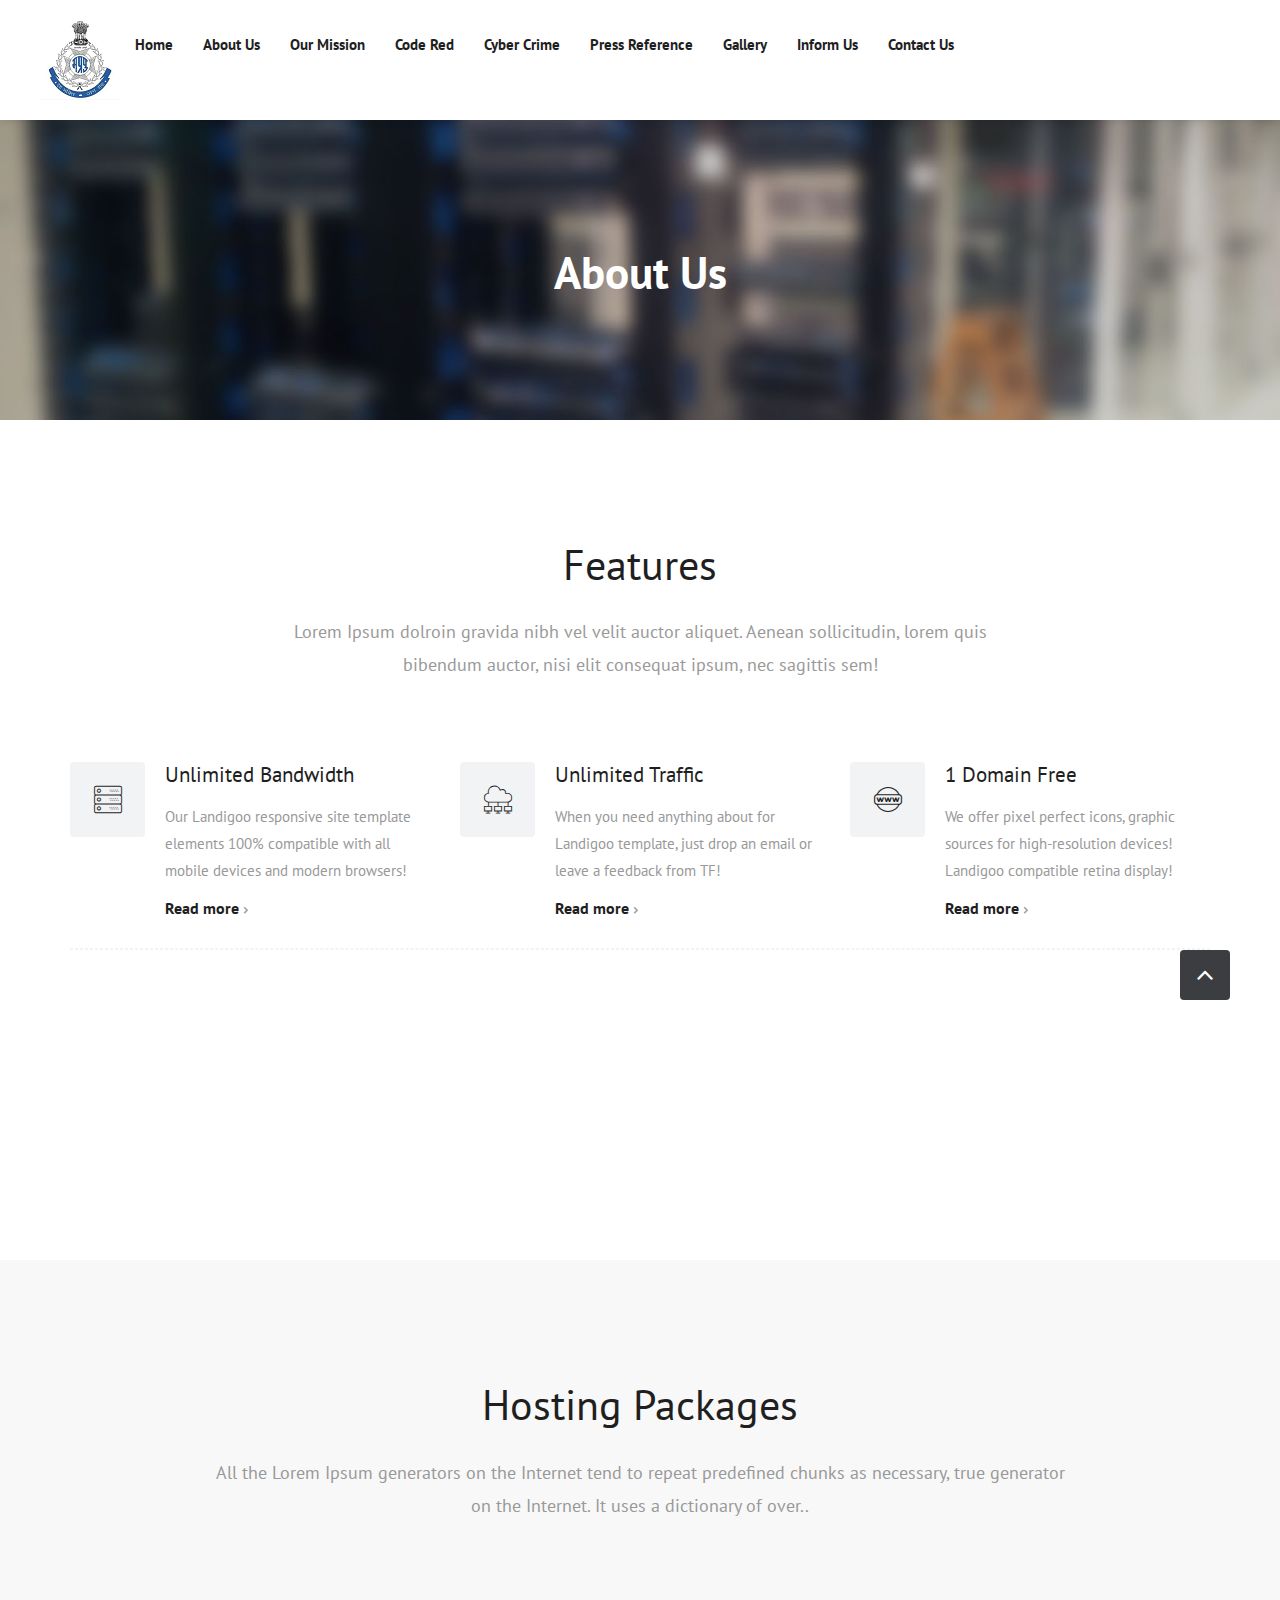
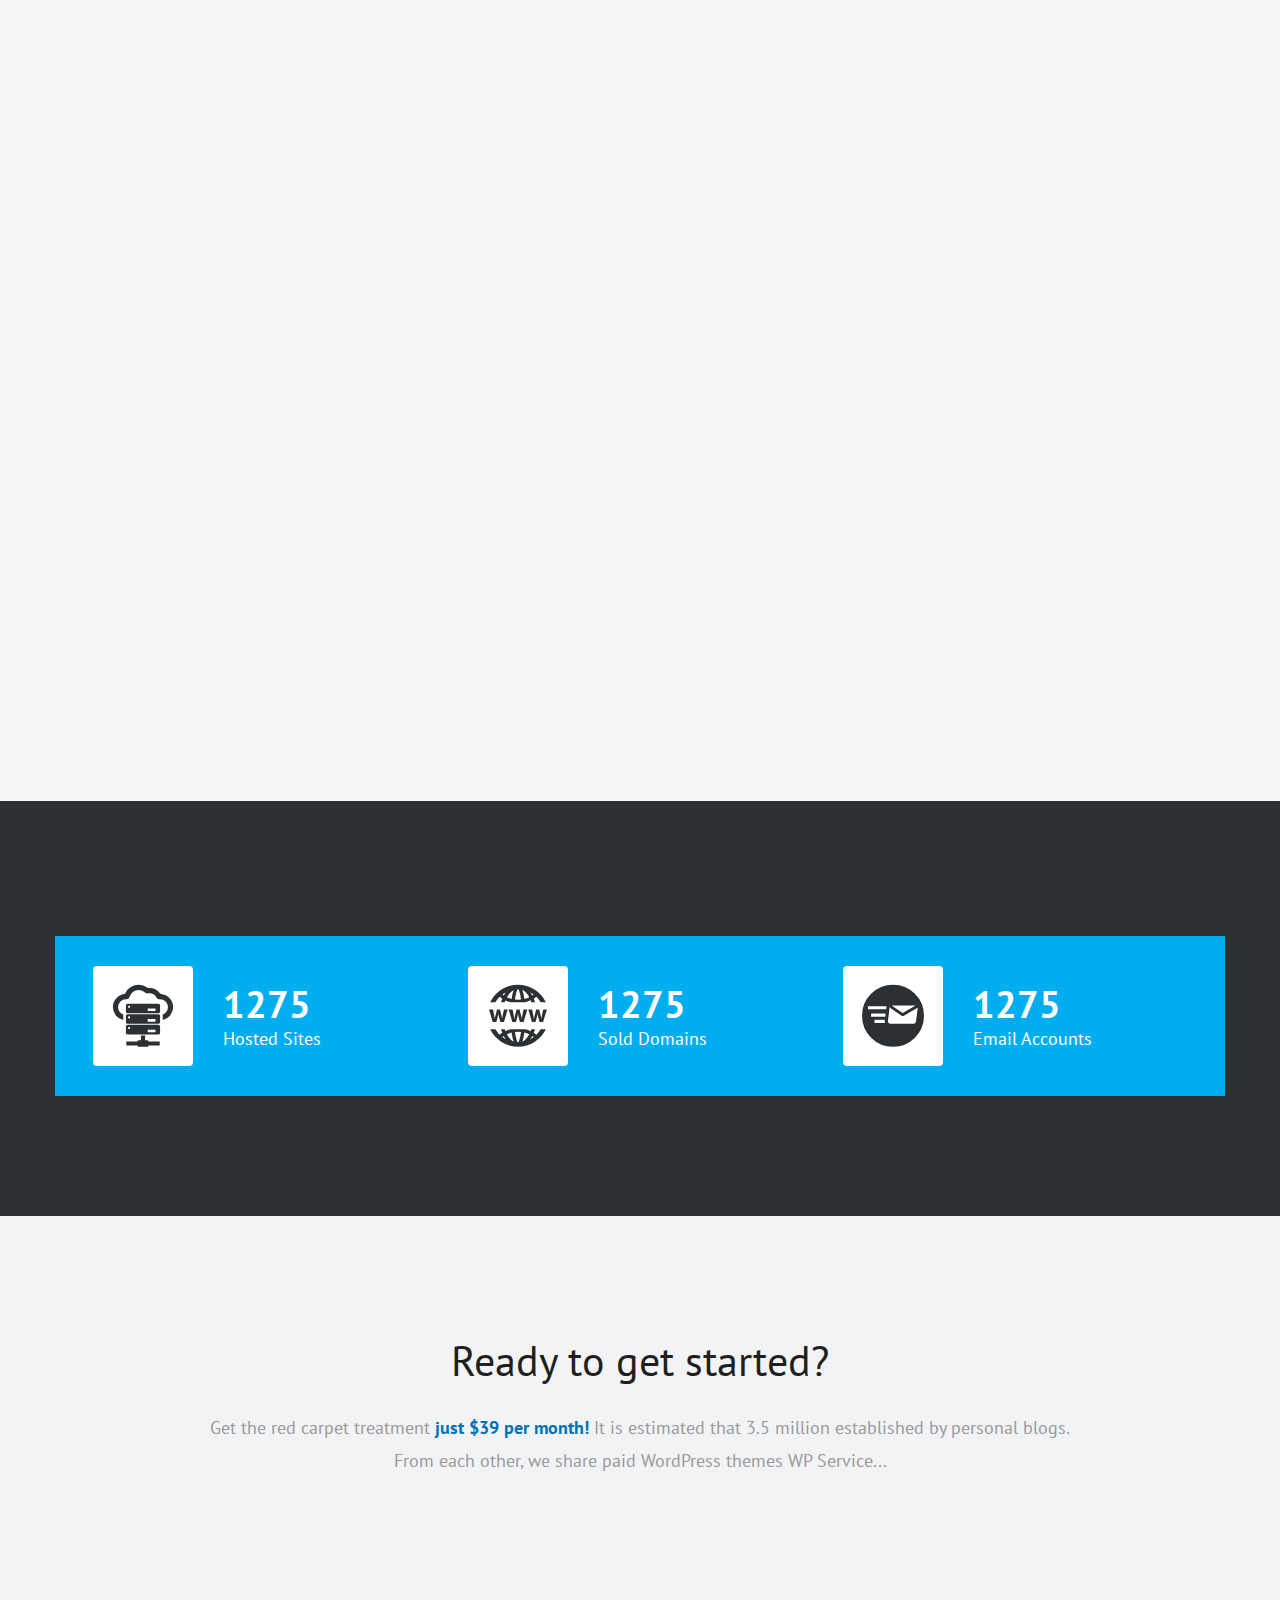
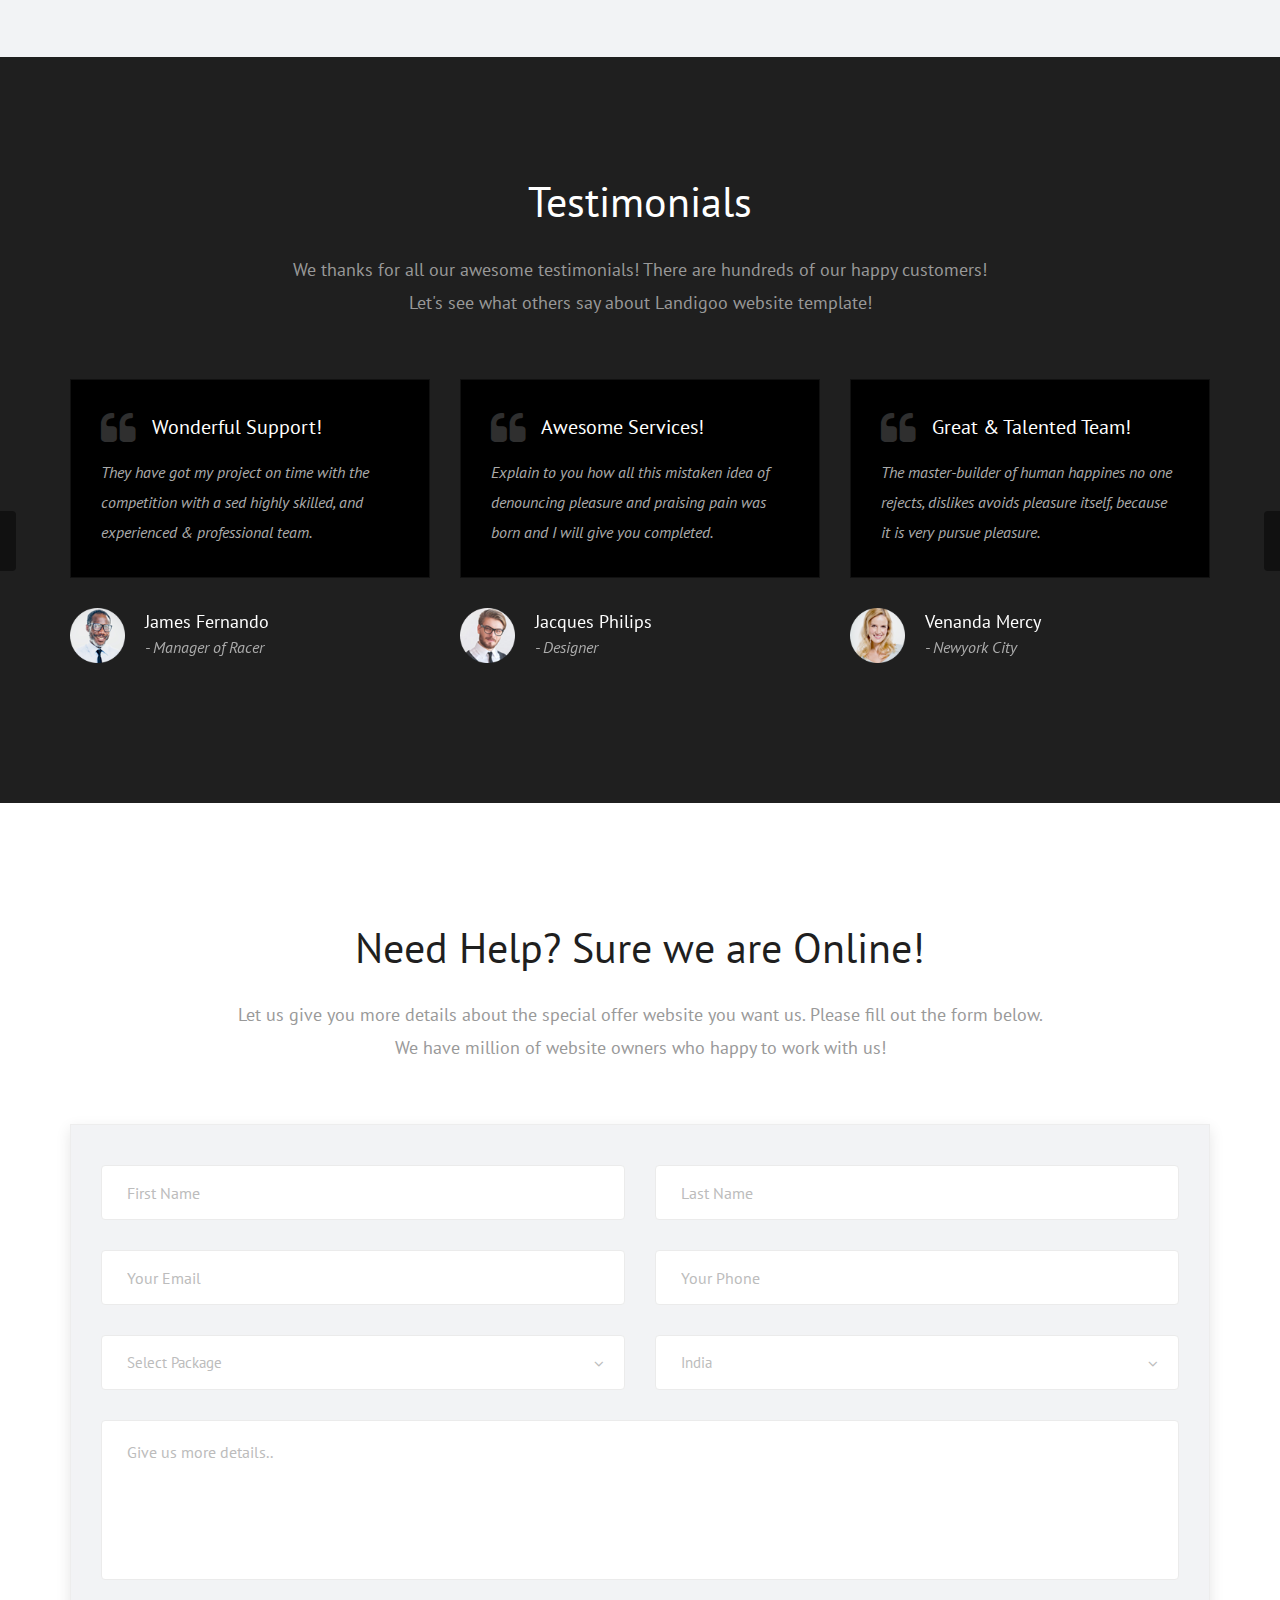
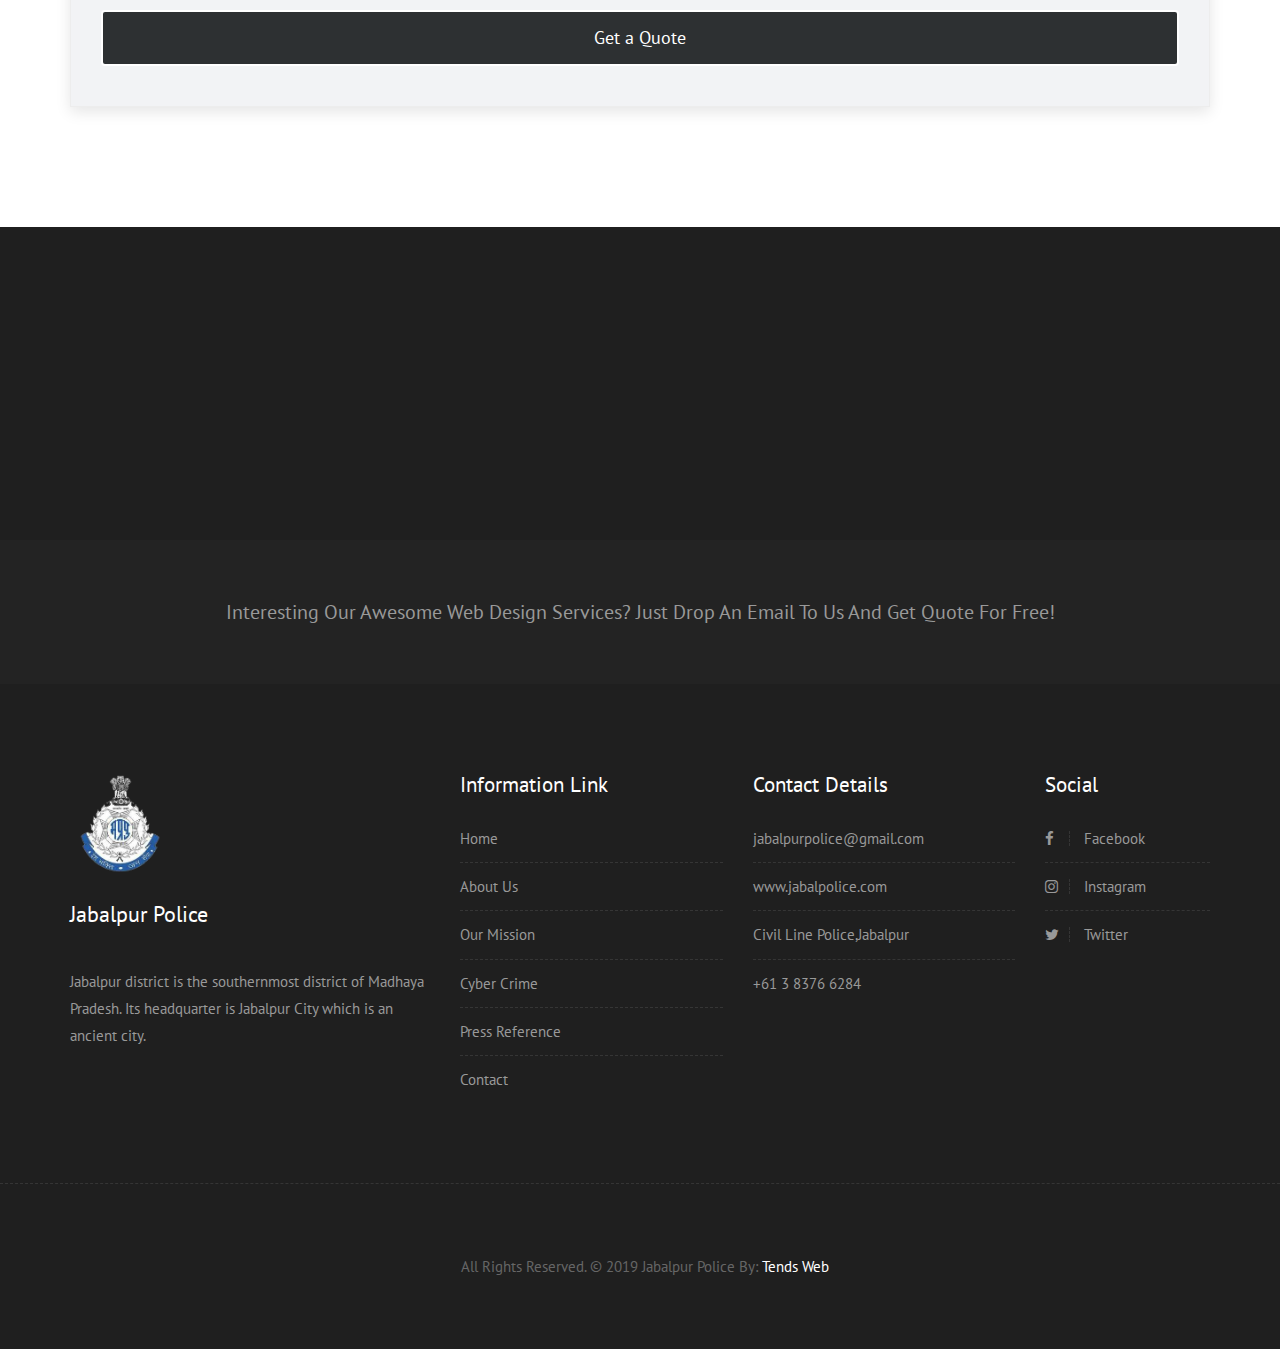
==== about.html @ dfd6887d "Uploading file" ====
<!DOCTYPE html>


<html lang="en">

    <!-- Basic -->
    <meta charset="utf-8">
    <meta http-equiv="X-UA-Compatible" content="IE=edge">   
   
    <!-- Mobile Metas -->
    <meta name="viewport" content="width=device-width, minimum-scale=1.0, maximum-scale=1.0, user-scalable=no">
 
     <!-- Site Metas -->
    <title>Jabalpur Police</title>   
    <meta name="keywords" content="">
    <meta name="description" content="">
    <meta name="author" content="">

    <!-- Site Icons -->
    <link rel="shortcut icon" href="images/favicon.ico" type="image/x-icon" />
    <link rel="apple-touch-icon" href="images/apple-touch-icon.png">

    <!-- Bootstrap CSS -->
    <link rel="stylesheet" href="css/bootstrap.min.css">
    <!-- Site CSS -->
    <link rel="stylesheet" href="style.css">
    <!-- Colors CSS -->
    <link rel="stylesheet" href="css/colors.css">
    <!-- ALL VERSION CSS -->
    <link rel="stylesheet" href="css/versions.css">
    <!-- Responsive CSS -->
    <link rel="stylesheet" href="css/responsive.css">
    <!-- Custom CSS -->
    <link rel="stylesheet" href="css/custom.css">

    <!-- Modernizer for Portfolio -->
    <script src="js/modernizer.js"></script>

    <!--[if lt IE 9]>
      <script src="https://oss.maxcdn.com/libs/html5shiv/3.7.0/html5shiv.js"></script>
      <script src="https://oss.maxcdn.com/libs/respond.js/1.4.2/respond.min.js"></script>
    <![endif]-->

</head>
<body class="host_version"> 

	<!-- Modal -->
	<!--div class="modal fade" id="login" tabindex="-1" role="dialog" aria-labelledby="myModalLabel">
	  <div class="modal-dialog" role="document">
		<div class="modal-content">
			<div class="modal-header tit-up">
				<button type="button" class="close" data-dismiss="modal" aria-hidden="true">&times;</button>
				<h4 class="modal-title">Customer Login</h4>
			</div>
			<div class="modal-body customer-box row">
				<div class="col-md-12">
					<!-- Nav tabs ->
					<ul class="nav nav-tabs">
						<li class="active"><a href="#Login" data-toggle="tab">Login</a></li>
						<li><a href="#Registration" data-toggle="tab">Registration</a></li>
					</ul>
					<!-- Tab panes ->
					<div class="tab-content">
						<div class="tab-pane active" id="Login">
							<form role="form" class="form-horizontal">
							<div class="form-group">
								<div class="col-sm-12">
									<input class="form-control" id="email1" placeholder="Name" type="text">
								</div>
							</div>
							<div class="form-group">
								<div class="col-sm-12">
									<input class="form-control" id="exampleInputPassword1" placeholder="Email" type="email">
								</div>
							</div>
							<div class="row">
								<div class="col-sm-10">
									<button type="submit" class="btn btn-light btn-radius btn-brd grd1">
										Submit
									</button>
									<a class="for-pwd" href="javascript:;">Forgot your password?</a>
								</div>
							</div>
							</form>
						</div>
						<div class="tab-pane" id="Registration">
							<form role="form" class="form-horizontal">
							<div class="form-group">
								<div class="col-sm-12">
									<input class="form-control" placeholder="Name" type="text">
								</div>
							</div>
							<div class="form-group">
								<div class="col-sm-12">
									<input class="form-control" id="email" placeholder="Email" type="email">
								</div>
							</div>
							<div class="form-group">
								<div class="col-sm-12">
									<input class="form-control" id="mobile" placeholder="Mobile" type="email">
								</div>
							</div>
							<div class="form-group">
								<div class="col-sm-12">
									<input class="form-control" id="password" placeholder="Password" type="password">
								</div>
							</div>
							<div class="row">							
								<div class="col-sm-10">
									<button type="button" class="btn btn-light btn-radius btn-brd grd1">
										Save &amp; Continue
									</button>
									<button type="button" class="btn btn-light btn-radius btn-brd grd1">
										Cancel</button>
								</div>
							</div>
							</form>
						</div>
					</div>
				</div>
			</div>
		</div>
	  </div>
	</div-->
	
	<header class="header header_style_01">
        <nav class="megamenu navbar navbar-default">
            
                <div class="navbar-header">
                    <button type="button" class="navbar-toggle collapsed" data-toggle="collapse" data-target="#navbar" aria-expanded="false" aria-controls="navbar">
                        <span class="sr-only">Toggle navigation</span>
                        <span class="icon-bar"></span>
                        <span class="icon-bar"></span>
                        <span class="icon-bar"></span>
                    </button>

					<!--h3 style="text-align:center;">Jabalpur Police</h3-->
                    <a  href="index.html"><img src="images/logos/jabalpur_logo1.png" alt="image"></a>
					
                </div>
                <div id="navbar" class="navbar-collapse collapse">
                    <ul class="nav navbar-nav">
                        <li><a  href="index.html" style="font-size:15px;">Home</a></li>
                        <li><a href="about.html" style="font-size:15px;">About Us </a></li>
                        <li><a href="mission.html" style="font-size:15px;">Our Mission</a></li>
                        <li><a href="code_red.html" style="font-size:15px;">Code Red</a></li>
                        <li><a href="cyber_crime.html" style="font-size:15px;">Cyber Crime</a></li>
                        <li><a href="press_reference.html" style="font-size:15px;">Press Reference</a></li>
						<li><a href="gallery.html" style="font-size:15px;"> Gallery</a></li>
						<li><a href="inform_us.html" style="font-size:15px;">Inform Us</a></li>
                        <li><a href="contact_us.html" style="font-size:15px;">Contact Us</a></li>
                    </ul>
                    <!--ul class="nav navbar-nav navbar-right">
                        <li><a class="btn-light btn-radius btn-brd log" href="#" data-toggle="modal" data-target="#login"><i class="flaticon-padlock"></i> Customer Login</a></li>
                    </ul-->
                </div>
            
        </nav>
    </header>

    <!-- LOADER -->
	<div id="preloader">
		<div class="loading">
			<div class="finger finger-1">
				<div class="finger-item">
				<span></span><i></i>
				</div>
			</div>
  			<div class="finger finger-2">
				<div class="finger-item">
				<span></span><i></i>
				</div>
			</div>
  			<div class="finger finger-3">
				<div class="finger-item">
				  <span></span><i></i>
				</div>
			</div>
  			<div class="finger finger-4">
				<div class="finger-item">
				<span></span><i></i>
				</div>
			</div>
  			<div class="last-finger">
				<div class="last-finger-item"><i></i></div>
			</div>
		</div>
	</div>
	<!-- END LOADER -->

    
	
	<div class="all-title-box">
		<div class="container text-center">
			<h1>About Us<span class="m_1"> </span></h1>
		</div>
	</div>
	
    <div id="overviews" class="section wb">
        <div class="container">
            <div class="section-title row text-center">
                <div class="col-md-8 col-md-offset-2">
                    <h3>Features</h3>
                    <p class="lead">Lorem Ipsum dolroin gravida nibh vel velit auctor aliquet. Aenean sollicitudin, lorem quis bibendum auctor, nisi elit consequat ipsum, nec sagittis sem!</p>
                </div>
            </div><!-- end title -->

            <hr class="invis"> 

            <div class="row"> 
                <div class="col-md-4 col-sm-6 col-xs-12">
                    <div class="icon-wrapper wow fadeIn" data-wow-duration="1s" data-wow-delay="0.2s">
                        <i class="flaticon-server global-radius effect-1 alignleft"></i>
                        <h3>Unlimited Bandwidth</h3>
                        <p>Our Landigoo responsive site template elements 100% compatible with all mobile devices and modern browsers! <small class="readmore"><a href="#">Read more</a></small></p>
                    </div><!-- end icon-wrapper -->
                </div><!-- end col -->

                <div class="col-md-4 col-sm-6 col-xs-12">
                    <div class="icon-wrapper wow fadeIn" data-wow-duration="1s" data-wow-delay="0.6s">
                        <i class="flaticon-cloud-computing-1 global-radius effect-1 alignleft"></i>
                        <h3>Unlimited Traffic</h3>
                        <p>When you need anything about for Landigoo template, just drop an email or leave a feedback from TF!<small class="readmore"><a href="#">Read more</a></small></p>
                    </div><!-- end icon-wrapper -->
                </div><!-- end col -->

                <div class="col-md-4 col-sm-6 col-xs-12">
                    <div class="icon-wrapper wow fadeIn" data-wow-duration="1s" data-wow-delay="0.4s">
                        <i class="flaticon-world-wide-web global-radius effect-1 alignleft"></i>
                        <h3>1 Domain Free</h3>
                        <p>We offer pixel perfect icons, graphic sources for high-resolution devices! Landigoo compatible retina display! <small class="readmore"><a href="#">Read more</a></small></p>
                    </div><!-- end icon-wrapper -->
                </div><!-- end col -->
            </div><!-- end row -->

            <hr class="hr3"> 

            <div class="row"> 
                <div class="col-md-4 col-sm-6 col-xs-12">
                    <div class="icon-wrapper wow fadeIn" data-wow-duration="1s" data-wow-delay="0.2s">
                        <i class="flaticon-cup global-radius effect-1 alignleft"></i>
                        <h3>Awards Winner Support</h3>
                        <p>Our Landigoo responsive site template elements 100% compatible with all mobile devices and modern browsers! <small class="readmore"><a href="#">Read more</a></small></p>
                    </div><!-- end icon-wrapper -->
                </div><!-- end col -->

                <div class="col-md-4 col-sm-6 col-xs-12">
                    <div class="icon-wrapper wow fadeIn" data-wow-duration="1s" data-wow-delay="0.4s">
                        <i class="flaticon-cer-file-format global-radius effect-1 alignleft"></i>
                        <h3>Free SSL Certifica</h3>
                        <p>We offer pixel perfect icons, graphic sources for high-resolution devices! Landigoo compatible retina display! <small class="readmore"><a href="#">Read more</a></small></p>
                    </div><!-- end icon-wrapper -->
                </div><!-- end col -->

                <div class="col-md-4 col-sm-6 col-xs-12">
                    <div class="icon-wrapper wow fadeIn" data-wow-duration="1s" data-wow-delay="0.6s">
                        <i class="flaticon-locked global-radius effect-1 alignleft"></i>
                        <h3>High Security</h3>
                        <p>When you need anything about for Landigoo template, just drop an email or leave a feedback from TF!<small class="readmore"><a href="#">Read more</a></small></p>
                    </div><!-- end icon-wrapper -->
                </div><!-- end col -->
            </div><!-- end row -->
        </div><!-- end container -->
    </div><!-- end section -->

    <div id="hosting" class="section wb" style="background: rgb(248, 248, 248)">
        <div class="container">
            <div class="section-title text-center">
                <h3>Hosting Packages</h3>
                <p class="lead">All the Lorem Ipsum generators on the Internet tend to repeat predefined chunks as necessary, true generator<br> on the Internet. It uses a dictionary of over..</p>
            </div><!-- end title -->

            <div class="row dev-list text-center">
                <div class="col-lg-4 col-md-4 col-sm-12 col-xs-12 wow fadeIn" data-wow-duration="1s" data-wow-delay="0.2s">
                    <div class="widget clearfix">
                        <img src="uploads/hosting_01.jpg" alt="" class="img-responsive">
                        <div class="widget-title">
                            <h3>Shared Hosting</h3>
                            <small>Starting from $40/month</small>
                        </div>
                        <!-- end title -->
                        <p>Lorem Ipsum generators on the Internet tend to repeat predefined chunks as necessary, true dont miss this one!</p>

                        <hr> 

                        <div class="footer-social">
                            <a href="#" class="btn global-radius" data-toggle="tooltip" data-placement="top" title="Free Page Builder"><i class="flaticon-coding"></i></a>
                            <a href="#" class="btn global-radius" data-toggle="tooltip" data-placement="top" title="WordPress Support"><i class="flaticon-wordpress-logo"></i></a>
                            <a href="#" class="btn global-radius" data-toggle="tooltip" data-placement="top" title="1 Domain Free"><i class="flaticon-world-wide-web"></i></a>
                            <a href="#" class="btn global-radius"  data-toggle="tooltip" data-placement="top" title="50MB Bandwdith"><i class="flaticon-cloud-computing-1"></i></a>
                        </div>

                        <hr>

                        <a href="#pricing" data-scroll class="btn btn-light grd1 effect-1 btn-radius btn-brd">Order Now</a>

                    </div><!--widget -->
                </div><!-- end col -->

                <div class="col-lg-4 col-md-4 col-sm-12 col-xs-12 wow fadeIn" data-wow-duration="1s" data-wow-delay="0.4s">
                    <div class="widget clearfix">
                        <img src="uploads/hosting_02.jpg" alt="" class="img-responsive">
                        <div class="widget-title">
                            <h3>Reseller Hosting</h3>
                            <small>Starting from $80/month</small>
                        </div>
                        <!-- end title -->
                        <p>Internet lorem Ipsum generators on the tend to repeat predefined chunks as necessary, finally its release!</p>

                        <hr> 

                        <div class="footer-social">
                            <a href="#" class="btn global-radius" data-toggle="tooltip" data-placement="top" title="Free Page Builder"><i class="flaticon-coding"></i></a>
                            <a href="#" class="btn global-radius" data-toggle="tooltip" data-placement="top" title="WordPress Support"><i class="flaticon-wordpress-logo"></i></a>
                            <a href="#" class="btn global-radius" data-toggle="tooltip" data-placement="top" title="1 Domain Free"><i class="flaticon-world-wide-web"></i></a>
                            <a href="#" class="btn global-radius"  data-toggle="tooltip" data-placement="top" title="150MB Bandwdith"><i class="flaticon-cloud-computing-1"></i></a>
                            <a href="#" class="btn global-radius"  data-toggle="tooltip" data-placement="top" title="Money Back Guarentee"><i class="flaticon-money"></i></a>
                        </div>
                        <hr>

                        <a href="#pricing" data-scroll class="btn btn-light grd1 effect-1 btn-radius btn-brd">Order Now</a>

                    </div><!--widget -->
                </div><!-- end col -->

                <div class="col-lg-4 col-md-4 col-sm-12 col-xs-12 wow fadeIn" data-wow-duration="1s" data-wow-delay="0.6s">
                    <div class="widget clearfix">
                        <img src="uploads/hosting_03.jpg" alt="" class="img-responsive">
                        <div class="widget-title">
                            <h3>Dedicated Server</h3>
                            <small>Starting from $120/month</small>
                        </div>
                        <!-- end title -->
                        <p>Predefined internet lorem Ipsum generators on the tend to repeat chunks as necessary, true and more..</p>

                        <hr> 

                        <div class="footer-social">
                            <a href="#" class="btn global-radius" data-toggle="tooltip" data-placement="top" title="Free Page Builder"><i class="flaticon-coding"></i></a>
                            <a href="#" class="btn global-radius" data-toggle="tooltip" data-placement="top" title="WordPress Support"><i class="flaticon-wordpress-logo"></i></a>
                            <a href="#" class="btn global-radius" data-toggle="tooltip" data-placement="top" title="1 Domain Free"><i class="flaticon-world-wide-web"></i></a>
                            <a href="#" class="btn global-radius"  data-toggle="tooltip" data-placement="top" title="Unlimited Bandwdith"><i class="flaticon-cloud-computing-1"></i></a>
                            <a href="#" class="btn global-radius"  data-toggle="tooltip" data-placement="top" title="Money Back Guarentee"><i class="flaticon-money"></i></a>
                            <a href="#" class="btn global-radius"  data-toggle="tooltip" data-placement="top" title="24/7 Support"><i class="flaticon-lifesaver-security-sportive-tool"></i></a>
                        </div>
                        <hr>

                        <a href="#pricing" data-scroll class="btn btn-light grd1 effect-1 btn-radius btn-brd">Order Now</a>

                    </div><!--widget -->
                </div><!-- end col -->
            </div><!-- end row -->
        </div><!-- end container -->
    </div><!-- end section -->

	<div id="pricing" class="section cl">
		<div class="container">
			<div class="row text-left stat-wrap">
				<div class="col-md-4 col-sm-4 col-xs-12">
					<span data-scroll class="global-radius icon_wrap effect-1 alignleft"><i class="flaticon-hosting"></i></span>
					<p class="stat_count">12000</p>
					<h3>Hosted Sites</h3>
				</div><!-- end col -->

				<div class="col-md-4 col-sm-4 col-xs-12">
					<span data-scroll class="global-radius icon_wrap effect-1 alignleft"><i class="flaticon-domain-registration"></i></span>
					<p class="stat_count">24000</p>
					<h3>Sold Domains</h3>
				</div><!-- end col -->

				<div class="col-md-4 col-sm-4 col-xs-12">
					<span data-scroll class="global-radius icon_wrap effect-1 alignleft"><i class="flaticon-mail"></i></span>
					<p class="stat_count">5000</p>
					<h3>Email Accounts</h3>
				</div><!-- end col -->
			</div><!-- end row -->
		</div><!-- end container -->
	</div><!-- end section -->

    <div id="pricing" class="section lb">
        <div class="container">
            <div class="section-title text-center">
                <h3>Ready to get started?</h3>
                <p class="lead">Get the red carpet treatment <strong>just $39 per month!</strong> It is estimated that 3.5 million established by personal blogs.<br> From each other, we share paid WordPress themes WP Service...</p>
            </div><!-- end title -->
        </div><!-- end container -->
    </div><!-- end section -->

    <div id="testimonials" class="parallax section db parallax-off" style="background-image:url('uploads/parallax_04.jpg');">
        <div class="container">
            <div class="section-title text-center">
                <h3>Testimonials</h3>
                <p class="lead">We thanks for all our awesome testimonials! There are hundreds of our happy customers! <br>Let's see what others say about Landigoo website template!</p>
            </div><!-- end title -->

            <div class="row">
                <div class="col-md-12 col-sm-12">
                    <div class="testi-carousel owl-carousel owl-theme">
                        <div class="testimonial clearfix">
                            <div class="desc">
                                <h3><i class="fa fa-quote-left"></i> Wonderful Support!</h3>
                                <p class="lead">They have got my project on time with the competition with a sed highly skilled, and experienced & professional team.</p>
                            </div>
                            <div class="testi-meta">
                                <img src="uploads/testi_01.png" alt="" class="img-responsive alignleft">
                                <h4>James Fernando <small>- Manager of Racer</small></h4>
                            </div>
                            <!-- end testi-meta -->
                        </div>
                        <!-- end testimonial -->

                        <div class="testimonial clearfix">
                            <div class="desc">
                                <h3><i class="fa fa-quote-left"></i> Awesome Services!</h3>
                                <p class="lead">Explain to you how all this mistaken idea of denouncing pleasure and praising pain was born and I will give you completed.</p>
                            </div>
                            <div class="testi-meta">
                                <img src="uploads/testi_02.png" alt="" class="img-responsive alignleft">
                                <h4>Jacques Philips <small>- Designer</small></h4>
                            </div>
                            <!-- end testi-meta -->
                        </div>
                        <!-- end testimonial -->

                        <div class="testimonial clearfix">
                            <div class="desc">
                                <h3><i class="fa fa-quote-left"></i> Great & Talented Team!</h3>
                                <p class="lead">The master-builder of human happines no one rejects, dislikes avoids pleasure itself, because it is very pursue pleasure. </p>
                            </div>
                            <div class="testi-meta">
                                <img src="uploads/testi_03.png" alt="" class="img-responsive alignleft">
                                <h4>Venanda Mercy <small>- Newyork City</small></h4>
                            </div>
                            <!-- end testi-meta -->
                        </div>
                        <!-- end testimonial -->
                        <div class="testimonial clearfix">
                            <div class="desc">
                                <h3><i class="fa fa-quote-left"></i> Wonderful Support!</h3>
                                <p class="lead">They have got my project on time with the competition with a sed highly skilled, and experienced & professional team.</p>
                            </div>
                            <div class="testi-meta">
                                <img src="uploads/testi_01.png" alt="" class="img-responsive alignleft">
                                <h4>James Fernando <small>- Manager of Racer</small></h4>
                            </div>
                            <!-- end testi-meta -->
                        </div>
                        <!-- end testimonial -->

                        <div class="testimonial clearfix">
                            <div class="desc">
                                <h3><i class="fa fa-quote-left"></i> Awesome Services!</h3>
                                <p class="lead">Explain to you how all this mistaken idea of denouncing pleasure and praising pain was born and I will give you completed.</p>
                            </div>
                            <div class="testi-meta">
                                <img src="uploads/testi_02.png" alt="" class="img-responsive alignleft">
                                <h4>Jacques Philips <small>- Designer</small></h4>
                            </div>
                            <!-- end testi-meta -->
                        </div>
                        <!-- end testimonial -->

                        <div class="testimonial clearfix">
                            <div class="desc">
                                <h3><i class="fa fa-quote-left"></i> Great & Talented Team!</h3>
                                <p class="lead">The master-builder of human happines no one rejects, dislikes avoids pleasure itself, because it is very pursue pleasure. </p>
                            </div>
                            <div class="testi-meta">
                                <img src="uploads/testi_03.png" alt="" class="img-responsive alignleft">
                                <h4>Venanda Mercy <small>- Newyork City</small></h4>
                            </div>
                            <!-- end testi-meta -->
                        </div><!-- end testimonial -->
                    </div><!-- end carousel -->
                </div><!-- end col -->
            </div><!-- end row -->
        </div><!-- end container -->
    </div><!-- end section -->

    <div id="support" class="section wb">
        <div class="container">
            <div class="section-title text-center">
                <h3>Need Help? Sure we are Online!</h3>
                <p class="lead">Let us give you more details about the special offer website you want us. Please fill out the form below. <br>We have million of website owners who happy to work with us!</p>
            </div><!-- end title -->

            <div class="row">
                <div class="col-md-12">
                    <div class="contact_form">
                        <div id="message"></div>
                        <form id="contactform" class="row" action="contact.php" name="contactform" method="post">
                            <fieldset class="row-fluid">
                                <div class="col-lg-6 col-md-6 col-sm-6 col-xs-12">
                                    <input type="text" name="first_name" id="first_name" class="form-control" placeholder="First Name">
                                </div>
                                <div class="col-lg-6 col-md-6 col-sm-6 col-xs-12">
                                    <input type="text" name="last_name" id="last_name" class="form-control" placeholder="Last Name">
                                </div>
                                <div class="col-lg-6 col-md-6 col-sm-6 col-xs-12">
                                    <input type="email" name="email" id="email" class="form-control" placeholder="Your Email">
                                </div>
                                <div class="col-lg-6 col-md-6 col-sm-6 col-xs-12">
                                    <input type="text" name="phone" id="phone" class="form-control" placeholder="Your Phone">
                                </div>
                                <div class="col-lg-6 col-md-6 col-sm-6 col-xs-12">
                                    <label class="sr-only">Select Service</label>
                                    <select name="select_service" id="select_service" class="selectpicker form-control" data-style="btn-white">
                                        <option value="12">Select Package</option>
                                        <option value="Web Design">Web Hosting</option>
                                        <option value="Web Development">Shared Hosting</option>
                                        <option value="Graphic Design">Reseller Hosting</option>
                                        <option value="Others">Others</option>
                                    </select>
                                </div>
                                <div class="col-lg-6 col-md-6 col-sm-6 col-xs-12">
                                    <label class="sr-only">Select Country</label>
                                    <select name="select_price" id="select_price" class="selectpicker form-control" data-style="btn-white">
                                        <option value="India">India</option>
                                        <option value="Italy">Italy</option>
                                        <option value="Holland">Holland</option>
                                        <option value="Germany">Germany</option>
                                    </select>
                                </div>
                                <div class="col-lg-12 col-md-12 col-sm-12 col-xs-12">
                                    <textarea class="form-control" name="comments" id="comments" rows="6" placeholder="Give us more details.."></textarea>
                                </div>
                                <div class="col-lg-12 col-md-12 col-sm-12 col-xs-12 text-center">
                                    <button type="submit" value="SEND" id="submit" class="btn btn-light btn-radius btn-brd grd1 btn-block">Get a Quote</button>
                                </div>
                            </fieldset>
                        </form>
                    </div>
                </div><!-- end col -->
            </div><!-- end row -->
        </div><!-- end container -->
    </div><!-- end section -->

    <div class="parallax section db parallax-off" style="background-image:url('uploads/parallax_02.jpg');">
        <div class="container">
            <div class="row logos">
                <div class="col-md-2 col-sm-2 col-xs-6 wow fadeInUp">
                    <a href="#"><img src="uploads/logo_01.png" alt="" class="img-repsonsive"></a>
                </div>
                <div class="col-md-2 col-sm-2 col-xs-6 wow fadeInUp">
                    <a href="#"><img src="uploads/logo_02.png" alt="" class="img-repsonsive"></a>
                </div>
                <div class="col-md-2 col-sm-2 col-xs-6 wow fadeInUp">
                    <a href="#"><img src="uploads/logo_03.png" alt="" class="img-repsonsive"></a>
                </div>
                <div class="col-md-2 col-sm-2 col-xs-6 wow fadeInUp">
                    <a href="#"><img src="uploads/logo_04.png" alt="" class="img-repsonsive"></a>
                </div>
                <div class="col-md-2 col-sm-2 col-xs-6 wow fadeInUp">
                    <a href="#"><img src="uploads/logo_05.png" alt="" class="img-repsonsive"></a>
                </div>
                <div class="col-md-2 col-sm-2 col-xs-6 wow fadeInUp">
                    <a href="#"><img src="uploads/logo_06.png" alt="" class="img-repsonsive"></a>
                </div>
            </div><!-- end row -->
        </div><!-- end container -->
    </div><!-- end section -->

    <section class="section nopad cac text-center">
        <a href="#"><h3>Interesting our awesome web design services? Just drop an email to us and get quote for free!</h3></a>
    </section>

     <footer class="footer">
        <div class="container">
            <div class="row">
                <div class="col-md-4 col-sm-4 col-xs-12">
                    <div class="widget clearfix">
                        <div class="widget-title">
                            <img src="images/logos/j12.png" alt="" style="height:100px;width:100px;"><br><br>
                            <h2 style="color:#fff;">Jabalpur Police</h2>
                        </div>
                        <p> Jabalpur district is the southernmost district of Madhaya Pradesh. Its headquarter is Jabalpur City which is an ancient city.</p>
                        
                    </div><!-- end clearfix -->
                </div><!-- end col -->

				<div class="col-md-3 col-sm-3 col-xs-12">
                    <div class="widget clearfix">
                        <div class="widget-title">
                            <h3>Information Link</h3>
                        </div>
                        <ul class="footer-links">
                            <li><a href="index.html">Home</a></li>
                            <li><a href="about.html">About Us</a></li>
                            <li><a href="mission.html">Our Mission</a></li>
							<li><a href="cyber_crime.html">Cyber Crime </a></li>
							<li><a href="press_reference.html">Press Reference</a></li>
							<li><a href="contact_us.html">Contact</a></li>
                        </ul><!-- end links -->
                    </div><!-- end clearfix -->
                </div><!-- end col -->
				
                <div class="col-md-3 col-sm-3 col-xs-12">
                    <div class="widget clearfix">
                        <div class="widget-title">
                            <h3>Contact Details</h3>
                        </div>

                        <ul class="footer-links">
                            <li><a href="mailto:#">jabalpurpolice@gmail.com</a></li>
                            <li><a href="#">www.jabalpolice.com</a></li>
                            <li>Civil Line Police,Jabalpur</li>
                            <li>+61 3 8376 6284</li>
                        </ul><!-- end links -->
                    </div><!-- end clearfix -->
                </div><!-- end col -->

                <div class="col-md-2 col-sm-2 col-xs-12">
                    <div class="widget clearfix">
                        <div class="widget-title">
                            <h3>Social</h3>
                        </div>
                        <ul class="footer-links" >
                            <li><a href="#"><i class="fa fa-facebook" ></i> Facebook</a></li>
                            <li><a href="#"><i class="fa fa-instagram"></i> Instagram</a></li>
                            <li><a href="#"><i class="fa fa-twitter"></i> Twitter</a></li>
                            
                        </ul><!-- end links -->
                    </div><!-- end clearfix -->
                </div><!-- end col -->
            </div><!-- end row -->
        </div><!-- end container -->
    </footer><!-- end footer -->

    <div class="copyrights">
        <div class="container">
            <div class="footer-distributed">
                <div class="footer-ceneter" style="text-align:center;">                   
                    <p class="footer-company-name">All Rights Reserved. &copy; 2019 Jabalpur Police By: <a href="https://www.tendsweb.com">Tends Web</a> </p> 
                </div>

              
            </div>
        </div><!-- end container -->
    </div><!-- end copyrights -->

    <a href="#" id="scroll-to-top" class="dmtop global-radius"><i class="fa fa-angle-up"></i></a>


    <!-- ALL JS FILES -->
    <script src="js/all.js"></script>
    <!-- ALL PLUGINS -->
    <script src="js/custom.js"></script>

</body>
</html>
---- style.css ----
/*------------------------------------------------------------------
    [Table of contents]

    1. IMPORT FONTS
    2. IMPORT FILES
    3. SKELETON
    4. WP CORE
    5. HEADER
    6. SECTIONS
    7. SECTIONS
    8. PORTFOLIO
    9. TESTIMONIALS
    10. PRICING TABLES
    11. ICON BOXES
    12. MESSAGE BOXES
    13. FEATURES
    14. CONTACT
    15. FOOTER
    16. MISC
    17. BUTTONS
-------------------------------------------------------------------*/


/*------------------------------------------------------------------
    IMPORT FONTS
-------------------------------------------------------------------*/

@import url('https://fonts.googleapis.com/css?family=PT+Sans:400,400i,700,700i');

/*------------------------------------------------------------------
    IMPORT FILES
-------------------------------------------------------------------*/

@import url(css/animate.css);
@import url(css/animate.min.css);
@import url(css/pr_loading.css);
@import url(css/bootstrap-touch-slider.css);
@import url(css/flaticon.css);
@import url(css/prettyPhoto.css);
@import url(css/owl.carousel.css);
@import url(css/font-awesome.min.css);

/*------------------------------------------------------------------
    SKELETON
-------------------------------------------------------------------*/

body {
    color: #999;
    font-size: 15px;
    font-family: 'PT Sans', sans-serif;
    line-height: 1.80857;
}

body.demos .section {
    background: url(images/bg.png) repeat top center #f2f3f5;
}

body.demos .section-title img {
    max-width: 280px;
    display: block;
    margin: 10px auto;
}

body.demos .service-widget h3 {
    border-bottom: 1px solid #ededed;
    font-size: 18px;
    padding: 20px 0;
    background-color: #ffffff;
}

body.demos .service-widget {
    margin: 0 0 30px;
    padding: 30px;
    background-color: #fff
}

body.demos .container-fluid {
    max-width: 1080px
}

a {
    color: #1f1f1f;
    text-decoration: none !important;
    outline: none !important;
    -webkit-transition: all .3s ease-in-out;
    -moz-transition: all .3s ease-in-out;
    -ms-transition: all .3s ease-in-out;
    -o-transition: all .3s ease-in-out;
    transition: all .3s ease-in-out;
}

h1,
h2,
h3,
h4,
h5,
h6 {
    letter-spacing: 0;
    font-weight: normal;
    position: relative;
    padding: 0 0 10px 0;
    font-weight: normal;
    line-height: 120% !important;
    color: #1f1f1f;
    margin: 0
}

h1 {
    font-size: 24px
}

h2 {
    font-size: 22px
}

h3 {
    font-size: 18px
}

h4 {
    font-size: 16px
}

h5 {
    font-size: 14px
}

h6 {
    font-size: 13px
}

h1 a,
h2 a,
h3 a,
h4 a,
h5 a,
h6 a {
    color: #212121;
    text-decoration: none!important;
    opacity: 1
}

h1 a:hover,
h2 a:hover,
h3 a:hover,
h4 a:hover,
h5 a:hover,
h6 a:hover {
    opacity: .8
}

a {
    color: #1f1f1f;
    text-decoration: none;
    outline: none;
}

a,
.btn {
    text-decoration: none !important;
    outline: none !important;
    -webkit-transition: all .3s ease-in-out;
    -moz-transition: all .3s ease-in-out;
    -ms-transition: all .3s ease-in-out;
    -o-transition: all .3s ease-in-out;
    transition: all .3s ease-in-out;
}

.btn-custom {
    margin-top: 20px;
    background-color: transparent !important;
    border: 2px solid #ddd;
    padding: 12px 40px;
    font-size: 16px;
}

.lead {
    font-size: 18px;
    line-height: 30px;
    color: #767676;
    margin: 0;
    padding: 0;
}

blockquote {
    margin: 20px 0 20px;
    padding: 30px;
}


/*------------------------------------------------------------------
    WP CORE
-------------------------------------------------------------------*/

.first {
    clear: both
}

.last {
    margin-right: 0
}

.alignnone {
    margin: 5px 20px 20px 0;
}

.aligncenter,
div.aligncenter {
    display: block;
    margin: 5px auto 5px auto;
}

.alignright {
    float: right;
    margin: 10px 0 20px 20px;
}

.alignleft {
    float: left;
    margin: 10px 20px 20px 0;
}

a img.alignright {
    float: right;
    margin: 10px 0 20px 20px;
}

a img.alignnone {
    margin: 10px 20px 20px 0;
}

a img.alignleft {
    float: left;
    margin: 10px 20px 20px 0;
}

a img.aligncenter {
    display: block;
    margin-left: auto;
    margin-right: auto
}

.wp-caption {
    background: #fff;
    border: 1px solid #f0f0f0;
    max-width: 96%;
    /* Image does not overflow the content area */
    padding: 5px 3px 10px;
    text-align: center;
}

.wp-caption.alignnone {
    margin: 5px 20px 20px 0;
}

.wp-caption.alignleft {
    margin: 5px 20px 20px 0;
}

.wp-caption.alignright {
    margin: 5px 0 20px 20px;
}

.wp-caption img {
    border: 0 none;
    height: auto;
    margin: 0;
    max-width: 98.5%;
    padding: 0;
    width: auto;
}

.wp-caption p.wp-caption-text {
    font-size: 11px;
    line-height: 17px;
    margin: 0;
    padding: 0 4px 5px;
}


/* Text meant only for screen readers. */

.screen-reader-text {
    clip: rect(1px, 1px, 1px, 1px);
    position: absolute !important;
    height: 1px;
    width: 1px;
    overflow: hidden;
}

.screen-reader-text:focus {
    background-color: #f1f1f1;
    border-radius: 3px;
    box-shadow: 0 0 2px 2px rgba(0, 0, 0, 0.6);
    clip: auto !important;
    color: #21759b;
    display: block;
    font-size: 14px;
    font-size: 0.875rem;
    font-weight: bold;
    height: auto;
    left: 5px;
    line-height: normal;
    padding: 15px 23px 14px;
    text-decoration: none;
    top: 5px;
    width: auto;
    z-index: 100000;
    /* Above WP toolbar. */
}


/*------------------------------------------------------------------
    HEADER
-------------------------------------------------------------------*/

.megamenu .nav,
.megamenu .collapse,
.megamenu .dropup,
.megamenu .dropdown {
    position: static;
}

.megamenu .container-fluid {
    position: relative;
}

.megamenu .dropdown-menu {
    left: auto;
}

.megamenu .megamenu-content {
    padding: 20px 30px;
}

.megamenu .dropdown.megamenu-fw .dropdown-menu {
    left: 0;
    right: 0;
}

.megamenu .list-unstyled {
    min-width: 200px;
}

.header_style_01 {
    background-color: rgba(255, 255, 255, 0.1);
	box-shadow: 0 0 8px 0 rgba(0,0,0,.12);
    display: block;
    left: 0;
    padding: 20px 40px !important;
    position: absolute;
    right: 0;
    top: 0;
    width: 100%;
    z-index: 111;
}

.header_style_01 .navbar-default {
    background-color: transparent;
    border: 0;
	border-radius: 0px;
}

.header_style_01 .navbar,
.header_style_01 .navbar-nav,
.header_style_01 .navbar-default,
.header_style_01 .nav {
    margin-bottom: 0 !important;
}

.header_style_01 .navbar-brand {
    padding: 2px 15px 0 15px;
}

.header_style_01 .navbar-default .navbar-nav > li > a {
    color: #ffffff;
    font-size: 50px;
    font-style: normal;
    font-weight: 700;
    text-transform: capitalize;
    background-color: transparent;
}

.header_style_01 .navbar-default .navbar-nav > li a {
    background-color: transparent;
}

body.host_version .header_style_01 .navbar-default .navbar-nav > li:hover a,
body.host_version .header_style_01 .navbar-default .navbar-nav > li:focus a {
	color: #00aeef;
}

body.host_version  .header_style_01 .navbar-default .navbar-nav > li a.active{
	color: #00aeef;
}

.header_style_01 .navbar-right > li {
    margin-top: 2px;
    
}

body.host_version .header_style_01 .navbar-right > li .log:hover{
	background: #00aeef;
	color: #fff !important;
	border-color: #00aeef !important;
}

.header_style_01 .navbar-right > li > a {
    padding-bottom: 10px;
    padding-top: 10px;
}

li.social-links {
    margin: 0 8px;
}

li.social-links a {
    padding: 13px 0 !important;
}

.affix-top {
    overflow: hidden;
    visibility: visible;
    opacity: 1;
    top: -100%;
}

.affix {
    top: 0;
    left: 0;
    right: 0;
    width: 100%;
    padding: 20px 40px;
    background-color: #1f1f1f !important;
    -webkit-transition: visibility 0.95s ease-in-out, opacity 0.95s ease-in-out, bottom 0.95s ease-in-out, top 0.95s ease-in-out, left 0.95s ease-in-out, right 0.95s ease-in-out;
    -moz-transition: visibility 0.95s ease-in-out, opacity 0.95s ease-in-out, bottom 0.95s ease-in-out, top 0.95s ease-in-out, left 0.95s ease-in-out, right 0.95s ease-in-out;
    -o-transition: visibility 0.95s ease-in-out, opacity 0.95s ease-in-out, bottom 0.95s ease-in-out, top 0.95s ease-in-out, left 0.95s ease-in-out, right 0.95s ease-in-out;
    transition: visibility 0.95s ease-in-out, opacity 0.95s ease-in-out, top 0.95s ease-in-out, bottom 0.95s ease-in-out, left 0.95s ease-in-out, right 0.95s ease-in-out;
}

.navbar-nav li {
    position: relative;
}

.navbar-nav span {
    font-size: 24px;
    position: absolute;
    right: 2px;
    top: 13px;
}

.fixed-menu .navbar-default{
	position: fixed;
	visibility: hidden;
	left: 0px;
	top: 0px;
	width: 100%;
	padding: 0px 0px;
	background: #ffffff;
	z-index: 0;
	transition: all 500ms ease;
	-moz-transition: all 500ms ease;
	-webkit-transition: all 500ms ease;
	-ms-transition: all 500ms ease;
	-o-transition: all 500ms ease;
	z-index: 999;
	opacity: 1;
	visibility: visible;
	-ms-animation-name: fadeInDown;
	-moz-animation-name: fadeInDown;
	-op-animation-name: fadeInDown;
	-webkit-animation-name: fadeInDown;
	animation-name: fadeInDown;
	-ms-animation-duration: 500ms;
	-moz-animation-duration: 500ms;
	-op-animation-duration: 500ms;
	-webkit-animation-duration: 500ms;
	animation-duration: 500ms;
	-ms-animation-timing-function: linear;
	-moz-animation-timing-function: linear;
	-op-animation-timing-function: linear;
	-webkit-animation-timing-function: linear;
	animation-timing-function: linear;
	-ms-animation-iteration-count: 1;
	-moz-animation-iteration-count: 1;
	-op-animation-iteration-count: 1;
	-webkit-animation-iteration-count: 1;
	animation-iteration-count: 1;
}

.fixed-menu .navbar-default{
	padding: 15px 0px;
	box-shadow: 0 0 8px 0 rgba(0,0,0,.12);
}


/*------------------------------------------------------------------
    SECTIONS
-------------------------------------------------------------------*/

.parallax {
    background-attachment: fixed;
    background-size: cover;
    height: 100%;
    padding: 120px 0;
    position: relative;
    width: 100%;
}

.parallax.parallax-off {
    background-attachment: fixed !important;
    display: block;
    height: 100%;
    min-height: 100%;
    overflow: hidden;
    position: relative;
    background-position: center center;
    vertical-align: sub;
    width: 100%;
    z-index: 2;
}

.no-scroll-xy {
    overflow: hidden !important;
    -webkit-transition: all .4s ease-in-out;
    -moz-transition: all .4s ease-in-out;
    -ms-transition: all .4s ease-in-out;
    -o-transition: all .4s ease-in-out;
    transition: all .4s ease-in-out;
}

.section {
    display: block;
    position: relative;
    overflow: hidden;
    padding: 120px 0;
}

.noover {
    overflow: visible;
}

.noover .btn-dark {
    border: 0 !important;
}

.nopad {
    padding: 0;
}

.nopadtop {
    padding-top: 0;
}

.section.wb {
    background-color: #ffffff;
}

.section.lb {
    background-color: #f2f3f5;
}

.section.db {
    background-color: #1f1f1f;
}

.section.color1 {
    background-color: #448AFF;
}
.section.cl {
	background-color: #2d3032;
}

.first-section {
    display: block;
    position: relative;
    overflow: hidden;
    padding: 16em 0 13em;
}

.first-section::before {
    content: "";
    position: absolute;
    height: 100%;
    width: 100%;
	top: 0px;
	left: 0px;
    display: block;
    background: linear-gradient(to right,rgba(255,255,255,0.99) 20%,rgba(255,255,255,0.7) 70%,rgba(255,255,255,0) 95%);
}

.first-section h2 {
    color: #2d3032;
    font-size: 68px;
    font-weight: 300;
    text-transform: capitalize;
    display: block;
    margin: 0;
    padding: 0 0 30px;
    position: relative;
}

.first-section h2 strong{
	color: #00aeef;
}

.first-section .lead {
    font-size: 21px;
    font-weight: 300;
    padding: 0 0 40px;
    margin: 0;
    line-height: inherit;
    color: #2d3032;
}

.macbookright {
    width: 980px;
    position: absolute;
    right: -15%;
    bottom: -6%;
}

.section-title {
    display: block;
    position: relative;
    margin-bottom: 60px;
}

.section-title p {
    color: #999;
    font-weight: 400;
    font-size: 18px;
    line-height: 33px;
    margin: 0;
}

.section-title h3 {
    font-size: 42px;
    font-weight: 300;
    line-height: 62px;
    margin: 0 0 25px;
    padding: 0;
    text-transform: none;
}

.section.colorsection p,
.section.colorsection h3,
.section.db h3 {
    color: #ffffff;
}


/*------------------------------------------------------------------
    PORTFOLIO
-------------------------------------------------------------------*/

.item-h2,
.item-h1 {
    height: 100% !important;
    height: auto !important;
}

.isotope-item {
    z-index: 2;
    padding: 0;
}

.isotope-hidden.isotope-item {
    pointer-events: none;
    z-index: 1;
}

.isotope,
.isotope .isotope-item {
    /* change duration value to whatever you like */
    -webkit-transition-duration: 0.8s;
    -moz-transition-duration: 0.8s;
    transition-duration: 0.8s;
}

.isotope {
    -webkit-transition-property: height, width;
    -moz-transition-property: height, width;
    transition-property: height, width;
}

.isotope .isotope-item {
    -webkit-transition-property: -webkit-transform, opacity;
    -moz-transition-property: -moz-transform, opacity;
    transition-property: transform, opacity;
}

.portfolio-filter ul {
    padding: 0;
    z-index: 2;
    display: block;
    position: relative;
    margin: 0;
}

.portfolio-filter ul li {
    border-radius: 0;
    display: inline-block;
    margin: 0 5px 0 0;
    text-decoration: none;
    text-transform: uppercase;
    vertical-align: middle;
}

.portfolio-filter ul li:last-child:after {
    content: "";
}

.portfolio-filter ul li .btn-dark {
    box-shadow: none;
    background-color: transparent;
    border: 1px solid #e6e7e6 !important;
    color: #1f1f1f;
    font-weight: 400;
    font-size: 13px;
    padding: 10px 30px;
}

.da-thumbs {
    list-style: none;
    position: relative;
    padding: 0;
}

.da-thumbs .pitem {
    margin: 0;
    padding: 15px;
    position: relative;
}

.da-thumbs .pitem a,
.da-thumbs .pitem a img {
    display: block;
    position: relative;
}

.da-thumbs .pitem a {
    overflow: hidden;
}

.da-thumbs .pitem a div {
    position: absolute;
    background-color: rgba(0, 0, 0, 0.8);
    width: 100%;
    height: 100%;
}

.da-thumbs .pitem a div h3 {
    display: block;
    color: #ffffff;
    font-size: 20px;
    padding: 30px 15px;
    text-transform: capitalize;
    font-weight: normal;
}

.da-thumbs .pitem a div h3 small {
    display: block;
    color: #ffffff;
    margin-top: 5px;
    font-size: 13px;
    font-weight: 300;
}

.da-thumbs .pitem a div i {
    background-color: #1f1f1f;
    position: absolute;
    color: #ffffff !important;
    bottom: 0;
    font-size: 15px;
    z-index: 12;
    right: 0;
    width: 40px;
    height: 40px;
    line-height: 40px;
    text-align: center;
}


/*------------------------------------------------------------------
    TESTIMONIALS
-------------------------------------------------------------------*/

.logos img {
    margin: auto;
    display: block;
    text-align: center;
    width: 100%;
    opacity: 0.3;
}

.logos img:hover {
    opacity: 0.5;
}

.desc h3 i {
    color: #2f2f2f;
    font-size: 37px;
    vertical-align: middle;
    margin-right: 12px;
}

.desc {
    padding: 30px;
    position: relative;
    background: #000;
    border: 1px solid #111111;
}

.testi-meta {
    display: block;
    margin-top: 20px;
}

.testimonial h4 {
    font-size: 18px;
    color: #ffffff;
    padding: 13px 0 0;
}

.testimonial img {
    max-width: 55px;
}

.testimonial small {
    margin-top: 7px;
    font-size: 16px;
    display: block;
}

.testimonial {
    background-color: transparent;
}

.testimonial h3 {
    padding: 0 0 10px;
    font-size: 20px;
    font-weight: 300;
}

.testimonial small,
.testimonial .lead {
    background-color: transparent;
    color: #aaa;
    display: block;
    font-size: 16px;
    font-style: italic;
    line-height: 30px;
    margin: 0;
    padding: 0;
    position: relative;
}

.testimonial p:after {
    display: none;
}


/*------------------------------------------------------------------
    PRICING TABLES
-------------------------------------------------------------------*/

.pricing-table {
    margin: 0px;
    background: #fff;
    box-shadow: 0 5px 14px rgba(0, 0, 0, 0.1);
}

.pricing-table i {
    width: 30px;
    color: #c2c2c2;
    display: inline-block;
    margin-right: 10px;
    padding-right: 5px;
    border-right: 1px solid #ececec;
}

.pricing-table .btn-dark {
    padding: 10px 24px;
    font-size: 15px;
}

.pricing-table strong {
    font-weight: 600;
    margin-right: 6px;
    color: #1f1f1f;
}

.pricing-table-header {
    padding: 30px 0 25px 0;
    background: #ffffff;
}

.pricing-table-header h2 {
    font-size: 31px;
    margin: 0;
    padding: 0;
    font-weight: 300;
}

.pricing-table-header h3 {
    font-size: 15px;
    font-weight: 600;
    color: #aaaaaa;
    margin-top: 10px;
    text-transform: uppercase;
}

.pricing-table-space {
    height: 10px;
}

.pricing-table-text {
    margin: 15px 30px 0 30px;
    padding: 0 10px 15px 10px;
    border-bottom: 1px solid #ececec;
    font-weight: 300;
    line-height: 30px;
    color: #c2c2c2;
    font-size: 16px;
}

.pricing-table-text p {
    font-weight: 400;
}

.pricing-table-features {
    margin: 15px 30px 0 30px;
    padding: 0 10px 15px 30px;
    border-bottom: 1px solid #ececec;
    text-align: left;
    line-height: 30px;
    font-size: 16px;
    color: #c2c2c2;
}

.pricing-table-highlighted h3,
.pricing-table-highlighted h2 {
    color: #ffffff !important;
}

.pricing-table-sign-up {
    margin-top: 25px;
    padding-bottom: 30px;
}


.pricing-table:hover {
	transform: scale(1.05,1.06);
	-webkit-transform: scale(1.05,1.06);
	-moz-transform: scale(1.05,1.06);
	-o-transform: scale(1.05,1.06);
	transition: 0.5s all ease;
	-webkit-transition: 0.5s all ease;
	-moz-transition: 0.5s all ease;
	-o-transition: 0.5s all ease;
	-ms-transition: 0.5s all ease;
}

/* Highlighted table */

.pricing-table-highlighted {
    margin-top: 0;
}

.m130 {
    margin-top: 130px;
}

.nav-pills {
    border: 1px solid #e1e1e1;
}

.nav-pills > li {
    width: 50%;
    padding: 10px;
    float: left;
    margin: 0 !important;
}

.nav-pills > li > a {
    margin: 0!important;
    text-align: center;
    background-color: #f4f4f4;
}


/*------------------------------------------------------------------
    ICON BOXES
-------------------------------------------------------------------*/

.icon-wrapper {
    position: relative;
    cursor: pointer;
    display: block;
    z-index: 1;
}

.icon-wrapper i {
    width: 75px;
    height: 75px;
    text-align: center;
    line-height: 75px;
    font-size: 28px;
    background-color: #f2f3f5;
    color: #1f1f1f;
    margin-top: 0;
}

.small-icons.icon-wrapper:hover i,
.small-icons.icon-wrapper:hover i:hover,
.small-icons.icon-wrapper i {
    width: auto !important;
    height: auto !important;
    line-height: 1 !important;
    padding: 0 !important;
    color: #e3e3e3 !important;
    background-color: transparent !important;
    background: none !important;
    margin-right: 10px !important;
    vertical-align: middle;
    font-size: 24px !important;
}

.small-icons.icon-wrapper h3 {
    font-size: 18px;
    padding-bottom: 5px;
}

.small-icons.icon-wrapper p {
    padding: 0;
    margin: 0;
}

.icon-wrapper h3 {
    font-size: 21px;
    padding: 0 0 15px;
    margin: 0;
}

.icon-wrapper p {
    margin-bottom: 0;
    padding-left: 95px;
}

.icon-wrapper p small {
    display: block;
    color: #999;
    margin-top: 10px;
    text-transform: none;
    font-weight: 600;
    font-size: 16px;
}

.icon-wrapper p small:after {
    content: "\f105";
    font-family: FontAwesome;
    margin-left: 5px;
    font-size: 11px;
}

.effect-1 {
    display: inline-block;
    cursor: pointer;
    text-align: center;
    position: relative;
    text-decoration: none;
    z-index: 1;
}

.effect-1:after {
    pointer-events: none;
    position: absolute;
    width: 100%;
    height: 100%;
    border-radius: 4px;
    content: '';
    -webkit-box-sizing: content-box;
    -moz-box-sizing: content-box;
    box-sizing: content-box;
}

.effect-1 {
    -webkit-transition: background 0.2s, color 0.2s;
    -moz-transition: background 0.2s, color 0.2s;
    transition: background 0.2s, color 0.2s;
}

.effect-1:after {
    top: -7px;
    left: -7px;
    padding: 7px;
    box-shadow: 0 0 0 2px #2750ff;
    -webkit-transition: -webkit-transform 0.2s, opacity 0.2s;
    -webkit-transform: scale(.8);
    -moz-transition: -moz-transform 0.2s, opacity 0.2s;
    -moz-transform: scale(.8);
    -ms-transform: scale(.8);
    transition: transform 0.2s, opacity 0.2s;
    transform: scale(.8);
    opacity: 0;
}

.effect-1:hover:after {
    -webkit-transform: scale(1);
    -moz-transform: scale(1);
    -ms-transform: scale(1);
    transform: scale(1);
    opacity: 1;
}

.effect-1:after {
    -webkit-transform: scale(1.2);
    -moz-transform: scale(1.2);
    -ms-transform: scale(1.2);
    transform: scale(1.2);
}

.effect-1:hover:after {
    -webkit-transform: scale(1);
    -moz-transform: scale(1);
    -ms-transform: scale(1);
    transform: scale(1);
    opacity: 1;
}


/*------------------------------------------------------------------
    MESSAGE BOXES
-------------------------------------------------------------------*/

.service-widget h3 {
    font-size: 21px;
    color: #ffffff;
    padding: 20px 0 12px;
    margin: 0;
}

.service-widget h3 a,
.section.wb .service-widget h3,
.section.lb .service-widget h3 {
    color: #1f1f1f;
}

.service-widget p {
    margin-bottom: 0;
    padding-bottom: 0;
}

.message-box h4 {
    text-transform: uppercase;
    padding: 0;
    margin: 0 0 5px;
    font-weight: 600;
    letter-spacing: 0.5px;
    font-size: 15px;
    color: #999;
}

.message-box h2 {
    font-size: 38px;
    font-weight: 300;
    padding: 0 0 10px;
    margin: 0;
    line-height: 62px;
    margin-top: 0;
    text-transform: none;
}

.message-box p {
    margin-bottom: 20px;
}

.message-box .lead {
    padding-top: 10px;
    font-size: 19px;
    font-style: italic;
    color: #999;
    padding-bottom: 0;
}

.post-media {
    position: relative;
}

.post-media img {
    width: 100%;
}

.playbutton {
    position: absolute;
    color: #ffffff !important;
    top: 40%;
    font-size: 60px;
    z-index: 12;
    left: 0;
    right: 0;
    text-align: center;
    margin: -20px auto;
}

.hoverbutton {
    background-color: rgba(255, 255, 255, 0.8);
    position: absolute;
    color: #1f1f1f !important;
    top: 48%;
    font-size: 21px;
    z-index: 12;
    left: 0;
    opacity: 0;
    right: 0;
    width: 50px;
    height: 50px;
    line-height: 50px;
    text-align: center;
    margin: -20px auto;
}

.service-widget:hover .hoverbutton {
    opacity: 1;
}

hr.hr1 {
    position: relative;
    margin: 60px 0;
    border: 1px dashed #f2f3f5;
}

hr.hr2 {
    position: relative;
    margin: 17px 0;
    border: 1px dashed #f2f3f5;
}

hr.hr3 {
    position: relative;
    margin: 25px 0 30px 0;
    border: 1px dashed #f2f3f5;
}

hr.invis {
    border-color: transparent;
}

hr.invis1 {
    margin: 10px 0;
    border-color: transparent;
}

.section.parallax hr.hr1 {
    border-color: rgba(255, 255, 255, 0.1);
}

.sep1 {
    display: block;
    position: absolute;
    content: '';
    width: 40px;
    height: 40px;
    bottom: -20px;
    left: 50%;
    margin-left: -14px;
    background-color: #1f1f1f;
    -ms-transform: rotate(45deg);
    -webkit-transform: rotate(45deg);
    transform: rotate(45deg);
    z-index: 1;
}

.sep2 {
    display: block;
    position: absolute;
    content: '';
    width: 40px;
    height: 40px;
    top: -20px;
    left: 50%;
    margin-left: -14px;
    background-color: #1f1f1f;
    -ms-transform: rotate(45deg);
    -webkit-transform: rotate(45deg);
    transform: rotate(45deg);
    z-index: 1;
}


/* Divider Styles */

.divider-wrapper {
    width: 100%;
    box-shadow: 0 5px 14px rgba(0, 0, 0, 0.1);
    height: 540px;
    margin: 0 auto;
    position: relative;
}

.divider-wrapper:hover {
    cursor: none;
}

.divider-bar {
    position: absolute;
    width: 10px;
    left: 50%;
    top: -10px;
    bottom: -15px;
}

.code-wrapper {
    border: 1px solid #ffffff;
    display: block;
    overflow: hidden;
    width: 100%;
    height: 100%;
    position: relative;
    background: url("uploads/code.jpg") no-repeat;
}

.design-wrapper {
    overflow: hidden;
    position: absolute;
    top: 0;
    left: 0;
    right: 0;
    bottom: 0;
    -webkit-transform: translateX(50%);
    transform: translateX(50%);
}

.design-image {
    display: block;
    width: 100%;
    height: 100%;
    position: relative;
    -webkit-transform: translateX(-50%);
    transform: translateX(-50%);
    background: url("uploads/design.jpg") no-repeat;
}


/*------------------------------------------------------------------
    FEATURES
-------------------------------------------------------------------*/

.customwidget h1 {
    font-size: 44px;
    color: #ffffff;
    padding: 15px 0 25px;
    margin: 0;
    line-height: 1 !important;
    font-weight: 300;
}

.customwidget ul {
    padding: 0;
    display: block;
    margin-bottom: 30px;
}

.customwidget li i {
    margin-right: 5px;
}

.customwidget li {
    color: #ffffff;
    margin-right: 10px;
}

.image-center img {
    position: relative;
    margin: 0 0 -208px;
    z-index: 10;
    padding-right: 30px;
    text-align: center;
}

.customwidget p {
    font-style: italic;
    font-size: 18px;
    padding: 0 0 10px;
}

.img-center img {
    width: 100%;
    box-shadow: 0 5px 14px rgba(0, 0, 0, 0.1);
}

.img-center {
    margin: auto;
}

#features li p {
    margin-bottom: 0;
    padding-bottom: 0;
}

#features li {
    display: table;
    width: 100%;
    margin: 35px 0;
    cursor: pointer;
}

.features-left,
.features-right {
    padding: 0 10px;
}

.features-right li:last-child,
.features-left li:last-child {
    margin-bottom: 0px;
    padding-bottom: 0 !important;
}

.features-right li i,
.features-left li i {
    width: 68px;
    height: 68px;
    line-height: 68px;
    display: table;
    border-radius: 50%;
    font-size: 26px;
    background-color: #f2f3f5;
    margin: 0 auto 22px;
    position: relative;
    text-align: center;
    z-index: 55;
    transition: .4s;
    padding: 0;
}

#features i img {
    display: table;
    margin: 0 auto;
}

.features-left li i:before,
.features-right li i:before {
    text-align: center;
}

.features-right li i .ico-current,
.features-left li i .ico-current {
    opacity: 1;
    transition: .4s;
    visibility: visible;
}

.features-right li i .ico-hover,
.features-left li i .ico-hover {
    opacity: 0;
    transition: .4s;
    visibility: hidden;
    top: 19px;
}

.features-right li:hover .ico-current,
.features-left li:hover .ico-current {
    opacity: 0;
    transition: .4s;
    visibility: hidden;
}

.features-right li:hover .ico-hover,
.features-left li:hover .ico-hover {
    opacity: 1;
    transition: .4s;
    visibility: visible;
}

.features-right i {
    float: left;
}

.fr-inner {
    margin-left: 90px;
}

.features-left i {
    float: right;
}

.fl-inner {
    text-align: right;
    margin-right: 90px;
}

#features h4 {
    text-transform: capitalize;
    margin: 0;
    font-size: 19px;
}


/*------------------------------------------------------------------
    CONTACT
-------------------------------------------------------------------*/

.bootstrap-select {
    width: 100% \0;
    /*IE9 and below*/
}

.bootstrap-select > .dropdown-toggle {
    width: 100%;
    padding-right: 25px;
}

.has-error .bootstrap-select .dropdown-toggle,
.error .bootstrap-select .dropdown-toggle {
    border-color: #b94a48;
}

.bootstrap-select.fit-width {
    width: auto !important;
}

.bootstrap-select:not([class*="col-"]):not([class*="form-control"]):not(.input-group-btn) {
    width: 100%;
}

.bootstrap-select .dropdown-toggle:focus {
    outline: thin dotted #333333 !important;
    outline: 5px auto -webkit-focus-ring-color !important;
    outline-offset: -2px;
}

.bootstrap-select.form-control {
    margin-bottom: 0;
    padding: 0;
    border: none;
}

.bootstrap-select.form-control:not([class*="col-"]) {
    width: 100%;
}

.bootstrap-select.form-control.input-group-btn {
    z-index: auto;
}

.bootstrap-select.btn-group:not(.input-group-btn),
.bootstrap-select.btn-group[class*="col-"] {
    float: none;
    display: inline-block;
    margin-left: 0;
}

.bootstrap-select.btn-group.dropdown-menu-right,
.bootstrap-select.btn-group[class*="col-"].dropdown-menu-right,
.row .bootstrap-select.btn-group[class*="col-"].dropdown-menu-right {
    float: right;
}

.form-inline .bootstrap-select.btn-group,
.form-horizontal .bootstrap-select.btn-group,
.form-group .bootstrap-select.btn-group {
    margin-bottom: 0;
}

.form-group-lg .bootstrap-select.btn-group.form-control,
.form-group-sm .bootstrap-select.btn-group.form-control {
    padding: 0;
}

.form-inline .bootstrap-select.btn-group .form-control {
    width: 100%;
}

.bootstrap-select.btn-group.disabled,
.bootstrap-select.btn-group > .disabled {
    cursor: not-allowed;
}

.bootstrap-select.btn-group.disabled:focus,
.bootstrap-select.btn-group > .disabled:focus {
    outline: none !important;
}

.bootstrap-select.btn-group .dropdown-toggle .filter-option {
    display: inline-block;
    overflow: hidden;
    width: 100%;
    text-align: left;
}

.bootstrap-select.btn-group .dropdown-toggle .fa-angle-down {
    position: absolute;
    top: 30% !important;
    right: -5px;
    vertical-align: middle;
}

.bootstrap-select.btn-group[class*="col-"] .dropdown-toggle {
    width: 100%;
}

.bootstrap-select.btn-group .dropdown-menu {
    border: 1px solid #ededed;
    box-shadow: none;
    box-sizing: border-box;
    min-width: 100%;
    padding: 20px 10px;
    z-index: 1035;
}

.dropdown-menu > li > a {
    background-color: transparent !important;
    color: #bcbcbc !important;
    font-size: 15px;
    padding: 10px 20px;
}

.bootstrap-select.btn-group .dropdown-menu.inner {
    position: static;
    float: none;
    border: 0;
    padding: 0;
    margin: 0;
    border-radius: 0;
    -webkit-box-shadow: none;
    box-shadow: none;
}

.bootstrap-select.btn-group .dropdown-menu li {
    position: relative;
}

.bootstrap-select.btn-group .dropdown-menu li.active small {
    color: #fff;
}

.bootstrap-select.btn-group .dropdown-menu li.disabled a {
    cursor: not-allowed;
}

.bootstrap-select.btn-group .dropdown-menu li a {
    cursor: pointer;
}

.bootstrap-select.btn-group .dropdown-menu li a.opt {
    position: relative;
    padding-left: 2.25em;
}

.bootstrap-select.btn-group .dropdown-menu li a span.check-mark {
    display: none;
}

.bootstrap-select.btn-group .dropdown-menu li a span.text {
    display: inline-block;
}

.bootstrap-select.btn-group .dropdown-menu li small {
    padding-left: 0.5em;
}

.bootstrap-select.btn-group .dropdown-menu .notify {
    position: absolute;
    bottom: 5px;
    width: 96%;
    margin: 0 2%;
    min-height: 26px;
    padding: 3px 5px;
    background: #f5f5f5;
    border: 1px solid #e3e3e3;
    -webkit-box-shadow: inset 0 1px 1px rgba(0, 0, 0, 0.05);
    box-shadow: inset 0 1px 1px rgba(0, 0, 0, 0.05);
    pointer-events: none;
    opacity: 0.9;
    -webkit-box-sizing: border-box;
    -moz-box-sizing: border-box;
    box-sizing: border-box;
}

.bootstrap-select.btn-group .no-results {
    padding: 3px;
    background: #f5f5f5;
    margin: 0 5px;
    white-space: nowrap;
}

.bootstrap-select.btn-group.fit-width .dropdown-toggle .filter-option {
    position: static;
}

.bootstrap-select.btn-group.fit-width .dropdown-toggle .caret {
    position: static;
    top: auto;
    margin-top: 4px;
}

.bootstrap-select.btn-group.show-tick .dropdown-menu li.selected a span.check-mark {
    position: absolute;
    display: inline-block;
    right: 15px;
    margin-top: 5px;
}

.bootstrap-select.btn-group.show-tick .dropdown-menu li a span.text {
    margin-right: 34px;
}

.bootstrap-select.show-menu-arrow.open > .dropdown-toggle {
    z-index: 1036;
}

.bootstrap-select.show-menu-arrow .dropdown-toggle:before {
    content: '';
    border-left: 7px solid transparent;
    border-right: 7px solid transparent;
    border-bottom: 7px solid rgba(204, 204, 204, 0.2);
    position: absolute;
    bottom: -4px;
    left: 9px;
    display: none;
}

.bootstrap-select.show-menu-arrow .dropdown-toggle:after {
    content: '';
    border-left: 6px solid transparent;
    border-right: 6px solid transparent;
    border-bottom: 6px solid white;
    position: absolute;
    bottom: -4px;
    left: 10px;
    display: none;
}

.bootstrap-select.show-menu-arrow.dropup .dropdown-toggle:before {
    bottom: auto;
    top: -3px;
    border-top: 7px solid rgba(204, 204, 204, 0.2);
    border-bottom: 0;
}

.bootstrap-select.show-menu-arrow.dropup .dropdown-toggle:after {
    bottom: auto;
    top: -3px;
    border-top: 6px solid white;
    border-bottom: 0;
}

.bootstrap-select.show-menu-arrow.pull-right .dropdown-toggle:before {
    right: 12px;
    left: auto;
}

.bootstrap-select.show-menu-arrow.pull-right .dropdown-toggle:after {
    right: 13px;
    left: auto;
}

.bootstrap-select.show-menu-arrow.open > .dropdown-toggle:before,
.bootstrap-select.show-menu-arrow.open > .dropdown-toggle:after {
    display: block;
}

.bs-searchbox,
.bs-actionsbox,
.bs-donebutton {
    padding: 4px 8px;
}

.bs-actionsbox {
    float: left;
    width: 100%;
    -webkit-box-sizing: border-box;
    -moz-box-sizing: border-box;
    box-sizing: border-box;
}

.bs-actionsbox .btn-group button {
    width: 50%;
}

.bs-donebutton {
    float: left;
    width: 100%;
    -webkit-box-sizing: border-box;
    -moz-box-sizing: border-box;
    box-sizing: border-box;
}

.bs-donebutton .btn-group button {
    width: 100%;
}

.bs-searchbox + .bs-actionsbox {
    padding: 0 8px 4px;
}

.bs-searchbox .form-control {
    margin-bottom: 0;
    width: 100%;
}

select.bs-select-hidden,
select.selectpicker {
    display: none !important;
}

select.mobile-device {
    position: absolute !important;
    top: 0;
    left: 0;
    display: block !important;
    width: 100%;
    height: 100% !important;
    opacity: 0;
}


/*# sourceMappingURL=bootstrap-select.css.map */

.bootstrap-select > .btn {
    background: rgba(0, 0, 0, 0) none repeat scroll 0 0;
    font-size: 15px;
    height: 33px;
    box-shadow: none !important;
    border: 0 !important;
    padding: 0;
    width: 100%;
    color: #bcbcbc !important;
}

.contact_form {
    border: 1px solid #ededed;
    box-shadow: 0 5px 14px rgba(0, 0, 0, 0.1);
    background-color: #f2f3f5;
    padding: 40px 30px;
}

.contact_form .form-control {
    background-color: #fff;
    margin-bottom: 30px;
    border: 1px solid #ebebeb;
    box-sizing: border-box;
    color: #bcbcbc;
    font-size: 16px;
    outline: 0 none;
    padding: 10px 25px;
    height: 55px;
    resize: none;
    box-shadow: none !important;
    width: 100%;
}

.contact_form textarea {
    color: #bcbcbc;
    padding: 20px 25px !important;
    height: 160px !important;
}

.contact_form .form-control::-webkit-input-placeholder {
    color: #bcbcbc;
}

.contact_form .form-control::-moz-placeholder {
    opacity: 1;
    color: #bcbcbc;
}

.contact_form .form-control::-ms-input-placeholder {
    color: #bcbcbc;
}

#contact {
    background: url(images/bg.png) no-repeat center center #fff;
}


/*------------------------------------------------------------------
    FOOTER
-------------------------------------------------------------------*/

.cac {
    background-color: #232323;
    -webkit-transition: all .3s ease-in-out;
    -moz-transition: all .3s ease-in-out;
    -ms-transition: all .3s ease-in-out;
    -o-transition: all .3s ease-in-out;
    transition: all .3s ease-in-out;
}

.cac:hover a h3 {
    color: #fff !important;
}

.cac a h3 {
    color: #999;
}

.cac h3 {
    padding: 60px 0;
    margin: 0;
    font-weight: 400;
    font-size: 20px;
    text-transform: capitalize;
    line-height: !important;
}

.footer {
    padding: 90px 0 80px !important;
    color: #999;
    background-color: #1f1f1f;
}

.footer .widget-title {
    position: relative;
    display: block;
    margin-bottom: 30px;
}

.footer .widget-title small {
    color: #999;
    display: block;
    padding: 0 58px;
    text-transform: uppercase;
}

.footer .widget-title h3 {
    color: #fff;
    font-weight: 300;
    font-size: 21px;
    padding: 0;
    margin: 0;
    line-height: 1 !important;
}

.footer-links {
    list-style: none;
    padding: 0;
}

.footer-links a {
    color: #999;
}

.footer-links a:hover,
.footer a:hover {
    color: #f4f4f4 !important;
}

.footer-links li {
    margin-bottom: 10px;
    display: block;
    width: 100%;
    border-bottom: 1px dashed rgba(255, 255, 255, 0.1);
    padding-bottom: 10px;
}

.twitter-widget li {
    margin-bottom: 0;
    border: 0 !important;
}

.twitter-widget li i {
    border-right: 0 !important;
    margin-right: 0;
}

.footer-links li:last-child {
    margin-bottom: 0;
    padding-bottom: 0;
    border: 0;
}

.footer-links i {
    display: inline-block;
    width: 25px;
    margin-right: 10px;
    border-right: 1px dashed rgba(255, 255, 255, 0.1);
}

.copyrights {
    border-top: 1px dashed rgba(255, 255, 255, 0.1);
    background-color: #1f1f1f;
    box-sizing: border-box;
    width: 100%;
    text-align: left;
    padding: 50px 60px;
    overflow: hidden;
}


/* Footer left */

.footer-distributed .footer-left {
    float: left;
}

.footer-distributed .footer-links {
    margin: 0 0 10px;
    text-transform: uppercase;
    padding: 0;
}

.footer-distributed .footer-links a {
    display: inline-block;
    line-height: 1.8;
    margin: 0 10px 0 10px;
    text-decoration: none;
}

.footer-distributed .footer-company-name {
    font-weight: 300;
    margin: 0 10px;
    color: #666;
    padding: 19px 0px;
}


/* Footer right */

.footer-distributed .footer-right {
    float: right;
}


/* The search form */

.footer-distributed form {
    position: relative;
}

.footer-distributed form input {
    display: block;
    border-radius: 3px;
    box-sizing: border-box;
    background-color: #181818;
    border: none;
    font: inherit;
    font-size: 15px;
    font-weight: normal;
    color: #999;
    width: 400px;
    padding: 18px 50px 18px 18px;
}

.footer-distributed form input:focus {
    outline: none;
}


/* Changing the placeholder color */

.footer-distributed form input::-webkit-input-placeholder {
    color: #999;
}

.footer-distributed form input::-moz-placeholder {
    opacity: 1;
    color: #999;
}

.footer-distributed form input:-ms-input-placeholder {
    color: #999;
}


/* The magnify glass icon */

.footer-distributed form i {
    width: 18px;
    height: 18px;
    position: absolute;
    top: 16px;
    right: 18px;
    color: #999;
    font-size: 18px;
    margin-top: 6px;
}


.footer-distributed .footer-company-name a{
	color: #ffffff;
}

.footer-distributed .footer-company-name a:hover{
	color: #00aeef;
}

/*------------------------------------------------------------------
    MISC
-------------------------------------------------------------------*/

.progress {
    background-color: #f2f3f5;
    border-radius: 0;
    box-shadow: none;
    height: 5px;
    margin-bottom: 20px;
    overflow: hidden;
}

.skills h3 {
    color: #999999;
    font-size: 15px;
}

.dmtop {
    background-color: #3C3D41;
    z-index: 100;
    width: 50px;
    height: 50px;
    line-height: 47px;
    position: fixed;
    bottom: -100px;
    border-radius: 3px;
    right: 50px;
    text-align: center;
    font-size: 28px;
    color: #ffffff !important;
    cursor: pointer;
    -webkit-transition: all .7s ease-in-out;
    -moz-transition: all .7s ease-in-out;
    -o-transition: all .7s ease-in-out;
    -ms-transition: all .7s ease-in-out;
    transition: all .7s ease-in-out;
}

.icon_wrap {
    background-color: #1f1f1f;
    width: 100px;
    height: 100px;
    display: block;
    line-height: 100px;
    font-size: 34px;
    color: #ffffff;
    margin: 0 auto;
    text-align: center;
    padding: 0 !important;
    border: 0 !important;
}

.stat-wrap h3 {
    font-size: 18px;
    font-weight: 400;
    color: #999 !important;
    margin: 0 !important;
    padding: 0 !important;
    line-height: 1 !important:
}

.stat-wrap p {
    font-size: 38px;
    color: #ffffff;
    margin: 0;
    font-weight: 300;
    padding: 4px 0 0;
    line-height: 1 !important:
}

#preloader {
    width: 100%;
    height: 100%;
    top: 0;
    right: 0;
    bottom: 0;
    left: 0;
    background: #00aeef;
    z-index: 11000;
    position: fixed;
    display: block
}

.preloader {
    position: absolute;
    margin: 0 auto;
    left: 1%;
    right: 1%;
    top: 45%;
    width: 95px;
    height: 95px;
    background: center center no-repeat none;
    background-size: 95px 95px;
    -webkit-border-radius: 50%;
    -moz-border-radius: 50%;
    -ms-border-radius: 50%;
    -o-border-radius: 50%;
    border-radius: 50%
}


/*------------------------------------------------------------------
    BUTTONS
-------------------------------------------------------------------*/

.navbar-default .btn-light {
    padding: 0 20px;
    margin-left: 15px;
}

.btn {
    border: 0 !important;
}

.nav-pills,
.effect-1:after,
.nav-pills > li > a,
.global-radius,
.btn-brd { 
	border-radius: 4px;
}

.btn-light {
    padding: 13px 40px;
    font-size: 18px;
    border: 2px solid #ffffff !important;
    color: #ffffff;
    background-color: transparent;
}

.btn-dark {
    padding: 13px 40px;
    font-size: 18px;
    border: 1px solid #ececec !important;
    color: #1f1f1f;
    background-color: transparent;
}

.btn-light:hover,
.btn-light:focus {
    border-color: rgba(255, 255, 255, 0.6);
    color: rgba(255, 255, 255, 0.6);
}

body.host_version .slide-btn.btn-light{
	background-color: #2d3032 !important;
	color: #ffffff !important;
	border: 2px solid #2d3032 !important;
}
body.host_version .first-section .effect-1.slide-btn::after{
	box-shadow: 0 0 0 2px #2d3032;
}



/**-------------- inner Page css ---------------**/

.all-title-box{
	background: url(uploads/banner.jpg)no-repeat;
	-webkit-background-size: cover;
	-moz-background-size: cover;
	-o-background-size: cover;
	background-size: cover;
	background-position: center;
	min-height: 300px;
}

.all-title-box h1{
	color: #fff;
	font-weight: 800;
	text-transform: capitalize;
	padding-top: 11%;
	font-size: 3em;
	line-height: 0em;
}

span.m_1 {
    font-weight: 300;
    font-size: 20px;
    line-height: 1.5em;
	display: block;
}

.list-domain{
	margin-top: 30px;
}

.list-domain ul{
	list-style: none;
	margin: 0px;
	padding: 0px;
}

.list-domain ul li{
	display: inline-block;
	padding: 10px 30px;
}

.dmoain-pricing table {
  border-collapse: collapse;
  margin: 0;
  padding: 0;
  width: 100%;
  table-layout: fixed;
}

.dmoain-pricing table .domain-head {
  color: #fff;
  font-size: 20px;
  font-weight: 400;
  background: #00aeef;
}

.dmoain-pricing table .domain-head th {
  border-right: 2px solid #fff;
}

.dmoain-pricing table .domain-head th:last-child {
  border-right: none;
}

.dmoain-pricing table th {
  padding: 11px 0;
  text-align: center;
  font-weight: 600;
}

.dmoain-pricing table td {
  padding: 23px 0;
  text-align: center;
  font-weight: 700;
  color: #707070;
}

.dmoain-pricing table th,
.dmoain-pricing tbody tr td:nth-child(1) {
  text-transform: capitalize;
}

.dmoain-pricing tbody tr td:nth-child(1) {
  font-size: 20px;
  color: #000;
  font-weight: 600;
}


#pricing-box .grid1{
	background-color: #f6f6f6;
    position: relative;
	box-shadow: 0 5px 14px rgba(0, 0, 0, 0.1);
    transition: 0.5s all;
    -webkit-transition: 0.5s all;
    -moz-transition: 0.5s all;
    -o-transition: 0.5s all;
    -ms-transition: 0.5s all;
}

.grid1 span {
    position: relative;
    top: 0%;
	right: 0px;
    color: #F8F8FF;
	display: inline-block;
    font-size: 20px;
    font-weight: 900;
    padding: 10px 30px;
    background-color: #00aeef;
	border-radius: 18px 18px 0 0;
}

.grid1 h2 {
    text-align: center;
    padding: 15px 0;
    color: #F8F8FF;
    background-color: #00aeef;
	font-size: 28px;
	font-weight: 600;
}

.grid1 .para{
	padding: 30px;
}

#pricing-box .grid2{
	background-color: #f6f6f6;
    position: relative;
	box-shadow: 0 5px 14px rgba(0, 0, 0, 0.1);
    transition: 0.5s all;
    -webkit-transition: 0.5s all;
    -moz-transition: 0.5s all;
    -o-transition: 0.5s all;
    -ms-transition: 0.5s all;
}

.grid2 span {
    position: relative;
    top: 0%;
    right: 0%;
    color: #F8F8FF;
	display: inline-block;
    font-size: 20px;
    font-weight: 900;
    padding: 10px 30px;
    background-color: #00aeef;
	border-radius: 18px 18px 0 0;
}

.grid2 h2 {
    text-align: center;
    padding: 15px 0;
    color: #F8F8FF;
    background-color: #00aeef;
	font-size: 28px;
	font-weight: 600;
}

.grid2 .para{
	padding: 30px;
}

#pricing-box .grid3{
	background-color: #f6f6f6;
    position: relative;
	box-shadow: 0 5px 14px rgba(0, 0, 0, 0.1);
    transition: 0.5s all;
    -webkit-transition: 0.5s all;
    -moz-transition: 0.5s all;
    -o-transition: 0.5s all;
    -ms-transition: 0.5s all;
}

.grid3 span {
    position: relative;
    top: 0%;
    right: 0%;
    color: #F8F8FF;
	display: inline-block;
    font-size: 20px;
    font-weight: 900;
    padding: 10px 30px;
    background-color: #00aeef;
	border-radius: 18px 18px 0 0;
}

.grid3 h2 {
    text-align: center;
    padding: 15px 0;
    color: #F8F8FF;
    background-color: #00aeef;
	font-size: 28px;
	font-weight: 600;
}

.grid3 .para{
	padding: 30px;
}

.para p{
	font-size: 16px;
	color: #2d3032;
}

.price-tit{
	background: #00aeef;
	padding: 20px;
}

.price-tit p{
	color: #ffffff;
	font-size: 18px;
}

#testimonial-box .testimonial h3{
	color: #ffffff;
}

#testimonial-box .desc:hover{
	background: #00aeef;
	border: 1px solid #00aeef;
}

#testimonial-box .desc:hover .lead{
	color: #121212;
}

.customer-box{
	
}
.customer-box .nav-tabs{
	border-bottom: none;
	padding: 20px;
	background: #f6f6f6;
}

.customer-box .nav-tabs > li.active > a{
	border: none;
	background: #00aeef;
	color: #fff;
	border-radius: 0px;
}

.customer-box .nav-tabs > li > a{
	border-radius: 0px;
	border: 0px;
	background: #2d3032;
	color: #ffffff;
	padding: 14px 25px;
	font-size: 18px;
}

.customer-box .nav-tabs > li > a:hover{
	background: #00aeef;
	color: #ffffff;
	border: 0px;
}

.customer-box .tab-content{
	padding: 20px;
}

.for-pwd{
	margin-left: 20px;
}

.customer-box .tab-content .form-group .form-control{
	background-color: #fff;
	margin-bottom: 30px;
	border: 1px solid #ebebeb;
	box-sizing: border-box;
	color: #bcbcbc;
	font-size: 16px;
	outline: 0 none;
	padding: 10px 25px;
	height: 55px;
	resize: none;
	box-shadow: none !important;
	width: 100%;
}

.tit-up .close{
	position: relative;
	z-index: 2;
}

.small-map {
    width: 100%;
    height: 400px;
    margin: 0 auto auto;
    box-shadow: 10px 10px 15px 0px #ccc;
}

.map-btn{
	background: #2d3032;
	width: 60px;
	height: 60px;
	text-align: center;
	line-height: 60px;
	font-size: 25px;
	color: #fff;
	margin: 0 auto;
	cursor: pointer;
	border-radius: 4px 4px 0px 0px;
}

.map-box{
	display: none;
}
---- css/colors.css ----
/******************************************
    Version: 1.0
/****************************************** */

.customwidget li i,
.navbar-nav span {
    color: #db00ce !important;
}

.lead strong,
.icon-wrapper:hover a,
a:hover,
a:focus {
    color: #2750ff
}


/**************************************
GRADIENTS 
**************************************/

.grd1-trans {
    background: rgb(219, 0, 206);
    background: -moz-linear-gradient(top, rgba(219, 0, 206, 0.6) 0%, rgba(39, 80, 255, 0.6) 100%);
    background: -webkit-linear-gradient(top, rgba(219, 0, 206, 0.6) 0%, rgba(39, 80, 255, 0.6) 100%);
    background: linear-gradient(to bottom, rgba(219, 0, 206, 0.6) 0%, rgba(39, 80, 255, 0.6) 100%);
    filter: progid: DXImageTransform.Microsoft.gradient( startColorstr='#db00ce', endColorstr='#2750ff', GradientType=0);
}

.icon_wrap:hover,
.nav-pills > li.active > a,
.nav-pills > li.active > a:focus,
.nav-pills > li.active > a:hover,
.icon-wrapper:hover i,
.grd1 {
    color: #ffffff;
    background: #db00ce;
    background: -moz-linear-gradient(left, #db00ce 0%, #2750ff 100%);
    background: -webkit-linear-gradient(left, #db00ce 0%, #2750ff 100%);
    background: linear-gradient(to right, #db00ce 0%, #2750ff 100%);
    filter: progid: DXImageTransform.Microsoft.gradient( startColorstr='#db00ce', endColorstr='#2750ff', GradientType=1);
}

.icon_wrap,
.dmtop:hover,
.cac:hover,
.features-right li:hover i,
.features-left li:hover i,
.nav-pills > li:hover > a,
.nav-pills > li:focus > a,
.nav-pills > li.active > a,
.nav-pills > li.active > a:focus,
.nav-pills > li.active > a:hover,
.divider-bar,
.owl-next:hover i,
.owl-prev:hover i,
.icon-wrapper:hover i:hover,
.grd1:hover,
.grd1:focus {
    background-position: 100px;
    color: #ffffff;
    background: #2750ff;
    background: -moz-linear-gradient(left, #2750ff 0%, #db00ce 100%);
    background: -webkit-linear-gradient(left, #2750ff 0%, #db00ce 100%);
    background: linear-gradient(to right, #2750ff 0%, #db00ce 100%);
    filter: progid: DXImageTransform.Microsoft.gradient( startColorstr='#2750ff', endColorstr='#db00ce', GradientType=1);
}
---- css/versions.css ----
/*------------------------------------------------------------------
    Version: 1.0
-------------------------------------------------------------------*/


/*------------------------------------------------------------------
    [Table of contents]

    1. DEFAULT VERSION (Check style.css and colors.css)
    2. HOSTING VERSION
    3. SEO VERSION
    4. WATCH VERSION
    5. APP VERSION
    6. CLINIC VERSION
    7. REAL ESTATE VERSION
    8. POLITICS VERSION
    9. BARBER VERSION
    10. BUILDING VERSION

-------------------------------------------------------------------*/


/*------------------------------------------------------------------
    1. HOSTING VERSION
-------------------------------------------------------------------*/

body.host_version .icon_wrap i,
body.host_version .customwidget li i,
body.host_version .navbar-nav span {
    color: #2d3032 !important;
}

body.host_version .lead strong,
body.host_version .icon-wrapper:hover a,
body.host_version a:hover,
body.host_version a:focus {
    color: #0071b9
}

body.host_version .btn-light {
    background-color: #ffffff;
    color: #1f1f1f !important;
}

body.host_version .stat-wrap h3 {
    color: #ffffff !important;
}


/**************************************
GRADIENTS 
**************************************/

body.host_version .icon_wrap:hover,
body.host_version .nav-pills > li.active > a,
body.host_version .nav-pills > li.active > a:focus,
body.host_version .nav-pills > li.active > a:hover,
body.host_version .icon-wrapper:hover i,
body.host_version .grd1 {
    color: #ffffff !important;
    background: #2d3032;
}

body.host_version .stat-wrap,
body.host_version .dmtop:hover,
body.host_version .cac:hover,
body.host_version .features-right li:hover i,
body.host_version .features-left li:hover i,
body.host_version .nav-pills > li:hover > a,
body.host_version .nav-pills > li:focus > a,
body.host_version .nav-pills > li.active > a,
body.host_version .nav-pills > li.active > a:focus,
body.host_version .nav-pills > li.active > a:hover,
body.host_version .divider-bar,
body.host_version .owl-next:hover i,
body.host_version .owl-prev:hover i,
body.host_version .icon-wrapper:hover i:hover,
body.host_version .grd1:hover,
body.host_version .grd1:focus {
    background-position: 100px;
    color: #ffffff !important;
    background: #00aeef;
}

body.host_version .checkdomain {
    background-color: #fff;
    padding: 30px;
    text-align: left;
}

body.host_version .checkdomain {
    margin-top: 40px;
    display: block;
    position: relative;
}

body.host_version .checkdomain-wrapper .form-group {
    background: #f2f3f5 none repeat scroll 0 0;
    padding: 10px;
    border: 1px solid #e9e9ec;
    width: 100%;
}

body.host_version .checkdomain hr {
    border-color: rgba(255, 255, 255, 0);
    margin: 10px 0;
}

body.host_version .checkdomain-wrapper .form-control {
    display: inline-block;
    vertical-align: middle;
    border: 1px solid #e9e9ec;
    box-shadow: none !important;
    border-radius: 0;
    width: 84%;
    height: 50px;
}

body.host_version .checkdomain-wrapper .btn {
    height: 50px;
    width: 15%;
}

body.host_version .checkdomain {
    background-color: #fff;
    padding: 30px;
    position: relative;
    display: inline-table;
    margin-top: 50px;
    width: 100%;
}

body.host_version .icon-wrapper {
    text-align: left;
}

body.host_version .checkdomain-wrapper .checkbox {
    display: inline-block;
    margin-right: 15px;
    padding-left: 5px;
    text-align: left;
}

body.host_version .dev-list .widget p {
    margin: 0;
    padding: 5px 0 0;
}

body.host_version .dev-list img {
    width: 100%;
}

body.host_version .footer-social .btn {
    background-color: white;
    border: 1px solid #ededed !important;
    color: #1f1f1f;
    font-size: 20px;
    height: 40px;
    line-height: 40px;
    margin: 0 3px;
    padding: 0;
    text-align: center;
    width: 40px;
}

body.host_version .dev-list .widget {
    padding: 30px;
    border: 1px solid #ededed;
	box-shadow: 0 0 8px 0 rgba(0,0,0,.08);
}

body.host_version .dev-list .widget h3 {
    font-size: 21px;
    padding: 0 0 5px;
    margin: 0;
    line-height: 1 !important;
}

body.host_version .dev-list .widget-title {
    padding: 20px 0 10px;
    margin: 0;
    line-height: 1 !important;
}

body.host_version .big-tagline img {
    margin-bottom: 20px;
    max-width: 186px;
}

body.host_version .navbar-default .btn-light {
    border-color: #efefef !important;
    padding-left: 10px;
    padding-right: 10px;
    margin: 0;
}

body.host_version .affix {
    background-color: #ffffff !important;
}

body.host_version .icon_wrap,
body.host_version .header_style_01 {
    background: #ffffff !important;
    position: relative;
}

body.host_version .effect-1:after {
    box-shadow: 0 0 0 2px #00aeef;
}

body.host_version .first-section .effect-1:after,
body.host_version .stat-wrap .effect-1:after {
    box-shadow: 0 0 0 2px #fff;
}

body.host_version .header_style_01 .navbar-default .navbar-nav > li > a {
    color: #1f1f1f;
}

body.host_version .noover p {
    color: rgba(255, 255, 255, 1) !important;
}

body.host_version .noover .grd1 {
    border: 0 !important;
}

body.host_version .stat-wrap p {
    color: #ffffff;
    font-size: 38px;
    font-weight: 600;
    line-height: 1.3;
    margin: 0;
    padding: 13px 0 0;
}

body.host_version .icon_wrap {
    font-size: 62px;
}

body.host_version .first-section {
    display: block;
    overflow: visible !important;
    padding: 14em 0 14em 0 !important;
    position: relative;
}

body.host_version .first-section h2 {
    padding-bottom: 15px;
}

body.host_version .first-section .lead {
    padding-bottom: 35px;
}

body.host_version .stat-wrap {    
    border-radius: 0px;
    display: block;
    bottom: 0px !important;
    margin-top: 1em;
    padding: 2em 1.5em;
    position: relative;
    z-index: 10;
}

body.host_version .stat-wrap .alignleft {
    margin-right: 30px;
}


/*------------------------------------------------------------------
    2. SEO MARKETING VERSION
-------------------------------------------------------------------*/

body.seo_version .widget-title small,
body.seo_version .customwidget li i,
body.seo_version .navbar-nav span {
    color: #ff5023 !important;
}

body.seo_version .lead strong,
body.seo_version .icon-wrapper:hover a,
body.seo_version a:hover,
body.seo_version a:focus {
    color: #ffda44
}


/**************************************
GRADIENTS 
**************************************/

body.seo_version .btn-buy:hover,
body.seo_version .cac:hover,
body.seo_version .icon_wrap:hover,
body.seo_version .nav-pills > li.active > a,
body.seo_version .nav-pills > li.active > a:focus,
body.seo_version .nav-pills > li.active > a:hover,
body.seo_version .icon-wrapper:hover i,
body.seo_version .grd1 {
    color: #ffffff;
    background: #ff5023;
    border: #ff5023;
    background: -moz-linear-gradient(left, #ff5023 0%, #ffda44 100%);
    background: -webkit-linear-gradient(left, #ff5023 0%, #ffda44 100%);
    background: linear-gradient(to right, #ff5023 0%, #ffda44 100%);
    filter: progid: DXImageTransform.Microsoft.gradient( startColorstr='#ff5023', endColorstr='#ffda44', GradientType=1);
}

body.seo_version .icon_wrap,
body.seo_version .dmtop:hover,
body.seo_version .features-right li:hover i,
body.seo_version .features-left li:hover i,
body.seo_version .nav-pills > li:hover > a,
body.seo_version .nav-pills > li:focus > a,
body.seo_version .nav-pills > li.active > a,
body.seo_version .nav-pills > li.active > a:focus,
body.seo_version .nav-pills > li.active > a:hover,
body.seo_version .divider-bar,
body.seo_version .owl-next:hover i,
body.seo_version .owl-prev:hover i,
body.seo_version .icon-wrapper:hover i:hover,
body.seo_version .grd1:hover,
body.seo_version .grd1:focus {
    background-position: 100px;
    color: #ffffff;
    background: #ffda44;
    background: -moz-linear-gradient(left, #ffda44 0%, #ff5023 100%);
    background: -webkit-linear-gradient(left, #ffda44 0%, #ff5023 100%);
    background: linear-gradient(to right, #ffda44 0%, #ff5023 100%);
    filter: progid: DXImageTransform.Microsoft.gradient( startColorstr='#ffda44', endColorstr='#ff5023', GradientType=1);
}

body.seo_version .navbar-nav span {
    color: #ffda44 !important;
}

body.seo_version .seo-services .col-md-3:hover img {
    border-color: #ffda44;
}


/**************************************
OTHERS 
**************************************/

body.seo_version #clouds {
    z-index: 1;
    bottom: 0;
    position: relative;
}

body.seo_version #clouds path {
    fill: #ffffff;
    bottom: -10px;
    position: absolute;
    overflow: hidden;
    stroke: #ffffff;
}

body.seo_version #clouds1 {
    z-index: 1;
    bottom: 0;
    position: relative;
}

body.seo_version #clouds1 path {
    fill: #ffffff;
    bottom: -10px;
    position: absolute;
    overflow: hidden;
    stroke: #ffffff;
}

body.seo_version svg {
    top: -90px;
    display: inline-block;
    position: absolute;
    z-index: 100;
}

body.seo_version .app_iphone_02 {
    width: 700px;
    position: absolute;
    right: 0%;
    bottom: -16%;
    z-index: 1;
}

body.seo_version .affix,
body.seo_version .cac {
    background-color: #0e0e2e;
}

body.seo_version .section.db,
body.seo_version .dmtop,
body.seo_version .dmtop,
body.seo_version .affix {
    background-color: #000020 !important;
}

body.seo_version .copyrights {
    background-color: #ffffff;
    padding: 0 60px 50px 60px !important;
}

body.seo_version .footer-distributed form input {
    background-color: #f2f3f5;
}

body.seo_version .btn-light {
    color: #ffffff !important;
    opacity: 1;
}

body.seo_version .btn-light i {
    margin-right: 5px;
    vertical-align: middle;
}

body.seo_version .effect-1:after {
    box-shadow: 0 0 0 2px #ffda44;
}

body.seo_version .footer a,
body.seo_version .cac a h3,
body.seo_version .footer-distributed form input,
body.seo_version .footer-distributed .footer-company-name,
body.seo_version .footer {
    color: #736e78;
}

body.seo_version .footer-distributed form input::-webkit-input-placeholder {
    color: #736e78;
}

body.seo_version .footer-distributed form input::-moz-placeholder {
    opacity: 1;
    color: #736e78;
}

body.seo_version .footer-distributed form input:-ms-input-placeholder {
    color: #736e78;
}

body.seo_version .noover {
    overflow: hidden;
}

body.seo_version .noover i {
    font-size: 34px;
    vertical-align: middle;
    color: #ffffff !important;
    color: rgba(255, 255, 255, 0.6) !important;
}

body.seo_version .noover p {
    color: rgba(255, 255, 255, 1) !important;
}

body.seo_version .desc {
    background-color: #000020;
    border: 0 solid #efefef;
}

body.seo_version .contact_form {
    background-color: #ffffff;
}

body.seo_version .owl-next i,
body.seo_version .owl-prev i {
    background-color: #f2f3f5;
}

body.seo_version .desc h3 i {
    color: rgba(255, 255, 255, 0.2);
}

body.seo_version .testimonial h3 {
    color: #fff;
}

body.seo_version .testimonial h4 {
    color: #1f1f1f;
}

body.seo_version .header_style_01 {
    top: 0;
}

body.seo_version .stat-wrap .alignleft {
    margin-right: 20px;
}

body.seo_version .stat-wrap h3 {
    color: #ffffff !important;
    display: block;
    margin-top: 10px !important;
}

body.seo_version .stat-wrap .rating i {
    color: #eabe12;
}

body.seo_version .stat-wrap p {
    color: #ffffff;
    font-size: 38px;
    font-weight: bold;
    margin: 0;
    padding: 15px 0 0;
    line-height: 1;
}

body.seo_version .service-widget h3 {
    font-weight: bold;
    font-size: 20px;
    padding-bottom: 5px;
}

body.seo_version .service-widget small {
    font-size: 14px;
    text-transform: uppercase;
    letter-spacing: 1px;
}

body.seo_version .section.db .section-title h2 {
    color: rgba(255, 255, 255, 0.7) !important;
    padding: 0;
    letter-spacing: 2px;
    margin: 0;
    text-transform: uppercase;
    font-size: 14px;
}

body.seo_version .message-box h2,
body.seo_version .section .section-title h3 {
    font-weight: bold;
}

body.seo_version .message-box h4,
body.seo_version .section-title small {
    font-size: 15px;
    color: #999;
    letter-spacing: 1px;
    padding-bottom: 0px;
    display: block;
    font-weight: 600;
    text-transform: uppercase;
}

body.seo_version .apple-button a,
body.seo_version .cac a h3,
body.seo_version .section.db .section-title .lead {
    color: #ffffff !important;
}

body.seo_version .apple-button {
    line-height: 1;
    border: 1px solid rgba(255, 255, 255, 0.4);
    padding: 30px 20px;
    border-radius: 8px;
}

body.seo_version .apple-button i {
    margin: -5px 20px;
    vertical-align: middle;
    font-size: 64px;
}

body.seo_version .apple-button {
    font-size: 21px;
    font-weight: 300;
}

body.seo_version .apple-button strong {
    line-height: 1;
    margin-top: 5px;
    text-transform: uppercase;
    font-size: 31px;
    display: block;
}

body.seo_version .dev-list .widget p {
    margin: 0;
    padding: 5px 0 15px;
}

body.seo_version .dev-list img {
    width: 100%;
}

body.seo_version .footer-social .btn {
    padding: 0;
    width: 35px;
    height: 35px;
    line-height: 33px;
    text-align: center;
    margin: 0 3px;
    border: 1px solid #e80d45 !important;
    color: #ffffff;
    background-color: #e80d45 !important;
}

body.seo_version .dev-list .widget {
    padding: 30px;
    border: 1px solid #ededed;
}

body.seo_version .dev-list .widget h3 {
    font-size: 21px;
    padding: 0 0 5px;
    margin: 0;
    line-height: 1 !important;
}

body.seo_version .dev-list .widget-title {
    padding: 20px 0 10px;
    margin: 0;
    line-height: 1 !important;
}

body.seo_version .iphones {
    width: 1080px;
    position: absolute;
    right: -20%;
    bottom: -16%;
    z-index: 0;
}

body.seo_version .seo-services {
    text-align: center;
    cursor: pointer;
}

body.seo_version .seo-services p.lead {
    margin-bottom: 0;
    padding-bottom: 0;
}

body.seo_version .seo-services h4 {
    font-weight: bold;
    font-size: 21px;
    line-height: 1 !important;
    margin: 0;
    padding: 30px 0 20px;
}

body.seo_version .seo-services img {
    max-width: 120px;
    margin: 0 auto;
    padding: 30px;
    border-radius: 100%;
    border: 1px solid #ededed;
    display: block;
}

body.seo_version .how-its-work .hc {
    background-color: #111;
    padding: 60px;
    width: 25%;
    color: #ffffff;
    float: left;
}

body.seo_version .how-its-work .hc h2 {
    font-size: 64px;
    display: block;
    padding: 0 0 0 30px;
    margin: 0 0 15px;
    line-height: 1 !important;
    border-left: 1px dashed rgba(255, 255, 255, 0.4);
    font-weight: bold;
    color: #ffffff !important;
}

body.seo_version .how-its-work .hc p {
    font-size: 21px;
    font-weight: 300;
    color: #ffffff !important;
}

body.seo_version .how-its-work .hc p.lead {
    font-size: 15px;
    font-weight: 400;
    color: #ffffff !important;
}

body.seo_version .hc.colon1 {
    background-color: #0d61d0;
}

body.seo_version .hc.colon2 {
    background-color: #0053c2;
}

body.seo_version .hc.colon3 {
    background-color: #0049b8;
}

body.seo_version .hc.colon4 {
    background-color: #003ead;
}

body.seo_version .app-features li {
    border-bottom: 1px dashed #ddd;
    padding-bottom: 30px;
}

body.seo_version .app-features li:last-child {
    border-bottom: 0 dashed #efefef;
    padding-bottom: 0px;
}

body.seo_version .entry {
    position: relative;
    padding: 0 !important;
    margin-bottom: 0;
    overflow: hidden;
}

body.seo_version .first-section {
    padding: 14em 0 10em;
}

body.seo_version .first-section h2 {
    color: #ffffff;
    display: block;
    font-size: 56px;
    font-weight: bold;
}

body.seo_version .magnifier {
    position: absolute;
    top: 0;
    cursor: pointer !important;
    /* Permalink - use to edit and share this gradient: http://colorzilla.com/gradient-editor/#000000+0,000000+100&0.65+0,0+100;Neutral+Density */
    background-color: rgba(0, 0, 0, 0.8);
    left: 500px;
    bottom: 0;
    right: 0;
    z-index: 1;
    zoom: 1;
    cursor: crosshair;
    filter: alpha(opacity=0);
    opacity: 0;
    -webkit-transition: all .3s ease-in-out;
    -moz-transition: all .3s ease-in-out;
    -ms-transition: all .3s ease-in-out;
    -o-transition: all .3s ease-in-out;
    transition: all .3s ease-in-out;
}

body.seo_version .entry:hover .magnifier {
    zoom: 1;
    left: 0;
    filter: alpha(opacity=100);
    opacity: 1;
}

body.seo_version .owl-app {
    position: relative;
    overflow: hidden;
    background-color: #fff;
    height: 600px;
    margin: 0 auto;
    z-index: 1;
    width: 300px;
}

body.seo_version .owl-app::before {
    background: url("../images/phonebg.png") no-repeat scroll center center;
    content: "";
    height: 600px;
    padding: 0;
    overflow: hidden;
    position: absolute;
    width: 300px;
    z-index: 1;
}

body.seo_version .owl-phone {
    overflow: hidden;
    background-color: #111;
    margin: 70px auto 0;
    height: 449px;
    display: block;
    z-index: 2;
    text-align: center;
    width: 272px !important;
    display: block;
    width: 100%;
    height: auto;
}


/*------------------------------------------------------------------
    3. WATCH VERSION
-------------------------------------------------------------------*/

body.watch_version .section-title a,
body.watch_version .customwidget li i,
body.watch_version .navbar-nav span {
    color: #2196F3 !important;
}

body.watch_version .lead strong,
body.watch_version .footer-links a:hover,
body.watch_version .icon-wrapper:hover a,
body.watch_version a:hover,
body.watch_version a:focus {
    color: #1976D2;
}

body.watch_version .effect-1:after {
    box-shadow: 0 0 0 2px #1976D2 !important;
}

body.watch_version .footer-links a:hover,
body.watch_version .footer a:hover {
    color: #1976D2 !important;
}


/**************************************
GRADIENTS 
**************************************/

body.watch_version .icon_wrap:hover,
body.watch_version .nav-pills > li.active > a,
body.watch_version .nav-pills > li.active > a:focus,
body.watch_version .nav-pills > li.active > a:hover,
body.watch_version .icon-wrapper:hover i,
body.watch_version .grd1 {
    color: #ffffff;
    background: #1976D2;
    background: -moz-linear-gradient(left, #1976D2 0%, #2196F3 100%);
    background: -webkit-linear-gradient(left, #1976D2 0%, #2196F3 100%);
    background: linear-gradient(to right, #1976D2 0%, #2196F3 100%);
    filter: progid: DXImageTransform.Microsoft.gradient( startColorstr='#1976D2', endColorstr='#2196F3', GradientType=1);
}

body.watch_version .icon_wrap,
body.watch_version .dmtop:hover,
body.watch_version .cac:hover,
body.watch_version .features-right li:hover i,
body.watch_version .features-left li:hover i,
body.watch_version .nav-pills > li:hover > a,
body.watch_version .nav-pills > li:focus > a,
body.watch_version .nav-pills > li.active > a,
body.watch_version .nav-pills > li.active > a:focus,
body.watch_version .nav-pills > li.active > a:hover,
body.watch_version .divider-bar,
body.watch_version .owl-next:hover i,
body.watch_version .owl-prev:hover i,
body.watch_version .icon-wrapper:hover i:hover,
body.watch_version .grd1:hover,
body.watch_version .grd1:focus {
    background-position: 100px;
    color: #ffffff;
    background: #2750ff;
    background: -moz-linear-gradient(left, #2196F3 0%, #1976D2 100%);
    background: -webkit-linear-gradient(left, #2196F3 0%, #1976D2 100%);
    background: linear-gradient(to right, #2196F3 0%, #1976D2 100%);
    filter: progid: DXImageTransform.Microsoft.gradient( startColorstr='#2196F3', endColorstr='#1976D2', GradientType=1);
}


/**************************************
OTHERS 
**************************************/

body.watch_version .owl-next i,
body.watch_version .owl-prev i {
    background-color: #f2f3f5;
}

body.watch_version .footer-distributed .footer-left {
    float: none;
}

body.watch_version .copyrights {
    background-color: #ffffff;
    border-top: 1px solid #eeeeee;
}

body.watch_version .affix {
    background-color: #ffffff !important;
    border-bottom: 1px solid #eee !important;
}

body.watch_version .header_style_01 {
    background-color: #fff;
    position: relative;
}

body.watch_version .image-center img {
    max-width: 760px;
    top: -15%;
    left: 2%;
    position: absolute !important;
    z-index: 10;
    text-align: center;
}

body.watch_version .service-widget h3 {
    padding-bottom: 5px;
}

body.watch_version .img-center img {
    box-shadow: none;
    margin: auto;
    max-width: 900px;
    width: 100%;
}

body.watch_version .section-title a {
    display: block;
    font-weight: 600;
    margin: 20px 0 0;
    font-size: 18px;
    text-decoration: underline !important;
}

body.watch_version li.social-links a {
    padding: 10px 0 !important;
}

body.watch_version .section-title h3 {
    font-size: 46px;
}

body.watch_version .section.wb {
    border-top: 1px solid #eee;
}

body.watch_version .dmtop,
body.watch_version .section.db {
    background-color: #000;
}

body.watch_version .first-section {
    padding: 16em 0;
}

body.watch_version .header_style_01 .navbar-default .navbar-nav > li > a {
    color: #000 !important;
}

body.watch_version .first-section h2 {
    color: #000;
    font-size: 60px;
}

body.watch_version .first-section .lead {
    color: #999;
}

body.watch_version .btn-dark {
    border: 2px solid #000 !important;
}

body.watch_version .macbookright {
    width: 780px;
    position: absolute;
    right: 7%;
    bottom: -1%;
}


/*------------------------------------------------------------------
    4. APP SHOWCASE VERSION
-------------------------------------------------------------------*/

body.app_version .widget-title small,
body.app_version .customwidget li i,
body.app_version .navbar-nav span {
    color: #e80d45 !important;
}

body.app_version .lead strong,
body.app_version .icon-wrapper:hover a,
body.app_version a:hover,
body.app_version a:focus {
    color: #e80d45
}


/**************************************
GRADIENTS 
**************************************/

body.app_version .btn-buy:hover,
body.app_version .cac:hover,
body.app_version .icon_wrap:hover,
body.app_version .nav-pills > li.active > a,
body.app_version .nav-pills > li.active > a:focus,
body.app_version .nav-pills > li.active > a:hover,
body.app_version .icon-wrapper:hover i,
body.app_version .grd1 {
    color: #ffffff;
    background: #0d61d0;
    border: #0d61d0;
    background: -moz-linear-gradient(left, #0d61d0 0%, #e80d45 100%);
    background: -webkit-linear-gradient(left, #0d61d0 0%, #e80d45 100%);
    background: linear-gradient(to right, #0d61d0 0%, #e80d45 100%);
    filter: progid: DXImageTransform.Microsoft.gradient( startColorstr='#0d61d0', endColorstr='#e80d45', GradientType=1);
}

body.app_version .icon_wrap,
body.app_version .dmtop:hover,
body.app_version .cac,
body.app_version .features-right li:hover i,
body.app_version .features-left li:hover i,
body.app_version .nav-pills > li:hover > a,
body.app_version .nav-pills > li:focus > a,
body.app_version .nav-pills > li.active > a,
body.app_version .nav-pills > li.active > a:focus,
body.app_version .nav-pills > li.active > a:hover,
body.app_version .divider-bar,
body.app_version .owl-next:hover i,
body.app_version .owl-prev:hover i,
body.app_version .icon-wrapper:hover i:hover,
body.app_version .grd1:hover,
body.app_version .grd1:focus {
    background-position: 100px;
    color: #ffffff;
    background: #e80d45;
    background: -moz-linear-gradient(left, #e80d45 0%, #0d61d0 100%);
    background: -webkit-linear-gradient(left, #e80d45 0%, #0d61d0 100%);
    background: linear-gradient(to right, #e80d45 0%, #0d61d0 100%);
    filter: progid: DXImageTransform.Microsoft.gradient( startColorstr='#e80d45', endColorstr='#0d61d0', GradientType=1);
}

body.app_version .navbar-nav span {
    color: #0d61d0 !important;
}


/**************************************
OTHERS 
**************************************/

body.app_version .app_iphone_01 {
    width: 700px;
    position: absolute;
    right: 10%;
    z-index: 2;
    bottom: -32%;
}

body.app_version .app_iphone_02 {
    width: 700px;
    position: absolute;
    right: 0%;
    bottom: -46%;
    z-index: 1;
}

body.app_version .cac {
    background-color: #241f29;
}

body.app_version .dmtop,
body.app_version .footer,
body.app_version .affix {
    background-color: #201b25;
}

body.app_version .copyrights {
    background-color: #1c1721;
}

body.app_version .footer-distributed form input {
    background-color: #120d17;
}

body.app_version .btn-light {
    color: #ffffff !important;
    opacity: 1;
}

body.app_version .btn-light i {
    margin-right: 5px;
    vertical-align: middle;
}

body.app_version .effect-1:after {
    box-shadow: 0 0 0 2px #0d61d0;
}

body.app_version .footer a,
body.app_version .cac a h3,
body.app_version .footer-distributed form input,
body.app_version .footer-distributed .footer-company-name,
body.app_version .footer {
    color: #736e78;
}

body.app_version .footer-distributed form input::-webkit-input-placeholder {
    color: #736e78;
}

body.app_version .footer-distributed form input::-moz-placeholder {
    opacity: 1;
    color: #736e78;
}

body.app_version .footer-distributed form input:-ms-input-placeholder {
    color: #736e78;
}

body.app_version .noover {
    overflow: hidden;
}

body.app_version .noover i {
    font-size: 34px;
    vertical-align: middle;
    color: #ffffff !important;
    color: rgba(255, 255, 255, 0.6) !important;
}

body.app_version .noover p {
    color: rgba(255, 255, 255, 1) !important;
}

body.app_version .desc {
    background-color: #ffffff;
    box-shadow: 0 5px 14px rgba(0, 0, 0, 0.1);
    border: 0 solid #efefef;
}

body.app_version .contact_form {
    background-color: #ffffff;
}

body.app_version .owl-next i,
body.app_version .owl-prev i {
    background-color: #f2f3f5;
}

body.app_version .desc h3 i {
    color: #f2f3f5;
}

body.app_version .testimonial h4 {
    color: #1f1f1f;
}

body.app_version .header_style_01 {
    top: 30px;
}

body.app_version .stat-wrap .alignleft {
    margin-right: 20px;
}

body.app_version .stat-wrap h3 {
    color: #ffffff !important;
    display: block;
    margin-top: 10px !important;
}

body.app_version .stat-wrap .rating i {
    color: #eabe12;
}

body.app_version .stat-wrap p {
    color: #ffffff;
    font-size: 38px;
    font-weight: 300;
    margin: 0;
    padding: 5px 0 0;
    line-height: 1;
}

body.app_version .section.db .section-title h2 {
    color: rgba(255, 255, 255, 0.7) !important;
    padding: 0;
    letter-spacing: 2px;
    margin: 0;
    text-transform: uppercase;
    font-size: 14px;
}

body.app_version .apple-button a,
body.app_version .cac a h3,
body.app_version .section.db .section-title .lead {
    color: #ffffff !important;
}

body.app_version .apple-button {
    line-height: 1;
    border: 1px solid rgba(255, 255, 255, 0.4);
    padding: 30px 20px;
    border-radius: 8px;
}

body.app_version .apple-button i {
    margin: -5px 20px;
    vertical-align: middle;
    font-size: 64px;
}

body.app_version .apple-button {
    font-size: 21px;
    font-weight: 300;
}

body.app_version .apple-button strong {
    line-height: 1;
    margin-top: 5px;
    text-transform: uppercase;
    font-size: 31px;
    display: block;
}

body.app_version .dev-list .widget p {
    margin: 0;
    padding: 5px 0 15px;
}

body.app_version .dev-list img {
    width: 100%;
}

body.app_version .footer-social .btn {
    padding: 0;
    width: 35px;
    height: 35px;
    line-height: 33px;
    text-align: center;
    margin: 0 3px;
    border: 1px solid #e80d45 !important;
    color: #ffffff;
    background-color: #e80d45 !important;
}

body.app_version .dev-list .widget {
    padding: 30px;
    border: 1px solid #ededed;
}

body.app_version .dev-list .widget h3 {
    font-size: 21px;
    padding: 0 0 5px;
    margin: 0;
    line-height: 1 !important;
}

body.app_version .dev-list .widget-title {
    padding: 20px 0 10px;
    margin: 0;
    line-height: 1 !important;
}

body.app_version .iphones {
    width: 1080px;
    position: absolute;
    right: -20%;
    bottom: -16%;
    z-index: 0;
}

body.app_version .how-its-work .hc {
    background-color: #111;
    padding: 60px;
    width: 25%;
    color: #ffffff;
    float: left;
}

body.app_version .how-its-work .hc h2 {
    font-size: 64px;
    display: block;
    padding: 0 0 0 30px;
    margin: 0 0 15px;
    line-height: 1 !important;
    border-left: 1px dashed rgba(255, 255, 255, 0.4);
    font-weight: bold;
    color: #ffffff !important;
}

body.app_version .how-its-work .hc p {
    font-size: 21px;
    font-weight: 300;
    color: #ffffff !important;
}

body.app_version .how-its-work .hc p.lead {
    font-size: 15px;
    font-weight: 400;
    color: #ffffff !important;
}

body.app_version .hc.colon1 {
    background-color: #0d61d0;
}

body.app_version .hc.colon2 {
    background-color: #0053c2;
}

body.app_version .hc.colon3 {
    background-color: #0049b8;
}

body.app_version .hc.colon4 {
    background-color: #003ead;
}

body.app_version .app-features li {
    border-bottom: 1px dashed #ddd;
    padding-bottom: 30px;
}

body.app_version .app-features li:last-child {
    border-bottom: 0 dashed #efefef;
    padding-bottom: 0px;
}

body.app_version .entry {
    position: relative;
    padding: 0 !important;
    margin-bottom: 0;
    overflow: hidden;
}

body.app_version .magnifier {
    position: absolute;
    top: 0;
    cursor: pointer !important;
    /* Permalink - use to edit and share this gradient: http://colorzilla.com/gradient-editor/#000000+0,000000+100&0.65+0,0+100;Neutral+Density */
    background-color: rgba(0, 0, 0, 0.8);
    left: 500px;
    bottom: 0;
    right: 0;
    z-index: 1;
    zoom: 1;
    cursor: crosshair;
    filter: alpha(opacity=0);
    opacity: 0;
    -webkit-transition: all .3s ease-in-out;
    -moz-transition: all .3s ease-in-out;
    -ms-transition: all .3s ease-in-out;
    -o-transition: all .3s ease-in-out;
    transition: all .3s ease-in-out;
}

body.app_version .entry:hover .magnifier {
    zoom: 1;
    left: 0;
    filter: alpha(opacity=100);
    opacity: 1;
}

body.app_version .owl-app {
    position: relative;
    overflow: hidden;
    background-color: #fff;
    height: 600px;
    margin: 0 auto;
    z-index: 1;
    width: 300px;
}

body.app_version .owl-app::before {
    background: url("../images/phonebg.png") no-repeat scroll center center;
    content: "";
    height: 600px;
    padding: 0;
    overflow: hidden;
    position: absolute;
    width: 300px;
    z-index: 1;
}

body.app_version .owl-phone {
    overflow: hidden;
    background-color: #111;
    margin: 70px auto 0;
    height: 449px;
    display: block;
    z-index: 2;
    text-align: center;
    width: 272px !important;
    display: block;
    width: 100%;
    height: auto;
}


/*------------------------------------------------------------------
    5. CLINIC VERSION
-------------------------------------------------------------------*/

body.clinic_version {
    font-family: 'Roboto', sans-serif;
}

body.clinic_version .footer-links li:hover a,
body.clinic_version .widget-title small,
body.clinic_version .customwidget li i,
body.clinic_version .navbar-nav span {
    color: #178ccb !important;
}

body.clinic_version .testimonial h4,
body.clinic_version .lead strong,
body.clinic_version .icon-wrapper:hover a,
body.clinic_version a:hover,
body.clinic_version a:focus {
    color: #5dbec5
}


/**************************************
GRADIENTS 
**************************************/

body.clinic_version .hc.colon2,
body.clinic_version .btn-buy:hover,
body.clinic_version .cac:hover,
body.clinic_version .icon_wrap:hover,
body.clinic_version .nav-pills > li.active > a,
body.clinic_version .nav-pills > li.active > a:focus,
body.clinic_version .nav-pills > li.active > a:hover,
body.clinic_version .icon-wrapper:hover i,
body.clinic_version .grd1 {
    color: #ffffff;
    background: #5dbec5;
    border: #5dbec5;
    background: -moz-linear-gradient(left, #5dbec5 0%, #178ccb 100%);
    background: -webkit-linear-gradient(left, #5dbec5 0%, #178ccb 100%);
    background: linear-gradient(to right, #5dbec5 0%, #178ccb 100%);
    filter: progid: DXImageTransform.Microsoft.gradient( startColorstr='#5dbec5', endColorstr='#178ccb', GradientType=1);
}

body.clinic_version .dev-list .widget h3,
body.clinic_version .icon_wrap,
body.clinic_version .dmtop:hover,
body.clinic_version .features-right li:hover i,
body.clinic_version .features-left li:hover i,
body.clinic_version .nav-pills > li:hover > a,
body.clinic_version .nav-pills > li:focus > a,
body.clinic_version .nav-pills > li.active > a,
body.clinic_version .nav-pills > li.active > a:focus,
body.clinic_version .nav-pills > li.active > a:hover,
body.clinic_version .divider-bar,
body.clinic_version .owl-next:hover i,
body.clinic_version .owl-prev:hover i,
body.clinic_version .icon-wrapper:hover i:hover,
body.clinic_version .grd1:hover,
body.clinic_version .grd1:focus {
    background-position: 100px;
    color: #ffffff;
    background: #178ccb;
    background: -moz-linear-gradient(left, #178ccb 0%, #5dbec5 100%);
    background: -webkit-linear-gradient(left, #178ccb 0%, #5dbec5 100%);
    background: linear-gradient(to right, #178ccb 0%, #5dbec5 100%);
    filter: progid: DXImageTransform.Microsoft.gradient( startColorstr='#178ccb', endColorstr='#5dbec5', GradientType=1);
}

body.clinic_version .navbar-nav span {
    color: #178ccb !important;
}

body.clinic_version .affix {
    background-color: #ffffff !important;
}

body.clinic_version .header_style_01 {
    position: relative;
    background-color: #ffffff;
}

body.clinic_version .header_style_01 .navbar-default .navbar-nav > li > a {
    color: #1f1f1f !important;
}

body.clinic_version .header_style_01 .navbar-default .navbar-right > li > a {
    color: #ffffff !important;
    opacity: 1;
}

body.clinic_version .app_iphone_01 {
    position: absolute;
    right: 5%;
    z-index: 2;
    bottom: 0%;
}

body.clinic_version .app_iphone_02 {
    position: absolute;
    right: 25%;
    bottom: -8%;
    z-index: 1;
}

body.clinic_version .app_iphone_03 {
    position: absolute;
    right: 0%;
    bottom: -8%;
    z-index: 1;
}

body.clinic_version .first-section {
    padding: 11em 0 10em;
}

body.clinic_version .first-section h2 {
    color: #1f1f1f;
    padding-top: 30px;
    text-transform: capitalize;
    font-size: 54px;
    font-weight: bold;
}

body.clinic_version .first-section .lead {
    color: #999999;
}

body.clinic_version .how-its-work .hc {
    padding: 60px;
    width: 33.3333%;
    color: #ffffff;
    float: left;
}

body.clinic_version .how-its-work .hc h2 {
    font-size: 54px;
    display: block;
    padding: 0;
    margin: 0 0 15px;
    line-height: 1 !important;
    font-weight: bold;
    color: #ffffff !important;
}

body.clinic_version .how-its-work .hc p {
    font-size: 21px;
    font-weight: 700;
    color: #ffffff !important;
}

body.clinic_version .how-its-work .hc p.lead {
    font-size: 15px;
    font-weight: 400;
    color: #ffffff !important;
}

body.clinic_version .message-box h2 {
    font-weight: bold;
    font-size: 34px;
}

body.clinic_version .effect-1:after {
    box-shadow: 0 0 0 2px #5dbec5;
}

body.clinic_version .section-title h3 {
    font-size: 34px;
    padding: 10px 0 0;
    font-weight: bold;
    line-height: 1 !important;
}

body.clinic_version .section-title small {
    font-size: 16px;
}

body.clinic_version .section-title hr {
    width: 80px;
    margin: 0 auto 0 !important;
    padding: 1px;
    background-color: #111;
}

body.clinic_version .section {
    padding: 90px 0;
}

body.clinic_version .nopad {
    padding: 0 !important;
}

body.clinic_version .nav-pills {
    text-align: left !important;
    border-radius: 0;
}

body.clinic_version .nav-pills > li > a {
    background-color: #f2f3f5;
    border-radius: 0 !important;
    text-align: left;
}

body.clinic_version .nav-pills > li {
    text-align: left !important;
    float: none;
    margin: 0 !important;
    padding: 5px;
    width: 100%;
}

body.clinic_version .tab-pane p {
    margin-bottom: 0;
    padding-top: 20px;
}

body.clinic_version .db .section-title small {
    color: #ffffff;
}

body.clinic_version .dev-list .widget {
    background-color: #ffffff;
    padding: 15px;
}

body.clinic_version .dev-list .widget h3 {
    display: inline-block;
    font-size: 18px;
    line-height: 1 !important;
    margin: 0 !important;
    padding: 4px 10px;
    position: relative;
    top: -12px;
}

body.clinic_version .dev-list .widget small {
    display: block;
    margin: -10px 0 5px;
}

body.clinic_version .footer-social {
    display: block;
    margin-top: 15px;
}

body.clinic_version .desc {
    position: relative;
    background: #fff;
    border: 1px solid #ededed;
}

body.clinic_version .desc:after,
body.clinic_version .desc:before {
    top: 100%;
    left: 10%;
    border: solid transparent;
    content: " ";
    height: 0;
    width: 0;
    position: absolute;
    pointer-events: none;
}

body.clinic_version .desc:after {
    border-color: rgba(136, 183, 213, 0);
    border-top-color: #fff;
    border-width: 15px;
    margin-left: -15px;
}

body.clinic_version .desc:before {
    border-color: rgba(194, 225, 245, 0);
    border-top-color: #ededed;
    border-width: 16px;
    margin-left: -16px;
}

body.clinic_version .testimonial small {
    font-size: 13px;
}

body.clinic_version .working-time {
    padding: 0;
    list-style: none;
}

body.clinic_version .working-time li {
    padding: 5px 0;
    position: relative;
    border-bottom: 1px dashed rgba(255, 255, 255, 0.4);
}

body.clinic_version .working-time li span {
    position: absolute;
    right: 0;
}

body.clinic_version .working-time li:first-child {
    border-top: 1px dashed rgba(255, 255, 255, 0.4);
}

body.clinic_version .testimonial h3 {
    font-size: 18px;
    font-weight: bold;
    padding: 0 0 10px;
}

body.clinic_version .desc h3 i {
    color: rgba(0, 0, 0, 0.1);
    font-size: 30px;
}

body.clinic_version .footer {
    background-color: #ffffff;
}

body.clinic_version .footer .widget-title h3 {
    color: #1f1f1f;
}

body.clinic_version .footer-links li {
    border-bottom: 1px dashed rgba(0, 0, 0, 0.1)
}

body.clinic_version .footer-links i {
    border-right: 1px dashed rgba(0, 0, 0, 0.1)
}


/*------------------------------------------------------------------
    6. REAL ESTATE VERSION
-------------------------------------------------------------------*/

body.realestate_version .section-title small,
body.realestate_version .property-detail i,
body.realestate_version .customwidget li i,
body.realestate_version .navbar-nav span {
    color: #f47e00 !important;
}

body.realestate_version .lead strong,
body.realestate_version .icon-wrapper:hover a,
body.realestate_version a:hover,
body.realestate_version a:focus {
    color: #d90000
}

body.realestate_version .property-detail i,
body.realestate_version .property-detail .col-md-3:hover img {
    border-color: #f47e00 !important;
}

body.realestate_version .btn-light {
    color: #ffffff !important;
}


/**************************************
GRADIENTS 
**************************************/

body.realestate_version .icon_wrap:hover,
body.realestate_version .nav-pills > li.active > a,
body.realestate_version .nav-pills > li.active > a:focus,
body.realestate_version .nav-pills > li.active > a:hover,
body.realestate_version .icon-wrapper:hover i,
body.realestate_version .grd1 {
    color: #ffffff;
    background: #f47e00;
    background: -moz-linear-gradient(left, #f47e00 0%, #d90000 100%);
    background: -webkit-linear-gradient(left, #f47e00 0%, #d90000 100%);
    background: linear-gradient(to right, #f47e00 0%, #d90000 100%);
    filter: progid: DXImageTransform.Microsoft.gradient( startColorstr='#f47e00', endColorstr='#d90000', GradientType=1);
}

body.realestate_version .icon_wrap,
body.realestate_version .dmtop:hover,
body.realestate_version .cac:hover,
body.realestate_version .features-right li:hover i,
body.realestate_version .features-left li:hover i,
body.realestate_version .nav-pills > li:hover > a,
body.realestate_version .nav-pills > li:focus > a,
body.realestate_version .nav-pills > li.active > a,
body.realestate_version .nav-pills > li.active > a:focus,
body.realestate_version .nav-pills > li.active > a:hover,
body.realestate_version .divider-bar,
body.realestate_version .owl-next:hover i,
body.realestate_version .owl-prev:hover i,
body.realestate_version .icon-wrapper:hover i:hover,
body.realestate_version .grd1:hover,
body.realestate_version .grd1:focus {
    background-position: 100px;
    color: #ffffff;
    background: #d90000;
    background: -moz-linear-gradient(left, #d90000 0%, #f47e00 100%);
    background: -webkit-linear-gradient(left, #d90000 0%, #f47e00 100%);
    background: linear-gradient(to right, #d90000 0%, #f47e00 100%);
    filter: progid: DXImageTransform.Microsoft.gradient( startColorstr='#d90000', endColorstr='#f47e00', GradientType=1);
}

body.realestate_version .effect-1,
body.realestate_version .effect-1:after {
    box-shadow: 0 0 0 2px #f47e00;
    border-radius: 0 !important;
}

body.realestate_version .property-detail {
    text-align: center;
    cursor: pointer;
}

body.realestate_version .property-detail p.lead {
    margin-bottom: 0;
    padding-bottom: 0;
}

body.realestate_version .property-detail h4 {
    font-weight: 400;
    font-size: 21px;
    line-height: 1 !important;
    margin: 0;
    padding: 30px 0 20px 0;
}

body.realestate_version .property-detail i {
    max-width: 80px;
    color: #1f1f1f;
    background-color: #fff !important;
    margin: 0 auto;
    padding: 0;
    height: 80px;
    line-height: 80px;
    text-align: center;
    font-size: 44px;
    display: block;
}

body.realestate_version .header_style_01 {
    background-color: transparent;
}

body.realestate_version .contact_form .grd1 {
    border: 0 !important;
}

body.realestate_version .social-links {
    margin-top: 0 !important;
}

body.realestate_version .social-links i {
    border: 1px solid #fff;
    display: block;
    font-size: 14px;
    height: 30px;
    line-height: 28px;
    margin: -5px -3px;
    padding: 0 !important;
    text-align: center;
    width: 30px;
}

body.realestate_version .section-title small {
    font-size: 15px;
    color: #999;
    letter-spacing: 1px;
    padding-bottom: 0px;
    display: block;
    font-weight: 600;
    text-transform: uppercase;
}

body.realestate_version .contact_form h3 i {
    border: 1px solid #fff;
    display: inline-block;
    font-size: 14px;
    height: 30px;
    line-height: 28px;
    margin: -2px 5px 0 0;
    padding: 0 !important;
    vertical-align: middle;
    text-align: center;
    width: 30px;
}

body.realestate_version .contact_form h3 {
    margin: 0 0 10px;
    display: block;
}

body.realestate_version .first-section {
    display: block;
    padding: 17em 0 10em !important;
    position: relative;
}

body.realestate_version .first-section .grd1 {
    border: 0 !important;
}

body.realestate_version .agencies_meta span {
    display: block;
    margin-top: 15px;
}

body.realestate_version .agencies_meta span a {
    color: #999999;
}

body.realestate_version .agencies_meta span i {
    display: block;
    border: 0 solid #fff;
    background-color: #232323;
    display: inline-block;
    font-size: 14px;
    border-radius: 100%;
    height: 30px;
    line-height: 28px;
    margin: -2px 5px 0 0;
    padding: 0 !important;
    vertical-align: middle;
    text-align: center;
    width: 30px;
}

body.realestate_version .section.db .effect-1,
body.realestate_version .section.db .effect-1:after {
    box-shadow: 0 0 0 0 #f47e00;
    border: 0 !important;
    box-shadow: none !important;
    border-radius: 50px !important;
}

body.realestate_version .sep2,
body.realestate_version .section.db {
    background-color: #1f1f1f !important;
}

body.realestate_version .section.db .message-box h2 {
    color: #ffffff;
}

body.realestate_version .da-thumbs .pitem a div i {
    background-color: #232323;
    border-radius: 100%;
    bottom: 0;
    color: #fff !important;
    font-size: 15px;
    height: 60px;
    left: 0;
    line-height: 60px;
    margin: -25px auto;
    position: absolute;
    right: 0;
    text-align: center;
    top: 50%;
    width: 60px;
    z-index: 12;
}

body.realestate_version #map {
    height: 600px;
    position: relative;
    width: 100%;
    z-index: 1;
}

body.realestate_version #map img {
    max-width: inherit;
}

body.realestate_version .map {
    position: relative;
}

body.realestate_version .map .row {
    position: relative;
}

body.realestate_version .infobox img {
    width: 100% !important;
}

body.realestate_version .map .searchmodule {
    padding: 18px 10px;
}

body.realestate_version .infobox {
    display: block;
    margin: 0;
    padding: 0 0 10px;
    position: relative;
    width: 260px;
    z-index: 100;
}

body.realestate_version .infobox .title {
    font-size: 13px;
    line-height: 1;
    margin-bottom: 0;
    margin-top: 15px;
    padding-bottom: 5px;
    text-transform: capitalize;
}

body.realestate_version .desc h3 i {
    color: rgba(0, 0, 0, 0.1);
}

body.realestate_version .testimonial h4 {
    color: #1f1f1f;
}

body.realestate_version .owl-next i,
body.realestate_version .owl-prev i,
body.realestate_version .desc {
    box-shadow: none !important;
    border: 0 !important;
    background-color: #fff;
}


/*------------------------------------------------------------------
    7. POLITICS VERSION
-------------------------------------------------------------------*/

body.politics_version .participate-wrap small,
body.politics_version .message-box h4,
body.politics_version .customwidget li i,
body.politics_version .navbar-nav span {
    color: #cd1713 !important;
}

body.politics_version .lead strong,
body.politics_version .icon-wrapper:hover a,
body.politics_version a:hover,
body.politics_version a:focus {
    color: #234666
}


/**************************************
GRADIENTS 
**************************************/

body.politics_version .icon_wrap:hover,
body.politics_version .nav-pills > li.active > a,
body.politics_version .nav-pills > li.active > a:focus,
body.politics_version .nav-pills > li.active > a:hover,
body.politics_version .icon-wrapper:hover i,
body.politics_version .grd1 {
    color: #ffffff;
    background: #cd1713;
    background: -moz-linear-gradient(left, #cd1713 0%, #234666 100%);
    background: -webkit-linear-gradient(left, #cd1713 0%, #234666 100%);
    background: linear-gradient(to right, #cd1713 0%, #234666 100%);
    filter: progid: DXImageTransform.Microsoft.gradient( startColorstr='#cd1713', endColorstr='#234666', GradientType=1);
}

body.politics_version .icon_wrap,
body.politics_version .dmtop:hover,
body.politics_version .cac:hover,
body.politics_version .features-right li:hover i,
body.politics_version .features-left li:hover i,
body.politics_version .nav-pills > li:hover > a,
body.politics_version .nav-pills > li:focus > a,
body.politics_version .nav-pills > li.active > a,
body.politics_version .nav-pills > li.active > a:focus,
body.politics_version .nav-pills > li.active > a:hover,
body.politics_version .divider-bar,
body.politics_version .owl-next:hover i,
body.politics_version .owl-prev:hover i,
body.politics_version .icon-wrapper:hover i:hover,
body.politics_version .grd1:hover,
body.politics_version .grd1:focus {
    background-position: 100px;
    color: #ffffff;
    background: #234666;
    background: -moz-linear-gradient(left, #234666 0%, #cd1713 100%);
    background: -webkit-linear-gradient(left, #234666 0%, #cd1713 100%);
    background: linear-gradient(to right, #234666 0%, #cd1713 100%);
    filter: progid: DXImageTransform.Microsoft.gradient( startColorstr='#234666', endColorstr='#cd1713', GradientType=1);
}

body.politics_version .effect-1:after {
    box-shadow: 0 0 0 2px #234666;
    border-radius: 0 !important;
}

body.politics_version .app_iphone_01 {
    width: 700px;
    position: absolute;
    left: 10%;
    z-index: 2;
    bottom: -12%;
}

body.politics_version .first-section {
    padding: 15em 0 11em;
}

body.politics_version .first-section h2 {
    padding-top: 30px;
    font-size: 58px;
    font-weight: bold;
}

body.politics_version .first-section .btn {
    border: 0 !important;
}

body.politics_version .first-section i {
    vertical-align: middle;
}

body.politics_version .header_style_01 {
    top: 43px;
    background-color: rgba(0, 0, 0, 0.4);
}

body.politics_version .header_style_01 .navbar-default .navbar-nav > li > a {
    text-transform: uppercase;
}

body.politics_version .topbar {
    display: block;
    padding: 8px 20px;
    position: relative;
    background-color: #cd1713;
    color: #ffffff;
}

body.politics_version .topbar p {
    padding: 0;
    margin: 0;
}

body.politics_version .issuse-wrap2 {
    display: block;
    position: relative;
}

body.politics_version .issuse-wrap {
    padding: 20px 0;
    display: block;
    position: relative;
    border-bottom: 1px dashed #dbdbdb;
}

body.politics_version .issuse-wrap p,
body.politics_version .issuse-wrap p {
    margin-bottom: 0;
}

body.politics_version .issuse-wrap img {
    max-width: 100px;
    margin: 0 30px 0 0;
}

body.politics_version .lastchild {
    border: 0 !important;
    padding-bottom: 0 !important;
    margin-bottom: 0 !important;
}

body.politics_version .issuse-wrap2 h4 {
    font-size: 28px;
    font-weight: bold;
    padding: 20px 0 20px;
    text-transform: capitalize;
}

body.politics_version .issuse-wrap h4 {
    font-size: 17px;
    font-weight: bold;
    padding: 10px 0;
    text-transform: capitalize;
}

body.politics_version .section-title {}

body.politics_version .message-box h2,
body.politics_version .section-title h3 {
    font-weight: bold;
}

body.politics_version .participate-wrap {
    padding: 30px;
    background-color: #ffffff;
}

body.politics_version .participate-wrap small {
    font-size: 18px;
    display: block;
    padding-bottom: 20px;
    position: relative;
    font-weight: bold;
}

body.politics_version .participate-wrap h4 {
    padding-bottom: 5px;
}

body.politics_version .fullmagnifier {
    position: absolute;
    top: 0;
    left: 0;
    right: 0;
    width: 100%;
    background-color: rgba(0, 0, 0, 0.3);
    bottom: 0;
}

body.politics_version #block h1 {
    position: absolute;
    color: #ffffff;
    left: 0;
    right: 0;
    top: 50%;
    text-align: center;
    margin: -20px auto;
    font-size: 38px;
    font-weight: bold;
}

body.politics_version .contact_form {
    background-color: #010101;
    border-color: #151515;
}

body.politics_version .contact_form .form-control {
    background-color: #1a1a1a;
    border: 1px solid #1a1a1a;
}

body.politics_version .btn {
    border: 0 !important;
    border-radius: 3px;
}

body.politics_version .copyrights {
    background-color: #010101;
}


/*------------------------------------------------------------------
    8. BARBER VERSION
-------------------------------------------------------------------*/

body.barber_version .participate-wrap small,
body.barber_version .message-box h4,
body.barber_version .customwidget li i,
body.barber_version .navbar-nav span {
    color: #424145 !important;
}

body.barber_version .dev-list small,
body.barber_version .message-box h4,
body.barber_version .sidebar-nav li:hover a {
    color: #893d00 !important;
}

body.barber_version .lead strong,
body.barber_version .icon-wrapper:hover a,
body.barber_version a:hover,
body.barber_version a:focus {
    color: #893d00;
}


/**************************************
GRADIENTS 
**************************************/

body.barber_version .icon_wrap:hover,
body.barber_version .nav-pills > li.active > a,
body.barber_version .nav-pills > li.active > a:focus,
body.barber_version .nav-pills > li.active > a:hover,
body.barber_version .icon-wrapper:hover i,
body.barber_version .grd1 {
    color: #ffffff;
    background: #424145;
    background: -moz-linear-gradient(left, #424145 0%, #893d00 100%);
    background: -webkit-linear-gradient(left, #424145 0%, #893d00 100%);
    background: linear-gradient(to right, #424145 0%, #893d00 100%);
    filter: progid: DXImageTransform.Microsoft.gradient( startColorstr='#424145', endColorstr='#893d00', GradientType=1);
}

body.barber_version .dmtop,
body.barber_version .icon_wrap,
body.barber_version .dmtop:hover,
body.barber_version .cac:hover,
body.barber_version .features-right li:hover i,
body.barber_version .features-left li:hover i,
body.barber_version .nav-pills > li:hover > a,
body.barber_version .nav-pills > li:focus > a,
body.barber_version .nav-pills > li.active > a,
body.barber_version .nav-pills > li.active > a:focus,
body.barber_version .nav-pills > li.active > a:hover,
body.barber_version .divider-bar,
body.barber_version .owl-next:hover i,
body.barber_version .owl-prev:hover i,
body.barber_version .icon-wrapper:hover i:hover,
body.barber_version .grd1:hover,
body.barber_version .grd1:focus {
    background-position: 100px;
    color: #ffffff;
    background: #893d00;
    background: -moz-linear-gradient(left, #893d00 0%, #424145 100%);
    background: -webkit-linear-gradient(left, #893d00 0%, #424145 100%);
    background: linear-gradient(to right, #893d00 0%, #424145 100%);
    filter: progid: DXImageTransform.Microsoft.gradient( startColorstr='#893d00', endColorstr='#424145', GradientType=1);
}

body.barber_version .effect-1:after {
    box-shadow: 0 0 0 2px #893d00;
}

body.barber_version {
    font-family: 'Arvo', sans-serif;
    overflow-x: hidden;
}

body.barber_version .first-section .grd1 {
    border: 0 !important;
    padding: 17px 40px;
    font-size: 15px;
}

body.barber_version .container-fluid {
    max-width: 1280px;
}

body.barber_version .section.lb {
    background-color: #f9f9f9;
}


/* Toggle Styles */

body.barber_version .menuopener {
    position: absolute;
    top: 15px;
    left: 15px;
    background-color: #000;
    z-index: 111;
    color: #fff !important;
    width: 50px;
    height: 50px;
    display: none;
    line-height: 50px;
    text-align: center;
}

body.barber_version #wrapper {
    padding-left: 0;
    -webkit-transition: all 0.5s ease;
    -moz-transition: all 0.5s ease;
    -o-transition: all 0.5s ease;
    transition: all 0.5s ease;
}

body.barber_version #wrapper.toggled {
    padding-left: 280px;
}

body.barber_version #sidebar-wrapper {
    z-index: 1000;
    border-right: 1px dashed rgba(255, 255, 255, 0.1);
    position: fixed;
    left: 280px;
    width: 0;
    height: 100%;
    margin-left: -280px;
    overflow-y: auto;
    background: #000;
    -webkit-transition: all 0.5s ease;
    -moz-transition: all 0.5s ease;
    -o-transition: all 0.5s ease;
    transition: all 0.5s ease;
}

body.barber_version .contact_form {
    background-color: #000;
    border: 0;
    border-bottom: 2px solid #1f1f1f !important;
}

body.barber_version .contact_form .form-control {
    background-color: #000;
    border: 0;
    border-bottom: 2px solid #1f1f1f !important;
}

body.barber_version .contact_form .btn {
    border: 0 !important;
}

body.barber_version .section.db,
body.barber_version .copyrights,
body.barber_version .cac,
body.barber_version .footer {
    background-color: #000000;
}

body.barber_version #wrapper.toggled #sidebar-wrapper {
    width: 280px;
}

body.barber_version #page-content-wrapper {
    width: 100%;
    position: absolute;
    padding: 15px;
}

body.barber_version #wrapper.toggled #page-content-wrapper {
    position: absolute;
    margin-right: -280px;
}

body.barber_version .first-section h2 strong {
    font-size: 68px;
}

body.barber_version .first-section h2 {
    font-size: 52px;
}


/* Sidebar Styles */

body.barber_version .sidebar-nav {
    position: absolute;
    top: 26%;
    width: 280px;
    text-align: center;
    margin: -20px auto;
    padding: 0 30px;
    list-style: none;
}

body.barber_version .container-fluid {
    padding-left: 30px;
    padding-right: 30px;
}

body.barber_version .logo-sidebar {
    display: block;
    margin: 0 0 2em;
}

body.barber_version .sidebar-nav li {
    line-height: 45px;
}

body.barber_version .sidebar-nav li a {
    display: block;
    text-decoration: none;
    color: #999999;
}

body.barber_version .sidebar-nav li a:hover {
    text-decoration: none;
    color: #fff;
    background: none;
}

body.barber_version .sidebar-nav li a:active,
body.barber_version .sidebar-nav li a:focus {
    text-decoration: none;
}

body.barber_version .section-title h3 {
    font-size: 34px;
    padding: 10px 0 0;
    font-weight: bold;
    line-height: 1 !important;
}

body.barber_version .section-title small {
    font-size: 15px;
}

body.barber_version .section-title hr {
    width: 100px;
    margin: 0 auto 30px !important;
    padding: 1px;
    background-color: #111;
}

body.barber_version hr.invis4 {
    margin: 90px 0 0;
    border: 0;
}

body.barber_version .service-wrap {
    padding: 30px 0;
    display: block;
    position: relative;
    border-bottom: 1px dashed #dbdbdb;
}

body.barber_version .service-wrap h4 {
    font-weight: bold;
    text-transform: capitalize;
    font-size: 21px;
}

body.barber_version .service-wrap p,
body.barber_version .service-wrap p {
    margin-bottom: 0;
}

body.barber_version .service-wrap img {
    max-width: 120px;
    margin: 0 30px 0 0;
}

body.barber_version .lastchild {
    border: 0 !important;
    padding-bottom: 0 !important;
    margin-bottom: 0 !important;
}

body.barber_version .dev-list .widget p {
    margin: 0;
    padding: 5px 0 15px;
}

body.barber_version .dev-list img {
    width: 100%;
}

body.barber_version .dev-list .widget {
    padding: 30px;
    border: 1px solid #ededed;
}

body.barber_version .dev-list .widget h3 {
    font-size: 21px;
    padding: 0 0 5px;
    margin: 0;
    line-height: 1 !important;
}

body.barber_version .dev-list .grd1 {
    margin: 0 2px;
    border-radius: 0;
}

body.barber_version .dev-list .widget-title {
    padding: 20px 0 10px;
    margin: 0;
    line-height: 1 !important;
}

@media(max-width:768px) {
    body.barber_version .menuopener {
        display: block;
    }
    body.barber_version .first-section h2 strong,
    body.barber_version .first-section h2 {
        font-size: 36px;
    }
}

@media(min-width:768px) {
    body.barber_version #wrapper {
        padding-left: 280px;
    }
    body.barber_version #wrapper.toggled {
        padding-left: 0;
    }
    body.barber_version #sidebar-wrapper {
        width: 280px;
    }
    body.barber_version #wrapper.toggled #sidebar-wrapper {
        width: 0;
    }
    body.barber_version #page-content-wrapper {
        padding: 0;
        position: relative;
    }
    body.barber_version #wrapper.toggled #page-content-wrapper {
        position: relative;
        margin-right: 0;
    }
}


/*------------------------------------------------------------------
    10. BUILDING VERSION
-------------------------------------------------------------------*/

body.building_version {
    font-family: 'Raleway', sans-serif;
}

body.building_version .message-box h4,
body.building_version .widget-title small,
body.building_version .customwidget li i,
body.building_version .navbar-nav span {
    color: #ffc000 !important;
}

body.building_version .lead strong,
body.building_version .icon-wrapper:hover a,
body.building_version a:hover,
body.building_version a:focus {
    color: #fdde00
}

body.building_version .effect-1:after {
    box-shadow: 0 0 0 2px #ffc000;
}


/**************************************
GRADIENTS 
**************************************/

body.building_version .btn-buy:hover,
body.building_version .cac:hover,
body.building_version .icon_wrap:hover,
body.building_version .nav-pills > li.active > a,
body.building_version .nav-pills > li.active > a:focus,
body.building_version .nav-pills > li.active > a:hover,
body.building_version .icon-wrapper:hover i,
body.building_version .grd1 {
    color: #000 !important;
    background: #ffc000;
    border: #ffc000;
    background: -moz-linear-gradient(left, #ffc000 0%, #fdde00 100%);
    background: -webkit-linear-gradient(left, #ffc000 0%, #fdde00 100%);
    background: linear-gradient(to right, #ffc000 0%, #fdde00 100%);
    filter: progid: DXImageTransform.Microsoft.gradient( startColorstr='#ffc000', endColorstr='#fdde00', GradientType=1);
}

body.building_version .dev-list .widget h3,
body.building_version .icon_wrap,
body.building_version .dmtop:hover,
body.building_version .features-right li:hover i,
body.building_version .features-left li:hover i,
body.building_version .nav-pills > li:hover > a,
body.building_version .nav-pills > li:focus > a,
body.building_version .nav-pills > li.active > a,
body.building_version .nav-pills > li.active > a:focus,
body.building_version .nav-pills > li.active > a:hover,
body.building_version .divider-bar,
body.building_version .owl-next:hover i,
body.building_version .owl-prev:hover i,
body.building_version .icon-wrapper:hover i:hover,
body.building_version .grd1:hover,
body.building_version .grd1:focus {
    background-position: 100px;
    color: #000 !important;
    background: #fdde00;
    background: -moz-linear-gradient(left, #fdde00 0%, #ffc000 100%);
    background: -webkit-linear-gradient(left, #fdde00 0%, #ffc000 100%);
    background: linear-gradient(to right, #fdde00 0%, #ffc000 100%);
    filter: progid: DXImageTransform.Microsoft.gradient( startColorstr='#fdde00', endColorstr='#ffc000', GradientType=1);
}

body.building_version .navbar-nav span {
    color: #fdde00 !important;
}

body.building_version .seo-services .col-md-3:hover img {
    border-color: #fdde00;
}

body.building_version .affix {
    background-color: #000000 !important;
    padding-left: 0 !important;
    padding-right: 0 !important;
}

body.building_version .header_style_01 {
    background-color: #000000;
    padding-left: 0 !important;
    padding-right: 0 !important;
    position: relative;
}

body.building_version .header_style_01 .navbar-default .navbar-nav > li > a {
    color: #ffffff !important;
}

body.building_version .header_style_01 .navbar-default .navbar-nav > li.active a,
body.building_version .header_style_01 .navbar-default .navbar-nav > li:hover a,
body.building_version .header_style_01 .navbar-default .navbar-nav > li:focus a,
body.building_version .header_style_01 .navbar-default .navbar-nav > li:active a {
    color: #fcdb08 !important;
}

body.building_version .first-section {
    padding: 12em 0;
}

body.building_version .first-section h2 {
    color: #000;
    font-weight: bold;
    font-size: 54px;
}

body.building_version .first-section .lead {
    color: #222222;
}

body.building_version .first-section .btn {
    background-color: #000000 !important;
    border: 0 !important;
}

body.building_version .message-box h2 {
    font-weight: bold;
    text-transform: uppercase;
}

body.building_version .dev-list .widget {
    background-color: #ffffff;
    padding: 15px;
}

body.building_version .dev-list .widget h3 {
    display: inline-block;
    font-size: 18px;
    line-height: 1 !important;
    margin: 0 !important;
    padding: 4px 10px;
    position: relative;
    top: -12px;
}

body.building_version .dev-list .widget small {
    display: block;
    margin: -10px 0 5px;
}

body.building_version .footer-social {
    display: block;
    margin-top: 15px;
}

body.building_version .message-box p {
    margin-bottom: 0;
}

body.building_version .message-box p.lead {
    margin-bottom: 30px;
}

body.building_version .btn-dark {
    border: 2px solid #000000 !important;
    color: #000000 !important;
}

body.building_version .section-title h3 {
    font-weight: bold;
}

body.building_version .contact_form .btn {
    border: 0 !important;
}
---- css/responsive.css ----
/******************************************
    Version: 1.0
/****************************************** */

@media (max-width: 1310px) {
    .macbookright {
        right: -25%;
    }
    body.app_version .app_iphone_01 {
        right: 0% !important;
    }
    body.app_version .app_iphone_02 {
        right: -10% !important;
    }
    body.politics_version .app_iphone_01 {
        left: 0%;
    }
}

@media (max-width: 1200px) {
    body.watch_version .image-center img {
        max-width: 660px;
        top: 0;
        left: -12%;
        position: absolute !important;
        z-index: 10;
        text-align: center;
    }
    body.politics_version .app_iphone_01 {
        left: -5%;
    }
    body.watch_version .macbookright {
        right: -7%;
    }
    .header_style_01 .navbar-brand {
        padding-right: 0;
    }
    .container-fluid {
        width: 100%;
        padding: 0 15px;
    }
    .container {
        width: 90%;
    }
    .first-section h2 {
        font-size: 48px;
    }
}

@media (max-width: 1158px) {
    body.clinic_version .app_iphone_01 {
        right: -5%;
    }
    body.clinic_version .app_iphone_02 {
        right: 15%;
    }
    body.clinic_version .app_iphone_03 {
        right: -10%;
    }
    .header_style_01 .navbar-default .navbar-nav > li > a {
        font-size: 14px;
    }
    .first-section .lead {
        font-size: 18px;
    }
    .navbar-default .btn-light {
        display: none;
    }
    body.app_version .app_iphone_01 {
        right: -5% !important;
    }
    body.app_version .app_iphone_02 {
        right: -15% !important;
    }
}

@media (max-width: 1120px) {
    .iphones {
        right: -30%;
    }
    .macbookright {
        bottom: -10%;
        right: -35%;
    }
    .how-its-work .hc {
        width: 50% !important;
    }
    body.clinic_version .how-its-work .hc {
        width: 33.3333% !important;
    }
    body.clinic_version .dev-list .widget img {
        width: 100%;
    }
}

@media (max-width: 992px) {
    body.clinic_version .service-widget {
        margin: 15px 0;
    }
    .m40 {
        margin-top: 40px;
    }
    body.host_version .stat-wrap {
        text-align: center;
    }
    body.host_version .stat-wrap .alignleft {
        float: none;
        margin: 0 auto;
    }
    .apple-button i {
        font-size: 32px;
        margin: 0px 20px 0 0;
        vertical-align: middle;
    }
    body.clinic_version .affix,
    body.clinic_version .header_style_01,
    body.app_version .header_style_01 {
        width: 100% !important;
        padding: 20px 0 !important;
    }
    .apple-button strong {
        font-size: 24px;
    }
    body.app_version .header_style_01 {
        top: 0 !important;
    }
    .pricing-table {
        margin: 15px 0 !important;
    }
    hr.hr2 {
        display: none;
    }
    .stat-wrap .col-md-3,
    .icon-wrapper,
    .message-box {
        margin-bottom: 30px;
    }
    .owl-prev i {
        left: 0;
        border-radius: 0;
    }
    .owl-next i {
        right: 0;
        border-radius: 0;
    }
    body.clinic_version .how-its-work .hc {
        width: 100% !important;
    }
}

@media (max-width: 1000px) {
    body.politics_version .header_style_01 {
        position: relative;
        top: 0;
        background-color: #1f1f1f !important;
    }
    body.realestate_version .message-box,
    body.realestate_version .service-widget {
        margin: 15px 0;
    }
    body.realestate_version .property-detail .col-md-2 {
        margin: 15px 0;
    }
    body.realestate_version .first-section {
        padding: 10em 0 !important;
    }
    body.realestate_version .header_style_01 {
        position: relative;
        background-color: #1f1f1f;
    }
    .footer .col-xs-12 {
        margin: 15px 0;
        width: 100% !important;
    }
    body.clinic_version .app_iphone_01,
    body.clinic_version .app_iphone_02,
    body.clinic_version .app_iphone_03 {
        display: none;
    }
    body.seo_version .header_style_01 {
        background-color: #0e0e2e;
    }
    .navbar-default .btn-light {
        display: block;
        width: 100%;
        border: 0 !important;
        padding: 0;
        margin: -8px 0px 0 !important;
        line-height: 1 !important;
    }
    .navbar-collapse {
        margin-top: 15px;
    }
    .header_style_01 {
        background-color: #2d3032;
        display: block;
        left: 0;
        padding: 20px 40px !important;
        position: relative;
        right: 0;
        top: 0;
        width: 100%;
        z-index: 111;
    }
    .navbar-default .navbar-toggle {
        border-color: #2d3032;
        color: #fff !important;
        background-color: #2d3032 !important;
    }
	.navbar-default .navbar-toggle:hover{
		background-color: #00aeef !important;
		border-color: #00aeef;
	}
    .navbar-default .navbar-collapse,
    .navbar-default .navbar-form {
        border-color: transparent;
    }
    .navbar-header {
        float: none;
    }
    .navbar-left,
    .navbar-right {
        float: none !important;
    }
    .navbar-toggle {
        display: block;
    }
    .navbar-collapse {
        border-top: 1px solid transparent;
        box-shadow: inset 0 1px 0 rgba(255, 255, 255, 0.1);
    }
    .navbar-fixed-top {
        top: 0;
        border-width: 0 0 1px;
    }
    .navbar-collapse.collapse {
        display: none!important;
    }
    .navbar-nav {
        float: none!important;
        margin-top: 7.5px;
    }
    .navbar-nav>li {
        float: none;
    }
    .navbar-nav>li>a {
        padding-top: 10px;
        padding-bottom: 10px;
    }
    .collapse.in {
        display: block !important;
    }
    .affix-top {
        overflow: hidden;
        visibility: visible;
        opacity: 1;
        top: 0 !important;
    }
    .header_style_01 .navbar-default .navbar-nav > li a {
        padding: 10px 5px;
    }
    .first-section .col-md-6 {
        width: 100%;
        text-align: center;
    }
    .social-links,
    .macbookright {
        display: none !important;
    }
    .footer-distributed form input {
        width: 300px;
    }
    .footer-distributed {
        padding: 30px;
        text-align: center;
        font: bold 14px sans-serif;
    }
    .footer-distributed .footer-company-name {
        margin-top: 10px;
        font-size: 12px;
    }
    .footer-distributed .footer-left,
    .footer-distributed .footer-right {
        float: none;
        max-width: 100%;
        margin: 0 auto;
    }
    .footer-distributed .footer-left {
        margin-bottom: 20px;
    }
    .footer-distributed form input {
        width: 100%;
    }
	.navbar-default .navbar-toggle .icon-bar{
		background-color: #ffffff;
	}
}

@media (max-width: 768px) {
    body.building_version .first-section h2 {
        font-size: 34px;
    }
    body.politics_version .issuse-wrap2 {
        margin-top: 30px;
    }
    body.seo_version .nopadtop {
        padding-top: 120px;
    }
    body.host_version .affix,
    body.host_version .header_style_01 {
        padding-left: 0 !important;
        padding-right: 0 !important;
    }
    body.host_version .stat-wrap .col-md-4 {
        margin: 15px 0;
    }
    .how-its-work .hc {
        width: 100% !important;
    }
    .affix,
    .header_style_01 {
        padding-left: 15px;
        padding-right: 15px;
    }
    .m130 {
        margin-top: 0;
    }
    .footer .widget,
    .logos .col-md-2,
    .service-widget {
        margin: 15px 0;
    }
    .features-left i {
        float: left;
        margin-right: 20px !important;
    }
    .fl-inner {
        text-align: left;
        margin-right: 0;
    }
    .effect-1:after {
        border: 0 !important;
        box-shadow: none !important;
    }
    .first-section {
        padding: 8em 0 6em !important;
    }
    .first-section h2 {
        font-size: 32px;
    }
	.all-title-box h1{
		padding-top: 20%;
	}
	.navbar-default .navbar-toggle .icon-bar{
		background-color: #ffffff;
	}
	.list-domain ul li{
		padding: 10px 0px;
	}
	#pricing-box .grid1{
		margin-bottom: 50px;
	}
	#pricing-box .grid2{
		margin-bottom: 50px;
	}
	#pricing-box .grid3{
		margin-bottom: 50px;
	}
	.grid1 span{
		top: -10%;
	}
	.grid2 span{
		top: -10%;
	}
	.grid3 span{
		top: -10%;
	}
	.testimonial{
		margin-bottom: 30px;
	}
	.copyrights{
		padding: 0px 60px;
	}
}

@media (max-width: 600px) {
    body.host_version .btn-light,
    body.app_version .btn-light {
        font-size: 14px;
        margin: 0 auto;
        padding: 10px 20px;
        text-align: center;
    }
    body.app_version .btn-light i {
        display: none !important;
    }
    .copyrights {
        padding: 40px 10px;
    }
    .footer-distributed {
        padding: 0;
    }
    .section-title p {
        font-size: 14px;
        line-height: 25px;
    }
    .section-title h3 {
        font-size: 28px;
    }
    .portfolio-filter ul li .btn-dark {
        border: 0 !important;
        width: 100%;
        display: block;
        background-color: #ffffff;
        border-radius: 0;
    }
    .portfolio-filter ul li {
        border-radius: 0;
        padding: 1px;
        display: inline-block;
        margin: 0 1px 2px 1px;
        text-decoration: none;
        text-transform: uppercase;
        background-color: #ededed;
        vertical-align: middle;
        width: 49%;
        float: left;
        border: 0 solid #ededed;
    }
	body.host_version .first-section{
		padding: 5em 0 5em 0 !important;
	}
	.section{
		padding: 60px 0px;
	}
	body.host_version .checkdomain-wrapper .btn{
		width: 30%;
	}
	body.host_version .dev-list .widget{
		margin-bottom: 30px;
	}
	.all-title-box h1{
		padding-top: 30%;
	}
	.navbar-default .navbar-toggle .icon-bar{
		background-color: #ffffff;
	}
	.list-domain ul li{
		padding: 10px 0px;
	}
	#pricing-box .grid1{
		margin-bottom: 50px;
	}
	#pricing-box .grid2{
		margin-bottom: 50px;
	}
	#pricing-box .grid3{
		margin-bottom: 50px;
	}
	.grid1 span{
		top: -10%;
	}
	.grid2 span{
		top: -10%;
	}
	.grid3 span{
		top: -10%;
	}
	.testimonial{
		margin-bottom: 30px;
	}
	.customer-box .nav-tabs > li > a{
		padding: 14px 20px;
	}
	.for-pwd{
		display: block;
	}
	.customer-box .nav-tabs{
		padding: 20px 0px;
	}
	.customer-box .tab-content{
		padding: 20px 0px;
	}
}
---- css/custom.css ----
/** ADD YOUR AWESOME CODES HERE **/
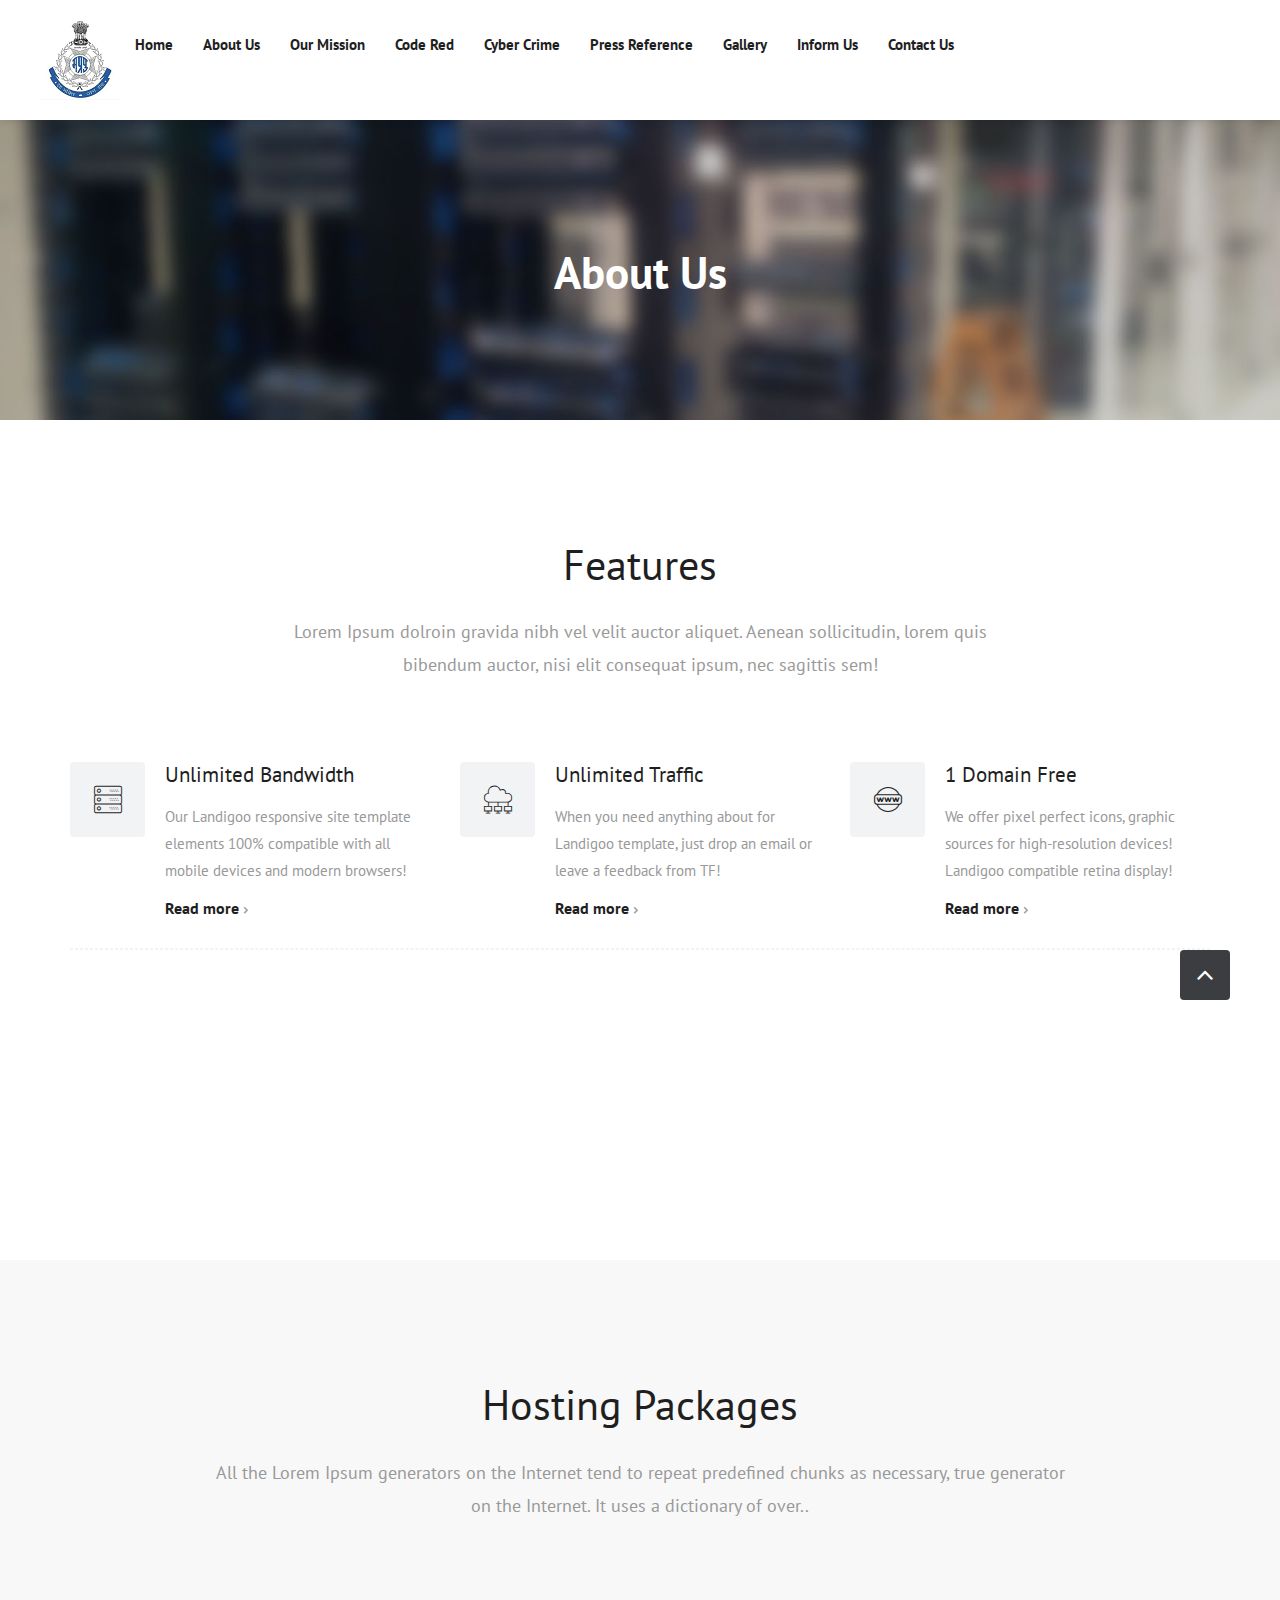
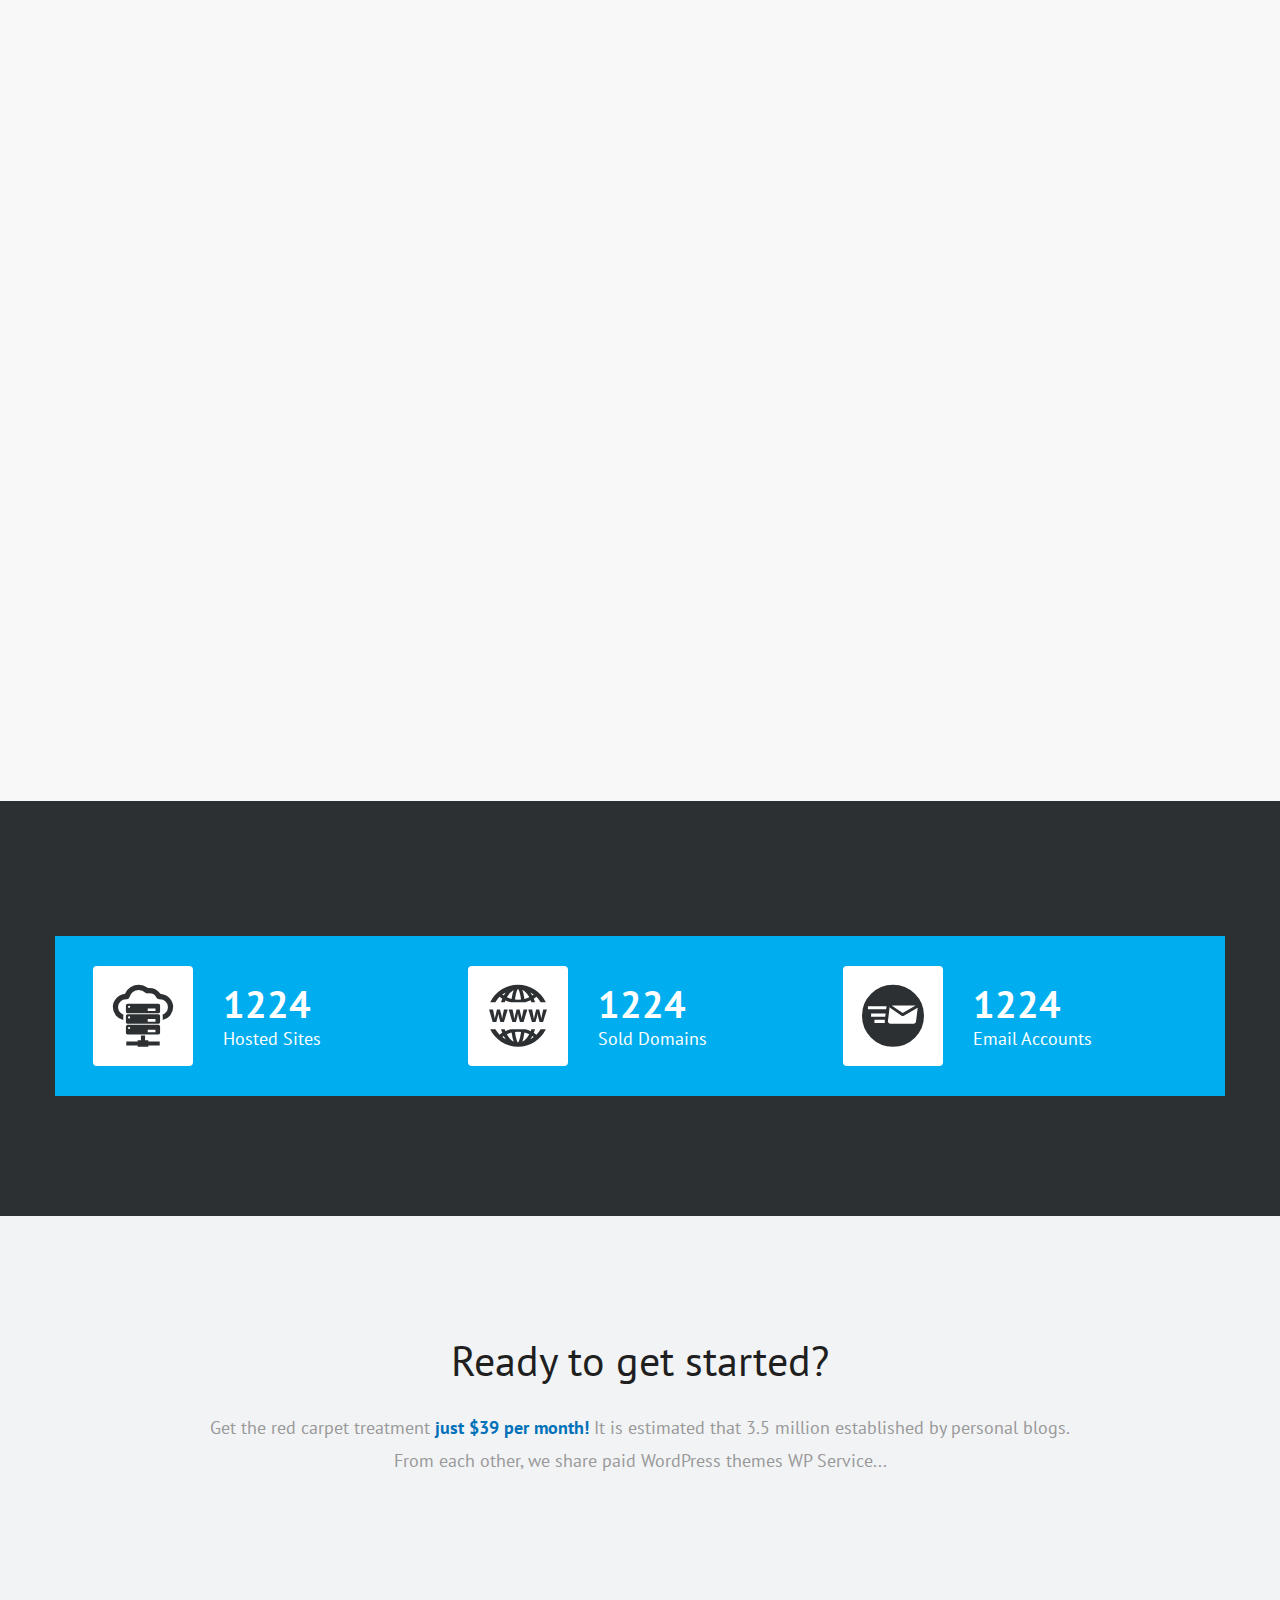
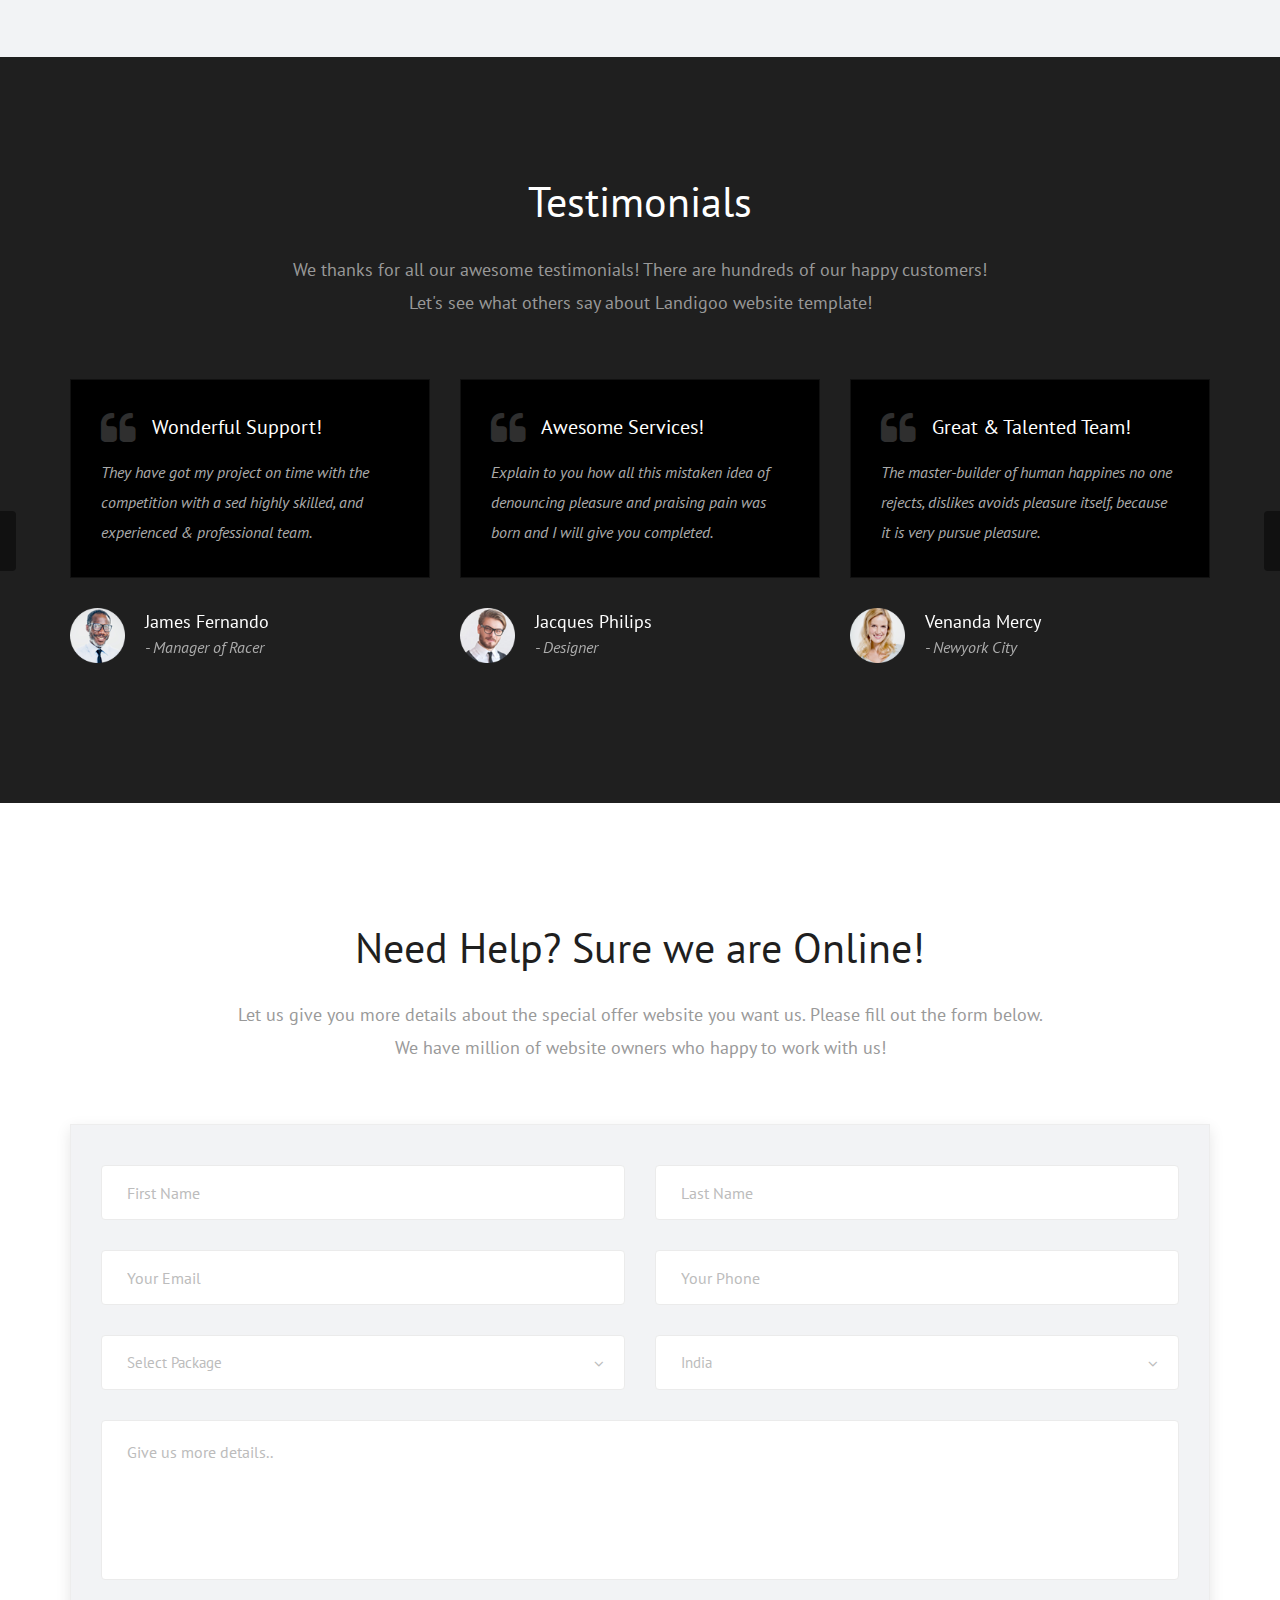
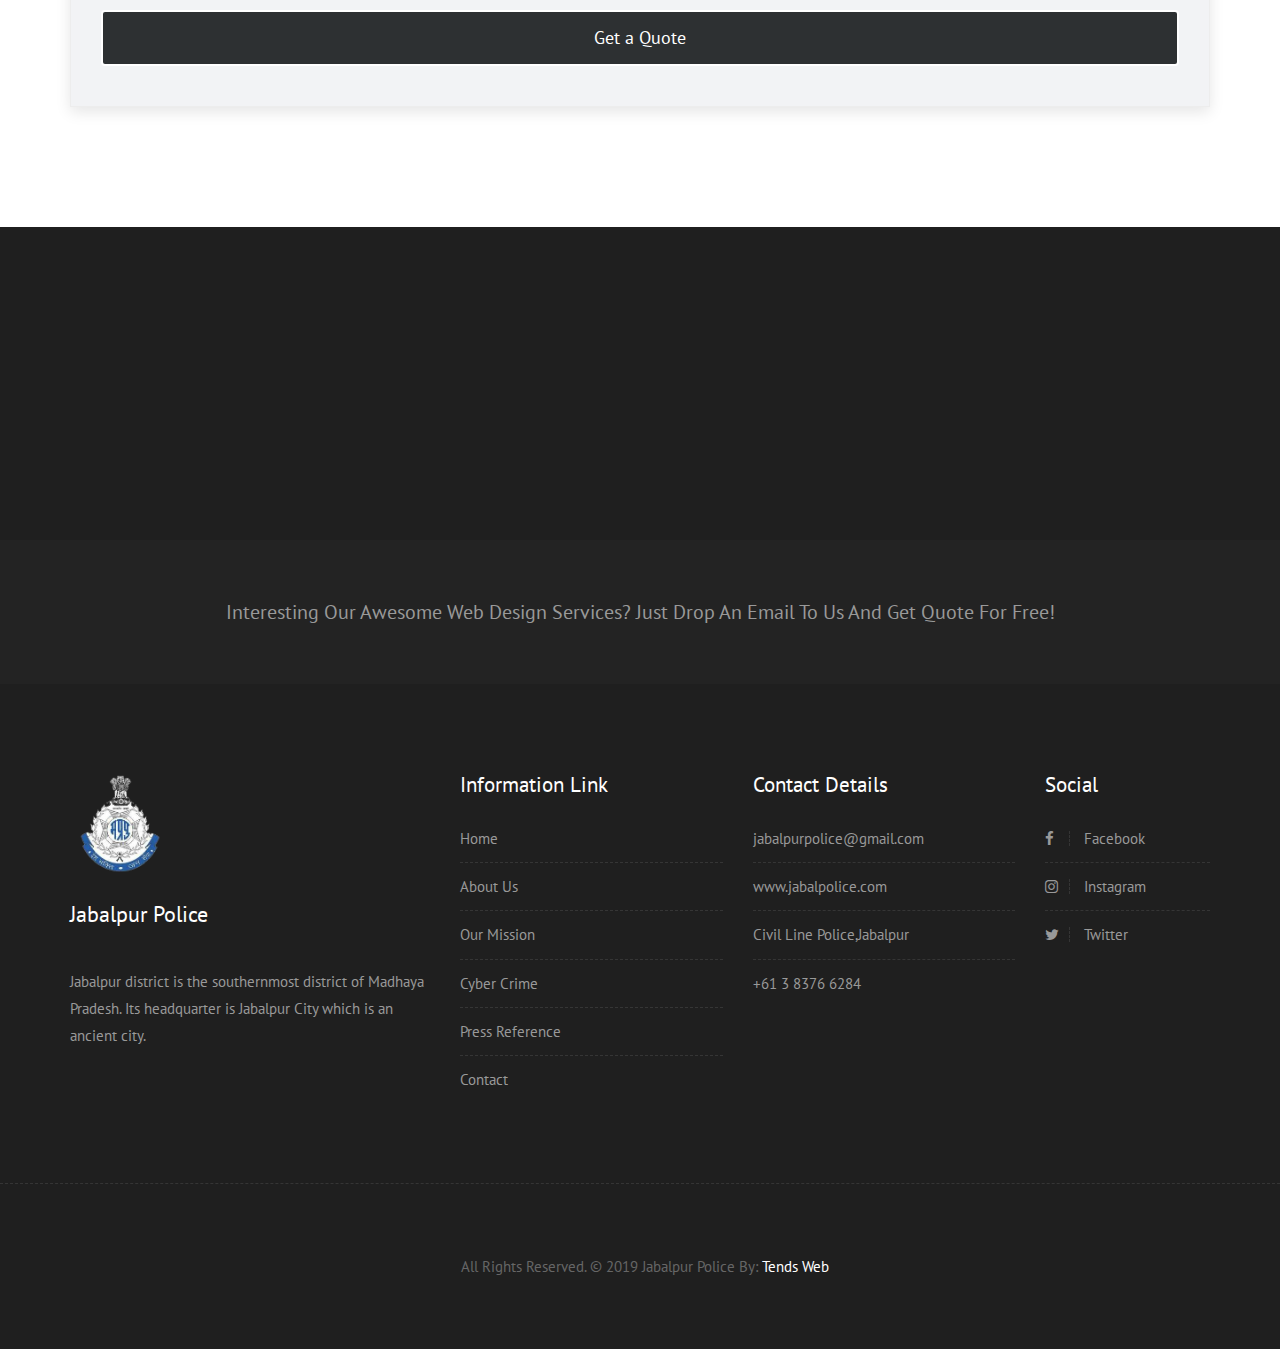
==== commit f984ab0b: "Update about.html" ====
--- a/about.html
+++ b/about.html
@@ -17,8 +17,8 @@
     <meta name="author" content="">
 
     <!-- Site Icons -->
-    <link rel="shortcut icon" href="images/favicon.ico" type="image/x-icon" />
-    <link rel="apple-touch-icon" href="images/apple-touch-icon.png">
+    <link rel="shortcut icon" href="images/jabalpur_logo1.png" type="image/x-icon" />
+    <link rel="apple-touch-icon" href="images/jabalpur_logo.png">
 
     <!-- Bootstrap CSS -->
     <link rel="stylesheet" href="css/bootstrap.min.css">
@@ -647,4 +647,4 @@
     <script src="js/custom.js"></script>
 
 </body>
-</html>+</html>
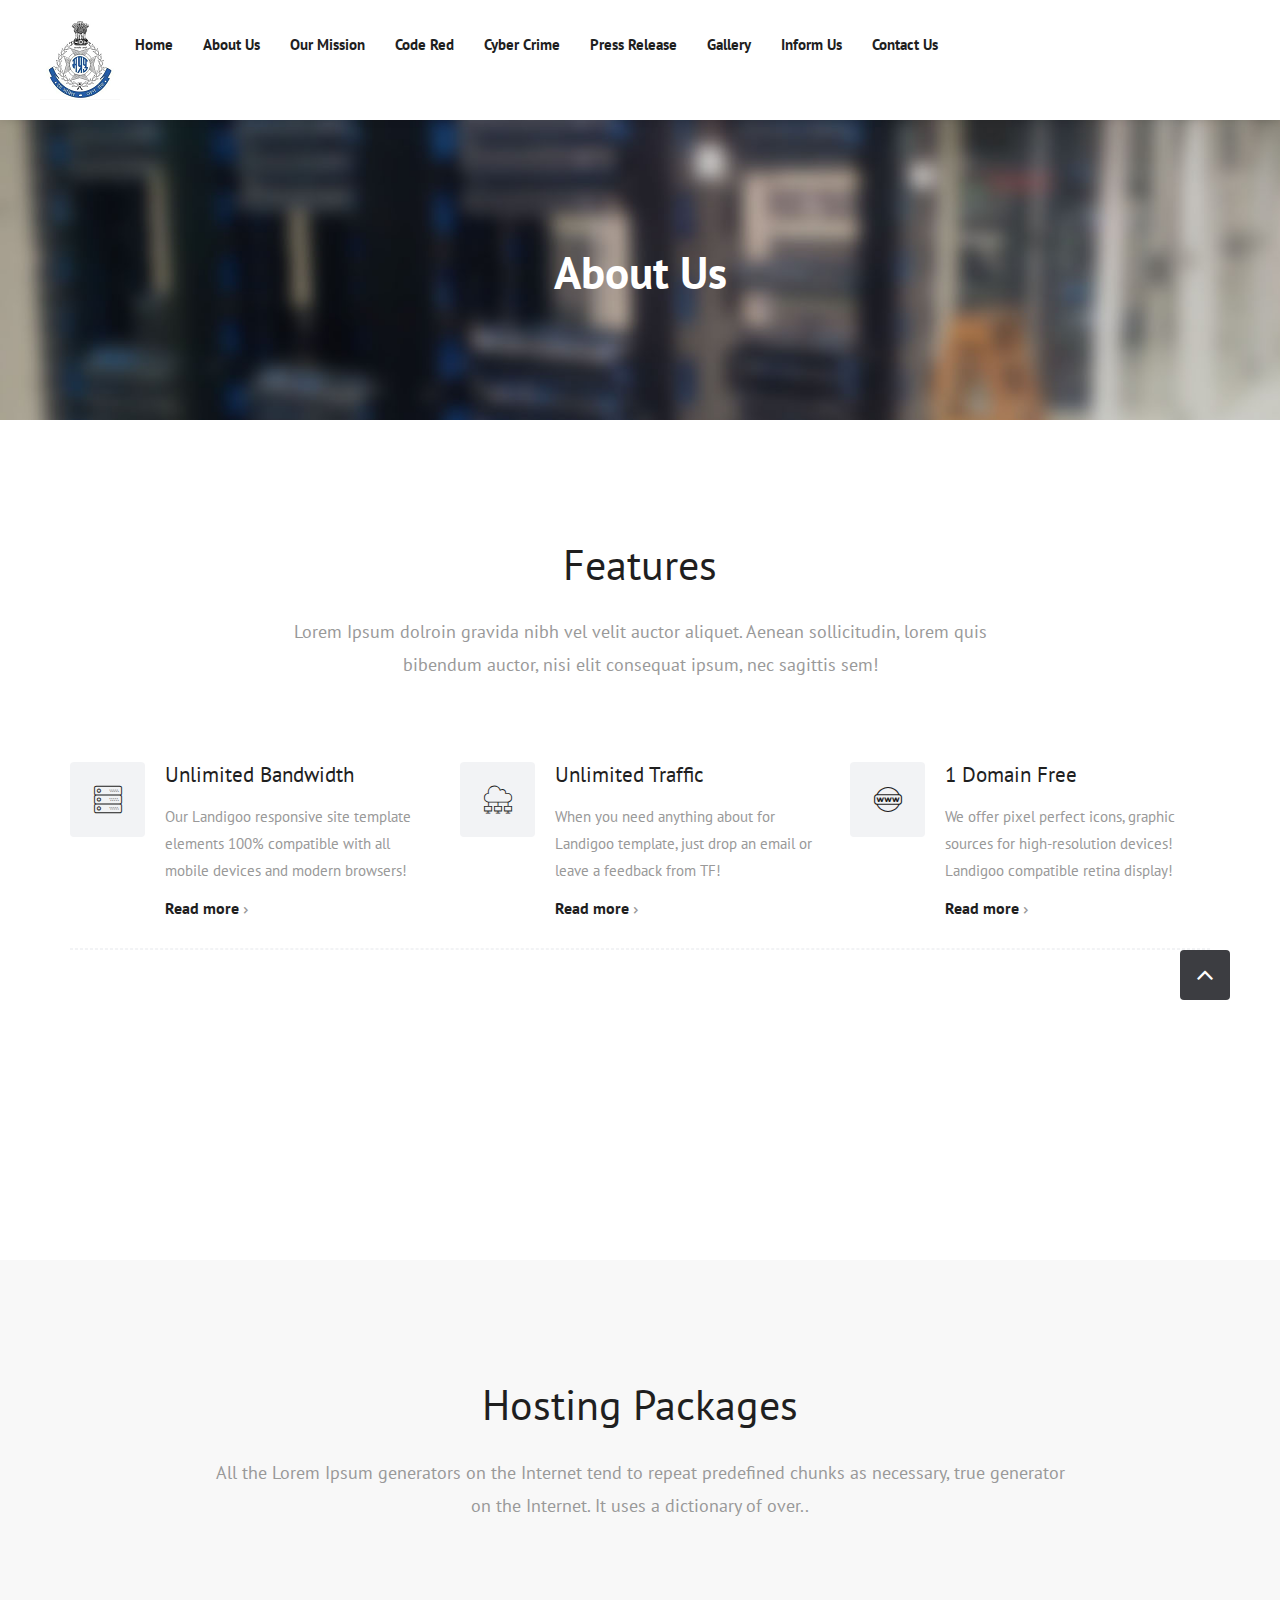
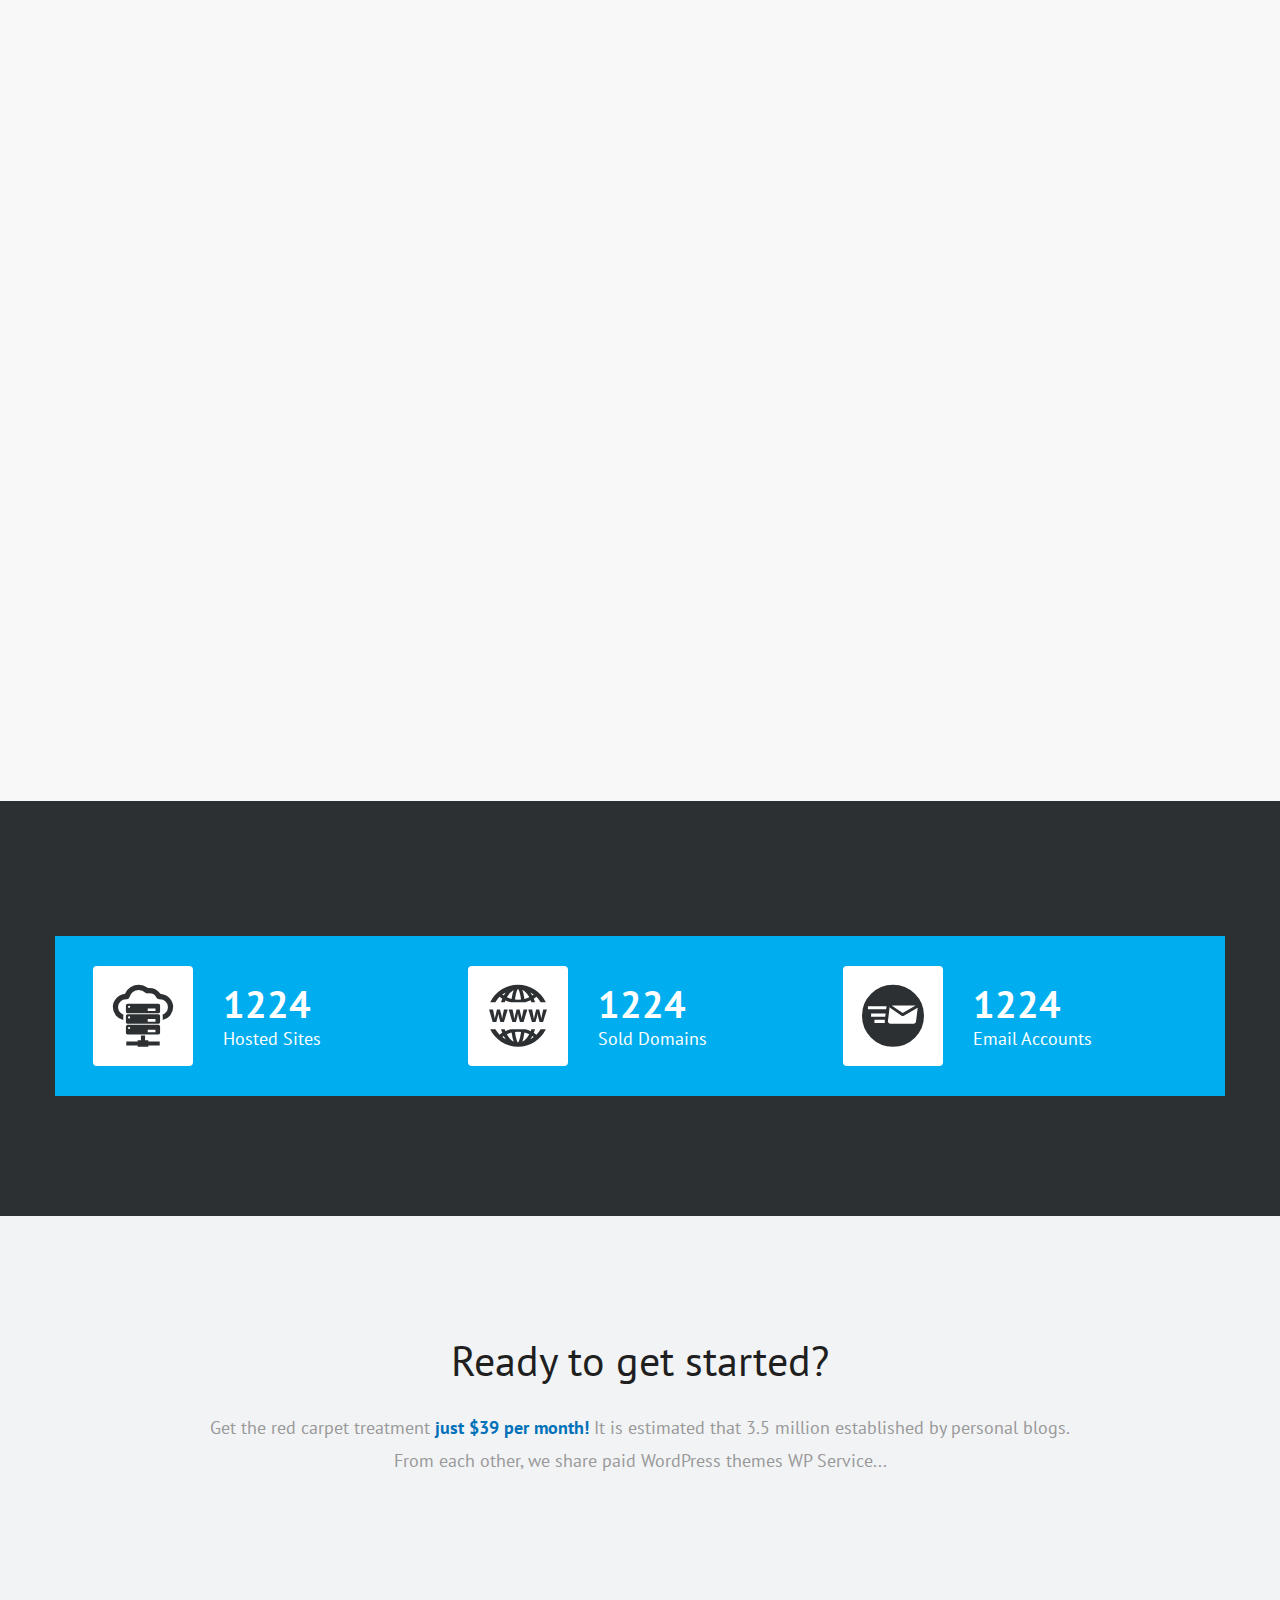
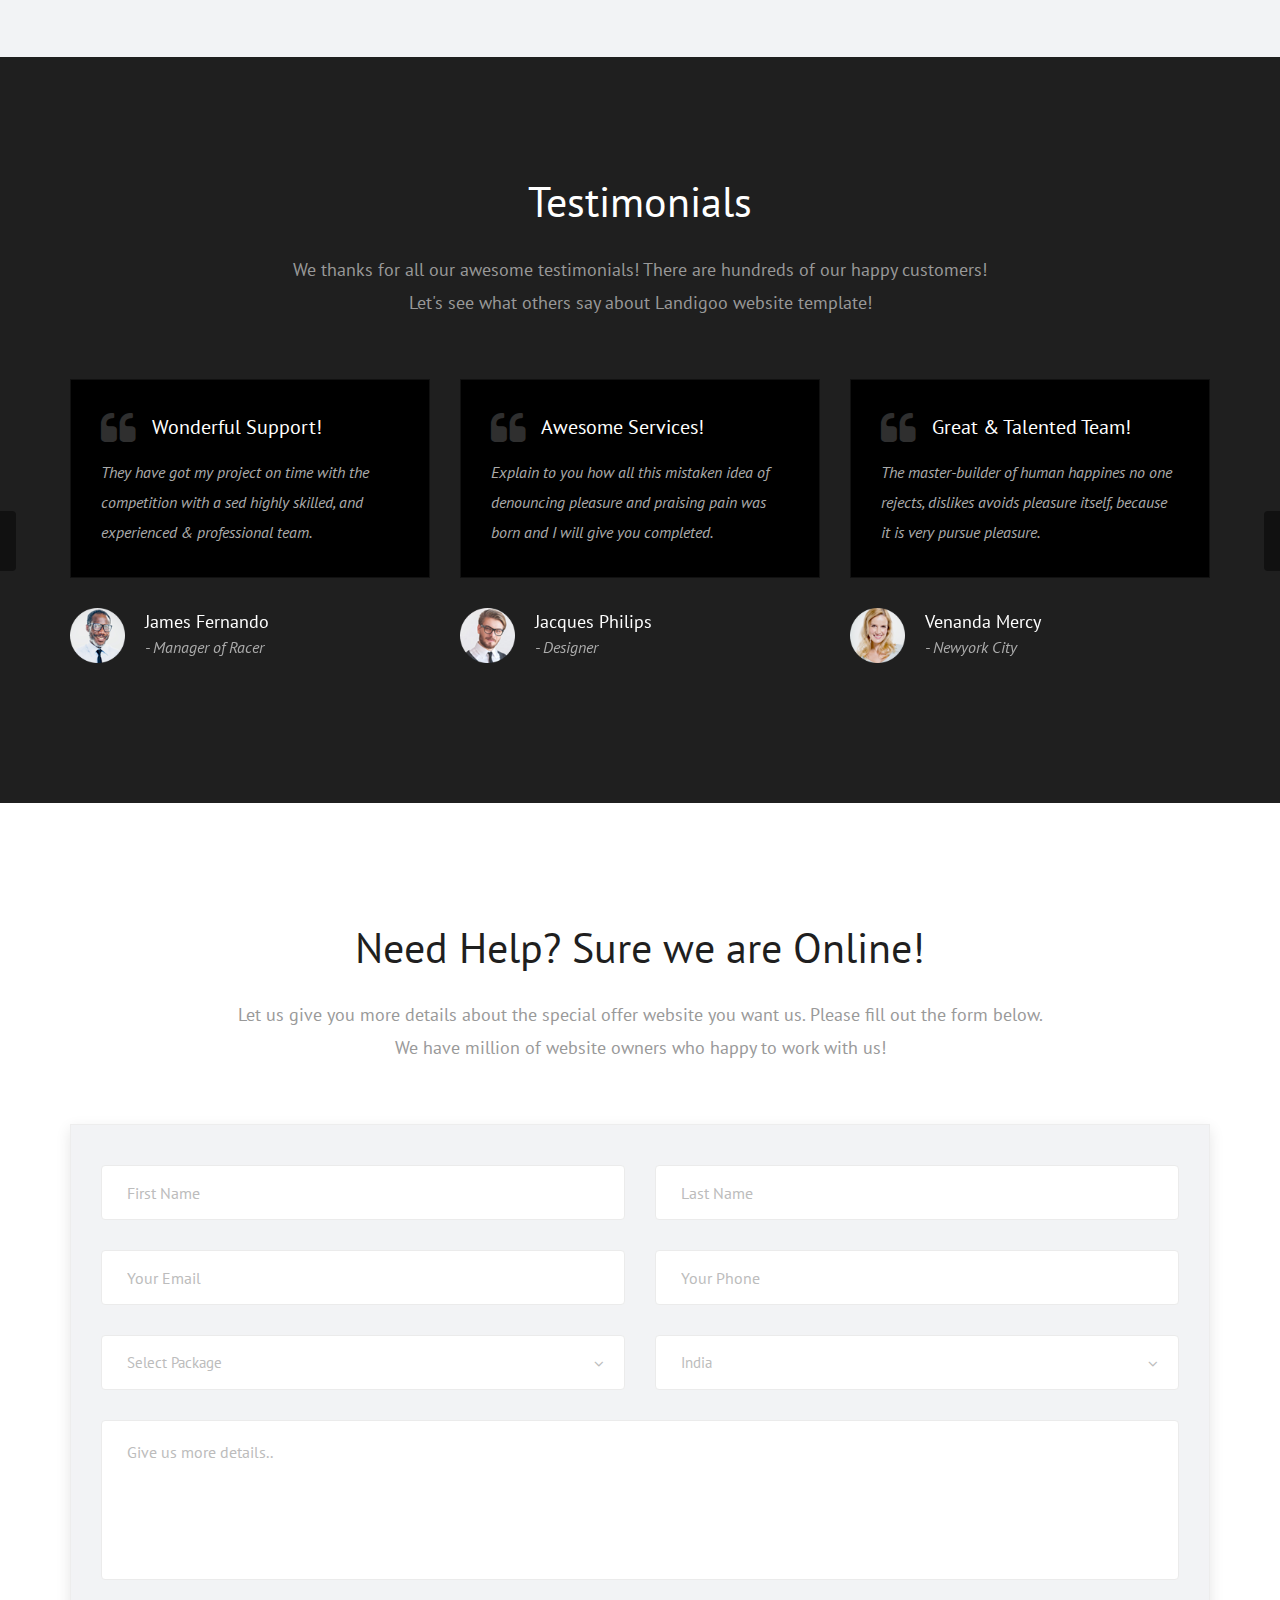
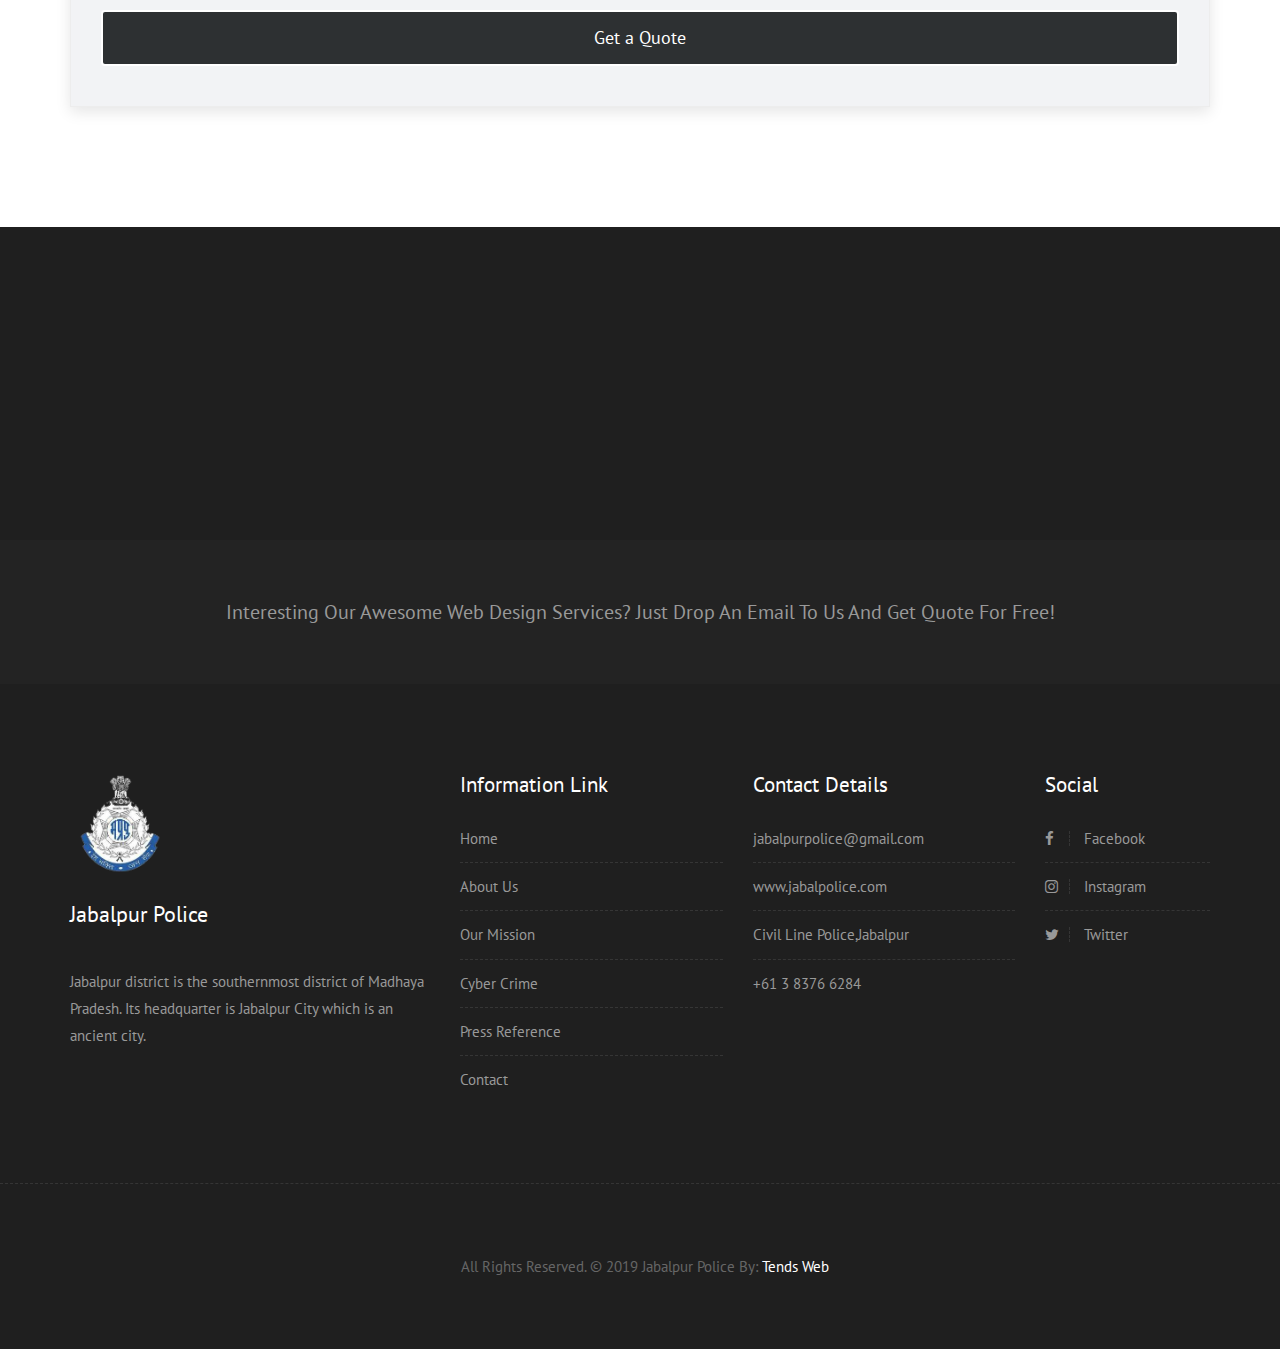
==== commit 49851b0d: "Update about.html" ====
--- a/about.html
+++ b/about.html
@@ -145,7 +145,7 @@
                         <li><a href="mission.html" style="font-size:15px;">Our Mission</a></li>
                         <li><a href="code_red.html" style="font-size:15px;">Code Red</a></li>
                         <li><a href="cyber_crime.html" style="font-size:15px;">Cyber Crime</a></li>
-                        <li><a href="press_reference.html" style="font-size:15px;">Press Reference</a></li>
+                        <li><a href="press_reference.html" style="font-size:15px;">Press Release</a></li>
 						<li><a href="gallery.html" style="font-size:15px;"> Gallery</a></li>
 						<li><a href="inform_us.html" style="font-size:15px;">Inform Us</a></li>
                         <li><a href="contact_us.html" style="font-size:15px;">Contact Us</a></li>
